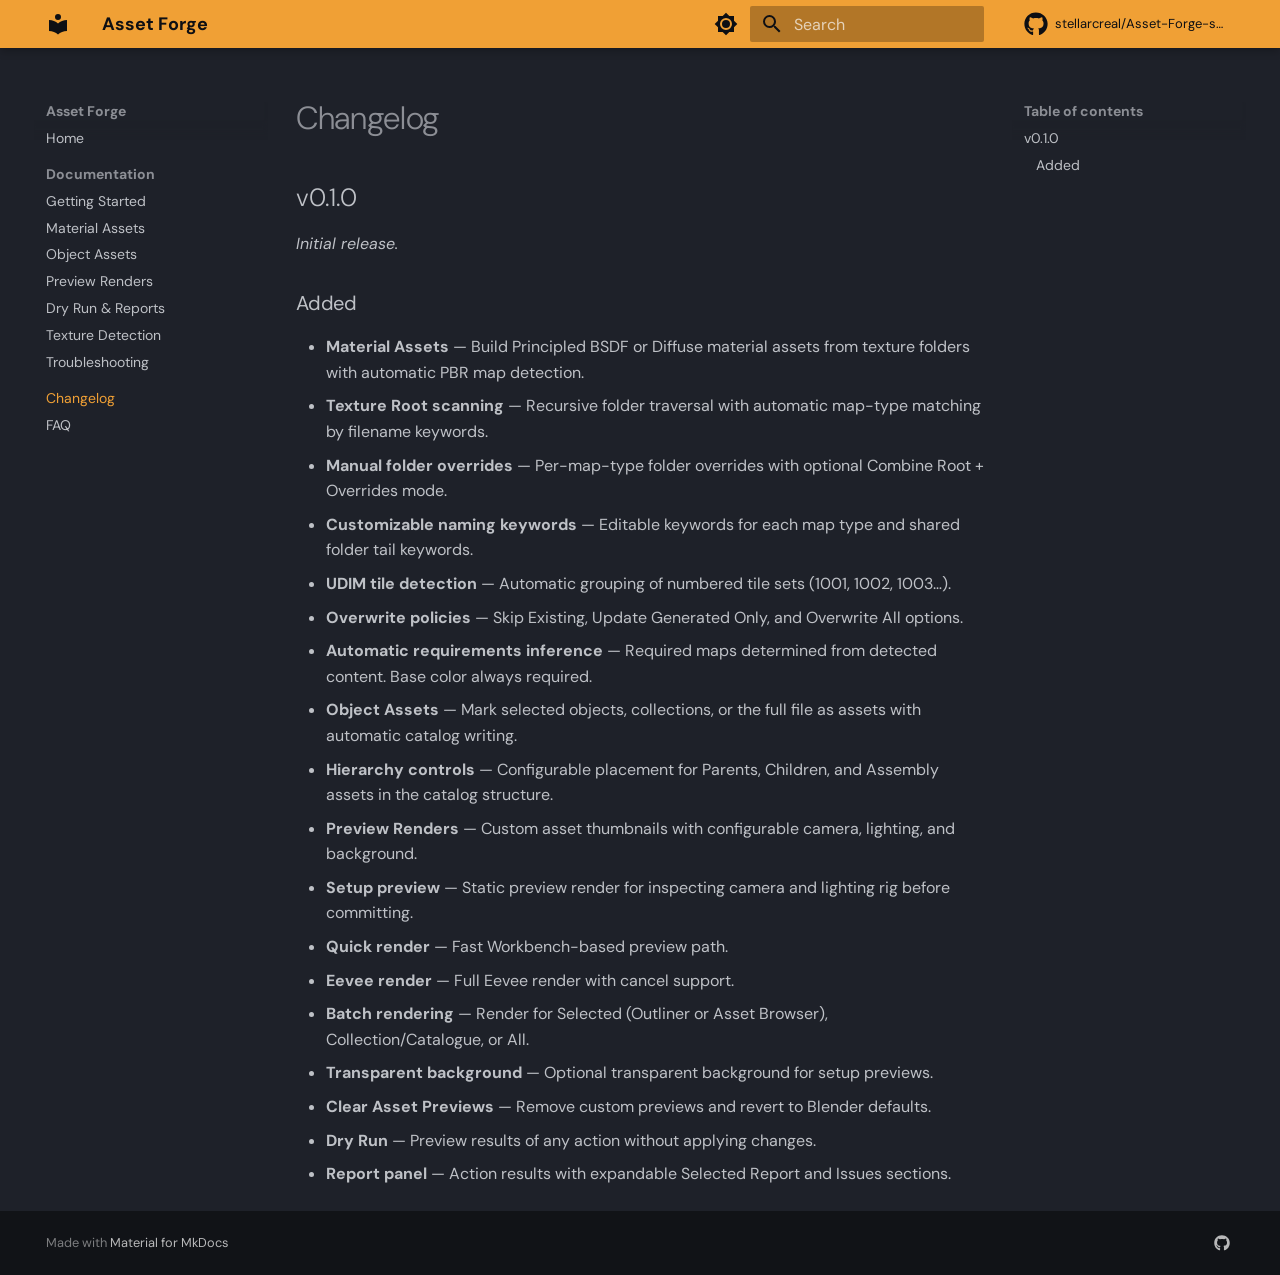
==== changelog/index.html @ c2d6c910 "Publish MkDocs site" ====
<!doctype html>
<html lang="en" class="no-js">
  <head>
    
      <meta charset="utf-8">
      <meta name="viewport" content="width=device-width,initial-scale=1">
      
        <meta name="description" content="Build material assets, object assets, and preview renders from texture folders — directly inside Blender's Asset Browser.">
      
      
        <meta name="author" content="StellArc">
      
      
        <link rel="canonical" href="https://stellarcreal.github.io/Asset-Forge-site/changelog/">
      
      
        <link rel="prev" href="../documentation/troubleshooting/">
      
      
        <link rel="next" href="../faq/">
      
      
        
      
      
      <link rel="icon" href="../assets/images/favicon.png">
      <meta name="generator" content="mkdocs-1.6.1, mkdocs-material-9.7.6">
    
    
      
        <title>Changelog - Asset Forge</title>
      
    
    
      <link rel="stylesheet" href="../assets/stylesheets/main.484c7ddc.min.css">
      
        
        <link rel="stylesheet" href="../assets/stylesheets/palette.ab4e12ef.min.css">
      
      


    
    
      
    
    
      
        
        
        <link rel="preconnect" href="https://fonts.gstatic.com" crossorigin>
        <link rel="stylesheet" href="https://fonts.googleapis.com/css?family=DM+Sans:300,300i,400,400i,700,700i%7CJetBrains+Mono:400,400i,700,700i&display=fallback">
        <style>:root{--md-text-font:"DM Sans";--md-code-font:"JetBrains Mono"}</style>
      
    
    
      <link rel="stylesheet" href="../stylesheets/extra.css">
    
    <script>__md_scope=new URL("..",location),__md_hash=e=>[...e].reduce(((e,_)=>(e<<5)-e+_.charCodeAt(0)),0),__md_get=(e,_=localStorage,t=__md_scope)=>JSON.parse(_.getItem(t.pathname+"."+e)),__md_set=(e,_,t=localStorage,a=__md_scope)=>{try{t.setItem(a.pathname+"."+e,JSON.stringify(_))}catch(e){}}</script>
    
      

    
    
  </head>
  
  
    
    
      
    
    
    
    
    <body dir="ltr" data-md-color-scheme="slate" data-md-color-primary="custom" data-md-color-accent="amber">
  
    
    <input class="md-toggle" data-md-toggle="drawer" type="checkbox" id="__drawer" autocomplete="off">
    <input class="md-toggle" data-md-toggle="search" type="checkbox" id="__search" autocomplete="off">
    <label class="md-overlay" for="__drawer"></label>
    <div data-md-component="skip">
      
        
        <a href="#changelog" class="md-skip">
          Skip to content
        </a>
      
    </div>
    <div data-md-component="announce">
      
    </div>
    
    
      

  

<header class="md-header md-header--shadow" data-md-component="header">
  <nav class="md-header__inner md-grid" aria-label="Header">
    <a href=".." title="Asset Forge" class="md-header__button md-logo" aria-label="Asset Forge" data-md-component="logo">
      
  
  <svg xmlns="http://www.w3.org/2000/svg" viewBox="0 0 24 24"><path d="M12 8a3 3 0 0 0 3-3 3 3 0 0 0-3-3 3 3 0 0 0-3 3 3 3 0 0 0 3 3m0 3.54C9.64 9.35 6.5 8 3 8v11c3.5 0 6.64 1.35 9 3.54 2.36-2.19 5.5-3.54 9-3.54V8c-3.5 0-6.64 1.35-9 3.54"/></svg>

    </a>
    <label class="md-header__button md-icon" for="__drawer">
      
      <svg xmlns="http://www.w3.org/2000/svg" viewBox="0 0 24 24"><path d="M3 6h18v2H3zm0 5h18v2H3zm0 5h18v2H3z"/></svg>
    </label>
    <div class="md-header__title" data-md-component="header-title">
      <div class="md-header__ellipsis">
        <div class="md-header__topic">
          <span class="md-ellipsis">
            Asset Forge
          </span>
        </div>
        <div class="md-header__topic" data-md-component="header-topic">
          <span class="md-ellipsis">
            
              Changelog
            
          </span>
        </div>
      </div>
    </div>
    
      
        <form class="md-header__option" data-md-component="palette">
  
    
    
    
    <input class="md-option" data-md-color-media="" data-md-color-scheme="slate" data-md-color-primary="custom" data-md-color-accent="amber"  aria-label="Switch to light mode"  type="radio" name="__palette" id="__palette_0">
    
      <label class="md-header__button md-icon" title="Switch to light mode" for="__palette_1" hidden>
        <svg xmlns="http://www.w3.org/2000/svg" viewBox="0 0 24 24"><path d="M12 8a4 4 0 0 0-4 4 4 4 0 0 0 4 4 4 4 0 0 0 4-4 4 4 0 0 0-4-4m0 10a6 6 0 0 1-6-6 6 6 0 0 1 6-6 6 6 0 0 1 6 6 6 6 0 0 1-6 6m8-9.31V4h-4.69L12 .69 8.69 4H4v4.69L.69 12 4 15.31V20h4.69L12 23.31 15.31 20H20v-4.69L23.31 12z"/></svg>
      </label>
    
  
    
    
    
    <input class="md-option" data-md-color-media="" data-md-color-scheme="default" data-md-color-primary="custom" data-md-color-accent="amber"  aria-label="Switch to dark mode"  type="radio" name="__palette" id="__palette_1">
    
      <label class="md-header__button md-icon" title="Switch to dark mode" for="__palette_0" hidden>
        <svg xmlns="http://www.w3.org/2000/svg" viewBox="0 0 24 24"><path d="M12 18c-.89 0-1.74-.2-2.5-.55C11.56 16.5 13 14.42 13 12s-1.44-4.5-3.5-5.45C10.26 6.2 11.11 6 12 6a6 6 0 0 1 6 6 6 6 0 0 1-6 6m8-9.31V4h-4.69L12 .69 8.69 4H4v4.69L.69 12 4 15.31V20h4.69L12 23.31 15.31 20H20v-4.69L23.31 12z"/></svg>
      </label>
    
  
</form>
      
    
    
      <script>var palette=__md_get("__palette");if(palette&&palette.color){if("(prefers-color-scheme)"===palette.color.media){var media=matchMedia("(prefers-color-scheme: light)"),input=document.querySelector(media.matches?"[data-md-color-media='(prefers-color-scheme: light)']":"[data-md-color-media='(prefers-color-scheme: dark)']");palette.color.media=input.getAttribute("data-md-color-media"),palette.color.scheme=input.getAttribute("data-md-color-scheme"),palette.color.primary=input.getAttribute("data-md-color-primary"),palette.color.accent=input.getAttribute("data-md-color-accent")}for(var[key,value]of Object.entries(palette.color))document.body.setAttribute("data-md-color-"+key,value)}</script>
    
    
    
      
      
        <label class="md-header__button md-icon" for="__search">
          
          <svg xmlns="http://www.w3.org/2000/svg" viewBox="0 0 24 24"><path d="M9.5 3A6.5 6.5 0 0 1 16 9.5c0 1.61-.59 3.09-1.56 4.23l.27.27h.79l5 5-1.5 1.5-5-5v-.79l-.27-.27A6.52 6.52 0 0 1 9.5 16 6.5 6.5 0 0 1 3 9.5 6.5 6.5 0 0 1 9.5 3m0 2C7 5 5 7 5 9.5S7 14 9.5 14 14 12 14 9.5 12 5 9.5 5"/></svg>
        </label>
        <div class="md-search" data-md-component="search" role="dialog">
  <label class="md-search__overlay" for="__search"></label>
  <div class="md-search__inner" role="search">
    <form class="md-search__form" name="search">
      <input type="text" class="md-search__input" name="query" aria-label="Search" placeholder="Search" autocapitalize="off" autocorrect="off" autocomplete="off" spellcheck="false" data-md-component="search-query" required>
      <label class="md-search__icon md-icon" for="__search">
        
        <svg xmlns="http://www.w3.org/2000/svg" viewBox="0 0 24 24"><path d="M9.5 3A6.5 6.5 0 0 1 16 9.5c0 1.61-.59 3.09-1.56 4.23l.27.27h.79l5 5-1.5 1.5-5-5v-.79l-.27-.27A6.52 6.52 0 0 1 9.5 16 6.5 6.5 0 0 1 3 9.5 6.5 6.5 0 0 1 9.5 3m0 2C7 5 5 7 5 9.5S7 14 9.5 14 14 12 14 9.5 12 5 9.5 5"/></svg>
        
        <svg xmlns="http://www.w3.org/2000/svg" viewBox="0 0 24 24"><path d="M20 11v2H8l5.5 5.5-1.42 1.42L4.16 12l7.92-7.92L13.5 5.5 8 11z"/></svg>
      </label>
      <nav class="md-search__options" aria-label="Search">
        
        <button type="reset" class="md-search__icon md-icon" title="Clear" aria-label="Clear" tabindex="-1">
          
          <svg xmlns="http://www.w3.org/2000/svg" viewBox="0 0 24 24"><path d="M19 6.41 17.59 5 12 10.59 6.41 5 5 6.41 10.59 12 5 17.59 6.41 19 12 13.41 17.59 19 19 17.59 13.41 12z"/></svg>
        </button>
      </nav>
      
        <div class="md-search__suggest" data-md-component="search-suggest"></div>
      
    </form>
    <div class="md-search__output">
      <div class="md-search__scrollwrap" tabindex="0" data-md-scrollfix>
        <div class="md-search-result" data-md-component="search-result">
          <div class="md-search-result__meta">
            Initializing search
          </div>
          <ol class="md-search-result__list" role="presentation"></ol>
        </div>
      </div>
    </div>
  </div>
</div>
      
    
    
      <div class="md-header__source">
        <a href="https://github.com/stellarcreal/Asset-Forge-site" title="Go to repository" class="md-source" data-md-component="source">
  <div class="md-source__icon md-icon">
    
    <svg xmlns="http://www.w3.org/2000/svg" viewBox="0 0 512 512"><!--! Font Awesome Free 7.1.0 by @fontawesome - https://fontawesome.com License - https://fontawesome.com/license/free (Icons: CC BY 4.0, Fonts: SIL OFL 1.1, Code: MIT License) Copyright 2025 Fonticons, Inc.--><path d="M173.9 397.4c0 2-2.3 3.6-5.2 3.6-3.3.3-5.6-1.3-5.6-3.6 0-2 2.3-3.6 5.2-3.6 3-.3 5.6 1.3 5.6 3.6m-31.1-4.5c-.7 2 1.3 4.3 4.3 4.9 2.6 1 5.6 0 6.2-2s-1.3-4.3-4.3-5.2c-2.6-.7-5.5.3-6.2 2.3m44.2-1.7c-2.9.7-4.9 2.6-4.6 4.9.3 2 2.9 3.3 5.9 2.6 2.9-.7 4.9-2.6 4.6-4.6-.3-1.9-3-3.2-5.9-2.9M252.8 8C114.1 8 8 113.3 8 252c0 110.9 69.8 205.8 169.5 239.2 12.8 2.3 17.3-5.6 17.3-12.1 0-6.2-.3-40.4-.3-61.4 0 0-70 15-84.7-29.8 0 0-11.4-29.1-27.8-36.6 0 0-22.9-15.7 1.6-15.4 0 0 24.9 2 38.6 25.8 21.9 38.6 58.6 27.5 72.9 20.9 2.3-16 8.8-27.1 16-33.7-55.9-6.2-112.3-14.3-112.3-110.5 0-27.5 7.6-41.3 23.6-58.9-2.6-6.5-11.1-33.3 2.6-67.9 20.9-6.5 69 27 69 27 20-5.6 41.5-8.5 62.8-8.5s42.8 2.9 62.8 8.5c0 0 48.1-33.6 69-27 13.7 34.7 5.2 61.4 2.6 67.9 16 17.7 25.8 31.5 25.8 58.9 0 96.5-58.9 104.2-114.8 110.5 9.2 7.9 17 22.9 17 46.4 0 33.7-.3 75.4-.3 83.6 0 6.5 4.6 14.4 17.3 12.1C436.2 457.8 504 362.9 504 252 504 113.3 391.5 8 252.8 8M105.2 352.9c-1.3 1-1 3.3.7 5.2 1.6 1.6 3.9 2.3 5.2 1 1.3-1 1-3.3-.7-5.2-1.6-1.6-3.9-2.3-5.2-1m-10.8-8.1c-.7 1.3.3 2.9 2.3 3.9 1.6 1 3.6.7 4.3-.7.7-1.3-.3-2.9-2.3-3.9-2-.6-3.6-.3-4.3.7m32.4 35.6c-1.6 1.3-1 4.3 1.3 6.2 2.3 2.3 5.2 2.6 6.5 1 1.3-1.3.7-4.3-1.3-6.2-2.2-2.3-5.2-2.6-6.5-1m-11.4-14.7c-1.6 1-1.6 3.6 0 5.9s4.3 3.3 5.6 2.3c1.6-1.3 1.6-3.9 0-6.2-1.4-2.3-4-3.3-5.6-2"/></svg>
  </div>
  <div class="md-source__repository">
    stellarcreal/Asset-Forge-site
  </div>
</a>
      </div>
    
  </nav>
  
</header>
    
    <div class="md-container" data-md-component="container">
      
      
        
          
        
      
      <main class="md-main" data-md-component="main">
        <div class="md-main__inner md-grid">
          
            
              
              <div class="md-sidebar md-sidebar--primary" data-md-component="sidebar" data-md-type="navigation" >
                <div class="md-sidebar__scrollwrap">
                  <div class="md-sidebar__inner">
                    



<nav class="md-nav md-nav--primary" aria-label="Navigation" data-md-level="0">
  <label class="md-nav__title" for="__drawer">
    <a href=".." title="Asset Forge" class="md-nav__button md-logo" aria-label="Asset Forge" data-md-component="logo">
      
  
  <svg xmlns="http://www.w3.org/2000/svg" viewBox="0 0 24 24"><path d="M12 8a3 3 0 0 0 3-3 3 3 0 0 0-3-3 3 3 0 0 0-3 3 3 3 0 0 0 3 3m0 3.54C9.64 9.35 6.5 8 3 8v11c3.5 0 6.64 1.35 9 3.54 2.36-2.19 5.5-3.54 9-3.54V8c-3.5 0-6.64 1.35-9 3.54"/></svg>

    </a>
    Asset Forge
  </label>
  
    <div class="md-nav__source">
      <a href="https://github.com/stellarcreal/Asset-Forge-site" title="Go to repository" class="md-source" data-md-component="source">
  <div class="md-source__icon md-icon">
    
    <svg xmlns="http://www.w3.org/2000/svg" viewBox="0 0 512 512"><!--! Font Awesome Free 7.1.0 by @fontawesome - https://fontawesome.com License - https://fontawesome.com/license/free (Icons: CC BY 4.0, Fonts: SIL OFL 1.1, Code: MIT License) Copyright 2025 Fonticons, Inc.--><path d="M173.9 397.4c0 2-2.3 3.6-5.2 3.6-3.3.3-5.6-1.3-5.6-3.6 0-2 2.3-3.6 5.2-3.6 3-.3 5.6 1.3 5.6 3.6m-31.1-4.5c-.7 2 1.3 4.3 4.3 4.9 2.6 1 5.6 0 6.2-2s-1.3-4.3-4.3-5.2c-2.6-.7-5.5.3-6.2 2.3m44.2-1.7c-2.9.7-4.9 2.6-4.6 4.9.3 2 2.9 3.3 5.9 2.6 2.9-.7 4.9-2.6 4.6-4.6-.3-1.9-3-3.2-5.9-2.9M252.8 8C114.1 8 8 113.3 8 252c0 110.9 69.8 205.8 169.5 239.2 12.8 2.3 17.3-5.6 17.3-12.1 0-6.2-.3-40.4-.3-61.4 0 0-70 15-84.7-29.8 0 0-11.4-29.1-27.8-36.6 0 0-22.9-15.7 1.6-15.4 0 0 24.9 2 38.6 25.8 21.9 38.6 58.6 27.5 72.9 20.9 2.3-16 8.8-27.1 16-33.7-55.9-6.2-112.3-14.3-112.3-110.5 0-27.5 7.6-41.3 23.6-58.9-2.6-6.5-11.1-33.3 2.6-67.9 20.9-6.5 69 27 69 27 20-5.6 41.5-8.5 62.8-8.5s42.8 2.9 62.8 8.5c0 0 48.1-33.6 69-27 13.7 34.7 5.2 61.4 2.6 67.9 16 17.7 25.8 31.5 25.8 58.9 0 96.5-58.9 104.2-114.8 110.5 9.2 7.9 17 22.9 17 46.4 0 33.7-.3 75.4-.3 83.6 0 6.5 4.6 14.4 17.3 12.1C436.2 457.8 504 362.9 504 252 504 113.3 391.5 8 252.8 8M105.2 352.9c-1.3 1-1 3.3.7 5.2 1.6 1.6 3.9 2.3 5.2 1 1.3-1 1-3.3-.7-5.2-1.6-1.6-3.9-2.3-5.2-1m-10.8-8.1c-.7 1.3.3 2.9 2.3 3.9 1.6 1 3.6.7 4.3-.7.7-1.3-.3-2.9-2.3-3.9-2-.6-3.6-.3-4.3.7m32.4 35.6c-1.6 1.3-1 4.3 1.3 6.2 2.3 2.3 5.2 2.6 6.5 1 1.3-1.3.7-4.3-1.3-6.2-2.2-2.3-5.2-2.6-6.5-1m-11.4-14.7c-1.6 1-1.6 3.6 0 5.9s4.3 3.3 5.6 2.3c1.6-1.3 1.6-3.9 0-6.2-1.4-2.3-4-3.3-5.6-2"/></svg>
  </div>
  <div class="md-source__repository">
    stellarcreal/Asset-Forge-site
  </div>
</a>
    </div>
  
  <ul class="md-nav__list" data-md-scrollfix>
    
      
      
  
  
  
  
    <li class="md-nav__item">
      <a href=".." class="md-nav__link">
        
  
  
  <span class="md-ellipsis">
    
  
    Home
  

    
  </span>
  
  

      </a>
    </li>
  

    
      
      
  
  
  
  
    
    
    
    
      
        
        
      
    
    
    <li class="md-nav__item md-nav__item--section md-nav__item--nested">
      
        
        
          
        
        <input class="md-nav__toggle md-toggle md-toggle--indeterminate" type="checkbox" id="__nav_2" >
        
          
          <label class="md-nav__link" for="__nav_2" id="__nav_2_label" tabindex="">
            
  
  
  <span class="md-ellipsis">
    
  
    Documentation
  

    
  </span>
  
  

            <span class="md-nav__icon md-icon"></span>
          </label>
        
        <nav class="md-nav" data-md-level="1" aria-labelledby="__nav_2_label" aria-expanded="false">
          <label class="md-nav__title" for="__nav_2">
            <span class="md-nav__icon md-icon"></span>
            
  
    Documentation
  

          </label>
          <ul class="md-nav__list" data-md-scrollfix>
            
              
                
  
  
  
  
    <li class="md-nav__item">
      <a href="../documentation/getting-started/" class="md-nav__link">
        
  
  
  <span class="md-ellipsis">
    
  
    Getting Started
  

    
  </span>
  
  

      </a>
    </li>
  

              
            
              
                
  
  
  
  
    <li class="md-nav__item">
      <a href="../documentation/material-assets/" class="md-nav__link">
        
  
  
  <span class="md-ellipsis">
    
  
    Material Assets
  

    
  </span>
  
  

      </a>
    </li>
  

              
            
              
                
  
  
  
  
    <li class="md-nav__item">
      <a href="../documentation/object-assets/" class="md-nav__link">
        
  
  
  <span class="md-ellipsis">
    
  
    Object Assets
  

    
  </span>
  
  

      </a>
    </li>
  

              
            
              
                
  
  
  
  
    <li class="md-nav__item">
      <a href="../documentation/preview-renders/" class="md-nav__link">
        
  
  
  <span class="md-ellipsis">
    
  
    Preview Renders
  

    
  </span>
  
  

      </a>
    </li>
  

              
            
              
                
  
  
  
  
    <li class="md-nav__item">
      <a href="../documentation/dry-run/" class="md-nav__link">
        
  
  
  <span class="md-ellipsis">
    
  
    Dry Run & Reports
  

    
  </span>
  
  

      </a>
    </li>
  

              
            
              
                
  
  
  
  
    <li class="md-nav__item">
      <a href="../documentation/texture-detection/" class="md-nav__link">
        
  
  
  <span class="md-ellipsis">
    
  
    Texture Detection
  

    
  </span>
  
  

      </a>
    </li>
  

              
            
              
                
  
  
  
  
    <li class="md-nav__item">
      <a href="../documentation/troubleshooting/" class="md-nav__link">
        
  
  
  <span class="md-ellipsis">
    
  
    Troubleshooting
  

    
  </span>
  
  

      </a>
    </li>
  

              
            
          </ul>
        </nav>
      
    </li>
  

    
      
      
  
  
    
  
  
  
    <li class="md-nav__item md-nav__item--active">
      
      <input class="md-nav__toggle md-toggle" type="checkbox" id="__toc">
      
      
        
      
      
        <label class="md-nav__link md-nav__link--active" for="__toc">
          
  
  
  <span class="md-ellipsis">
    
  
    Changelog
  

    
  </span>
  
  

          <span class="md-nav__icon md-icon"></span>
        </label>
      
      <a href="./" class="md-nav__link md-nav__link--active">
        
  
  
  <span class="md-ellipsis">
    
  
    Changelog
  

    
  </span>
  
  

      </a>
      
        

<nav class="md-nav md-nav--secondary" aria-label="Table of contents">
  
  
  
    
  
  
    <label class="md-nav__title" for="__toc">
      <span class="md-nav__icon md-icon"></span>
      Table of contents
    </label>
    <ul class="md-nav__list" data-md-component="toc" data-md-scrollfix>
      
        <li class="md-nav__item">
  <a href="#v010" class="md-nav__link">
    <span class="md-ellipsis">
      
        v0.1.0
      
    </span>
  </a>
  
    <nav class="md-nav" aria-label="v0.1.0">
      <ul class="md-nav__list">
        
          <li class="md-nav__item">
  <a href="#added" class="md-nav__link">
    <span class="md-ellipsis">
      
        Added
      
    </span>
  </a>
  
</li>
        
      </ul>
    </nav>
  
</li>
      
    </ul>
  
</nav>
      
    </li>
  

    
      
      
  
  
  
  
    <li class="md-nav__item">
      <a href="../faq/" class="md-nav__link">
        
  
  
  <span class="md-ellipsis">
    
  
    FAQ
  

    
  </span>
  
  

      </a>
    </li>
  

    
  </ul>
</nav>
                  </div>
                </div>
              </div>
            
            
              
              <div class="md-sidebar md-sidebar--secondary" data-md-component="sidebar" data-md-type="toc" >
                <div class="md-sidebar__scrollwrap">
                  <div class="md-sidebar__inner">
                    

<nav class="md-nav md-nav--secondary" aria-label="Table of contents">
  
  
  
    
  
  
    <label class="md-nav__title" for="__toc">
      <span class="md-nav__icon md-icon"></span>
      Table of contents
    </label>
    <ul class="md-nav__list" data-md-component="toc" data-md-scrollfix>
      
        <li class="md-nav__item">
  <a href="#v010" class="md-nav__link">
    <span class="md-ellipsis">
      
        v0.1.0
      
    </span>
  </a>
  
    <nav class="md-nav" aria-label="v0.1.0">
      <ul class="md-nav__list">
        
          <li class="md-nav__item">
  <a href="#added" class="md-nav__link">
    <span class="md-ellipsis">
      
        Added
      
    </span>
  </a>
  
</li>
        
      </ul>
    </nav>
  
</li>
      
    </ul>
  
</nav>
                  </div>
                </div>
              </div>
            
          
          
            <div class="md-content" data-md-component="content">
              
              <article class="md-content__inner md-typeset">
                
                  


  
  


<h1 id="changelog">Changelog<a class="headerlink" href="#changelog" title="Permanent link">&para;</a></h1>
<h2 id="v010">v0.1.0<a class="headerlink" href="#v010" title="Permanent link">&para;</a></h2>
<p><em>Initial release.</em></p>
<h3 id="added">Added<a class="headerlink" href="#added" title="Permanent link">&para;</a></h3>
<ul>
<li><strong>Material Assets</strong> — Build Principled BSDF or Diffuse material assets from texture folders with automatic PBR map detection.</li>
<li><strong>Texture Root scanning</strong> — Recursive folder traversal with automatic map-type matching by filename keywords.</li>
<li><strong>Manual folder overrides</strong> — Per-map-type folder overrides with optional Combine Root + Overrides mode.</li>
<li><strong>Customizable naming keywords</strong> — Editable keywords for each map type and shared folder tail keywords.</li>
<li><strong>UDIM tile detection</strong> — Automatic grouping of numbered tile sets (1001, 1002, 1003…).</li>
<li><strong>Overwrite policies</strong> — Skip Existing, Update Generated Only, and Overwrite All options.</li>
<li><strong>Automatic requirements inference</strong> — Required maps determined from detected content. Base color always required.</li>
<li><strong>Object Assets</strong> — Mark selected objects, collections, or the full file as assets with automatic catalog writing.</li>
<li><strong>Hierarchy controls</strong> — Configurable placement for Parents, Children, and Assembly assets in the catalog structure.</li>
<li><strong>Preview Renders</strong> — Custom asset thumbnails with configurable camera, lighting, and background.</li>
<li><strong>Setup preview</strong> — Static preview render for inspecting camera and lighting rig before committing.</li>
<li><strong>Quick render</strong> — Fast Workbench-based preview path.</li>
<li><strong>Eevee render</strong> — Full Eevee render with cancel support.</li>
<li><strong>Batch rendering</strong> — Render for Selected (Outliner or Asset Browser), Collection/Catalogue, or All.</li>
<li><strong>Transparent background</strong> — Optional transparent background for setup previews.</li>
<li><strong>Clear Asset Previews</strong> — Remove custom previews and revert to Blender defaults.</li>
<li><strong>Dry Run</strong> — Preview results of any action without applying changes.</li>
<li><strong>Report panel</strong> — Action results with expandable Selected Report and Issues sections.</li>
</ul>












                
              </article>
            </div>
          
          
<script>var target=document.getElementById(location.hash.slice(1));target&&target.name&&(target.checked=target.name.startsWith("__tabbed_"))</script>
        </div>
        
          <button type="button" class="md-top md-icon" data-md-component="top" hidden>
  
  <svg xmlns="http://www.w3.org/2000/svg" viewBox="0 0 24 24"><path d="M13 20h-2V8l-5.5 5.5-1.42-1.42L12 4.16l7.92 7.92-1.42 1.42L13 8z"/></svg>
  Back to top
</button>
        
      </main>
      
        <footer class="md-footer">
  
  <div class="md-footer-meta md-typeset">
    <div class="md-footer-meta__inner md-grid">
      <div class="md-copyright">
  
  
    Made with
    <a href="https://squidfunk.github.io/mkdocs-material/" target="_blank" rel="noopener">
      Material for MkDocs
    </a>
  
</div>
      
        
<div class="md-social">
  
    
    
    
    
      
      
    
    <a href="https://github.com/stellarcreal" target="_blank" rel="noopener" title="github.com" class="md-social__link">
      <svg xmlns="http://www.w3.org/2000/svg" viewBox="0 0 512 512"><!--! Font Awesome Free 7.1.0 by @fontawesome - https://fontawesome.com License - https://fontawesome.com/license/free (Icons: CC BY 4.0, Fonts: SIL OFL 1.1, Code: MIT License) Copyright 2025 Fonticons, Inc.--><path d="M173.9 397.4c0 2-2.3 3.6-5.2 3.6-3.3.3-5.6-1.3-5.6-3.6 0-2 2.3-3.6 5.2-3.6 3-.3 5.6 1.3 5.6 3.6m-31.1-4.5c-.7 2 1.3 4.3 4.3 4.9 2.6 1 5.6 0 6.2-2s-1.3-4.3-4.3-5.2c-2.6-.7-5.5.3-6.2 2.3m44.2-1.7c-2.9.7-4.9 2.6-4.6 4.9.3 2 2.9 3.3 5.9 2.6 2.9-.7 4.9-2.6 4.6-4.6-.3-1.9-3-3.2-5.9-2.9M252.8 8C114.1 8 8 113.3 8 252c0 110.9 69.8 205.8 169.5 239.2 12.8 2.3 17.3-5.6 17.3-12.1 0-6.2-.3-40.4-.3-61.4 0 0-70 15-84.7-29.8 0 0-11.4-29.1-27.8-36.6 0 0-22.9-15.7 1.6-15.4 0 0 24.9 2 38.6 25.8 21.9 38.6 58.6 27.5 72.9 20.9 2.3-16 8.8-27.1 16-33.7-55.9-6.2-112.3-14.3-112.3-110.5 0-27.5 7.6-41.3 23.6-58.9-2.6-6.5-11.1-33.3 2.6-67.9 20.9-6.5 69 27 69 27 20-5.6 41.5-8.5 62.8-8.5s42.8 2.9 62.8 8.5c0 0 48.1-33.6 69-27 13.7 34.7 5.2 61.4 2.6 67.9 16 17.7 25.8 31.5 25.8 58.9 0 96.5-58.9 104.2-114.8 110.5 9.2 7.9 17 22.9 17 46.4 0 33.7-.3 75.4-.3 83.6 0 6.5 4.6 14.4 17.3 12.1C436.2 457.8 504 362.9 504 252 504 113.3 391.5 8 252.8 8M105.2 352.9c-1.3 1-1 3.3.7 5.2 1.6 1.6 3.9 2.3 5.2 1 1.3-1 1-3.3-.7-5.2-1.6-1.6-3.9-2.3-5.2-1m-10.8-8.1c-.7 1.3.3 2.9 2.3 3.9 1.6 1 3.6.7 4.3-.7.7-1.3-.3-2.9-2.3-3.9-2-.6-3.6-.3-4.3.7m32.4 35.6c-1.6 1.3-1 4.3 1.3 6.2 2.3 2.3 5.2 2.6 6.5 1 1.3-1.3.7-4.3-1.3-6.2-2.2-2.3-5.2-2.6-6.5-1m-11.4-14.7c-1.6 1-1.6 3.6 0 5.9s4.3 3.3 5.6 2.3c1.6-1.3 1.6-3.9 0-6.2-1.4-2.3-4-3.3-5.6-2"/></svg>
    </a>
  
</div>
      
    </div>
  </div>
</footer>
      
    </div>
    <div class="md-dialog" data-md-component="dialog">
      <div class="md-dialog__inner md-typeset"></div>
    </div>
    
    
    
      
      
      <script id="__config" type="application/json">{"annotate": null, "base": "..", "features": ["navigation.sections", "navigation.expand", "navigation.top", "search.suggest", "search.highlight", "content.code.copy", "toc.follow"], "search": "../assets/javascripts/workers/search.2c215733.min.js", "tags": null, "translations": {"clipboard.copied": "Copied to clipboard", "clipboard.copy": "Copy to clipboard", "search.result.more.one": "1 more on this page", "search.result.more.other": "# more on this page", "search.result.none": "No matching documents", "search.result.one": "1 matching document", "search.result.other": "# matching documents", "search.result.placeholder": "Type to start searching", "search.result.term.missing": "Missing", "select.version": "Select version"}, "version": null}</script>
    
    
      <script src="../assets/javascripts/bundle.79ae519e.min.js"></script>
      
    
  </body>
</html>
---- assets/stylesheets/main.484c7ddc.min.css ----
@charset "UTF-8";html{-webkit-text-size-adjust:none;-moz-text-size-adjust:none;text-size-adjust:none;box-sizing:border-box}*,:after,:before{box-sizing:inherit}@media (prefers-reduced-motion){*,:after,:before{transition:none!important}}body{margin:0}a,button,input,label{-webkit-tap-highlight-color:transparent}a{color:inherit;text-decoration:none}hr{border:0;box-sizing:initial;display:block;height:.05rem;overflow:visible;padding:0}small{font-size:80%}sub,sup{line-height:1em}img{border-style:none}table{border-collapse:initial;border-spacing:0}td,th{font-weight:400;vertical-align:top}button{background:#0000;border:0;font-family:inherit;font-size:inherit;margin:0;padding:0}input{border:0;outline:none}:root{--md-primary-fg-color:#4051b5;--md-primary-fg-color--light:#5d6cc0;--md-primary-fg-color--dark:#303fa1;--md-primary-bg-color:#fff;--md-primary-bg-color--light:#ffffffb3;--md-accent-fg-color:#526cfe;--md-accent-fg-color--transparent:#526cfe1a;--md-accent-bg-color:#fff;--md-accent-bg-color--light:#ffffffb3}[data-md-color-scheme=default]{color-scheme:light}[data-md-color-scheme=default] img[src$="#gh-dark-mode-only"],[data-md-color-scheme=default] img[src$="#only-dark"]{display:none}:root,[data-md-color-scheme=default]{--md-hue:225deg;--md-default-fg-color:#000000de;--md-default-fg-color--light:#0000008a;--md-default-fg-color--lighter:#00000052;--md-default-fg-color--lightest:#00000012;--md-default-bg-color:#fff;--md-default-bg-color--light:#ffffffb3;--md-default-bg-color--lighter:#ffffff4d;--md-default-bg-color--lightest:#ffffff1f;--md-code-fg-color:#36464e;--md-code-bg-color:#f5f5f5;--md-code-bg-color--light:#f5f5f5b3;--md-code-bg-color--lighter:#f5f5f54d;--md-code-hl-color:#4287ff;--md-code-hl-color--light:#4287ff1a;--md-code-hl-number-color:#d52a2a;--md-code-hl-special-color:#db1457;--md-code-hl-function-color:#a846b9;--md-code-hl-constant-color:#6e59d9;--md-code-hl-keyword-color:#3f6ec6;--md-code-hl-string-color:#1c7d4d;--md-code-hl-name-color:var(--md-code-fg-color);--md-code-hl-operator-color:var(--md-default-fg-color--light);--md-code-hl-punctuation-color:var(--md-default-fg-color--light);--md-code-hl-comment-color:var(--md-default-fg-color--light);--md-code-hl-generic-color:var(--md-default-fg-color--light);--md-code-hl-variable-color:var(--md-default-fg-color--light);--md-typeset-color:var(--md-default-fg-color);--md-typeset-a-color:var(--md-primary-fg-color);--md-typeset-del-color:#f5503d26;--md-typeset-ins-color:#0bd57026;--md-typeset-kbd-color:#fafafa;--md-typeset-kbd-accent-color:#fff;--md-typeset-kbd-border-color:#b8b8b8;--md-typeset-mark-color:#ffff0080;--md-typeset-table-color:#0000001f;--md-typeset-table-color--light:rgba(0,0,0,.035);--md-admonition-fg-color:var(--md-default-fg-color);--md-admonition-bg-color:var(--md-default-bg-color);--md-warning-fg-color:#000000de;--md-warning-bg-color:#ff9;--md-footer-fg-color:#fff;--md-footer-fg-color--light:#ffffffb3;--md-footer-fg-color--lighter:#ffffff73;--md-footer-bg-color:#000000de;--md-footer-bg-color--dark:#00000052;--md-shadow-z1:0 0.2rem 0.5rem #0000000d,0 0 0.05rem #0000001a;--md-shadow-z2:0 0.2rem 0.5rem #0000001a,0 0 0.05rem #00000040;--md-shadow-z3:0 0.2rem 0.5rem #0003,0 0 0.05rem #00000059}.md-icon svg{fill:currentcolor;display:block;height:1.2rem;width:1.2rem}body{-webkit-font-smoothing:antialiased;-moz-osx-font-smoothing:grayscale;--md-text-font-family:var(--md-text-font,_),-apple-system,BlinkMacSystemFont,Helvetica,Arial,sans-serif;--md-code-font-family:var(--md-code-font,_),SFMono-Regular,Consolas,Menlo,monospace}aside,body,input{font-feature-settings:"kern","liga";color:var(--md-typeset-color);font-family:var(--md-text-font-family)}code,kbd,pre{font-feature-settings:"kern";font-family:var(--md-code-font-family)}:root{--md-typeset-table-sort-icon:url('data:image/svg+xml;charset=utf-8,<svg xmlns="http://www.w3.org/2000/svg" viewBox="0 0 24 24"><path d="m18 21-4-4h3V7h-3l4-4 4 4h-3v10h3M2 19v-2h10v2M2 13v-2h7v2M2 7V5h4v2z"/></svg>');--md-typeset-table-sort-icon--asc:url('data:image/svg+xml;charset=utf-8,<svg xmlns="http://www.w3.org/2000/svg" viewBox="0 0 24 24"><path d="M19 17h3l-4 4-4-4h3V3h2M2 17h10v2H2M6 5v2H2V5m0 6h7v2H2z"/></svg>');--md-typeset-table-sort-icon--desc:url('data:image/svg+xml;charset=utf-8,<svg xmlns="http://www.w3.org/2000/svg" viewBox="0 0 24 24"><path d="M19 7h3l-4-4-4 4h3v14h2M2 17h10v2H2M6 5v2H2V5m0 6h7v2H2z"/></svg>')}.md-typeset{-webkit-print-color-adjust:exact;color-adjust:exact;font-size:.8rem;line-height:1.6;overflow-wrap:break-word}@media print{.md-typeset{font-size:.68rem}}.md-typeset blockquote,.md-typeset dl,.md-typeset figure,.md-typeset ol,.md-typeset pre,.md-typeset ul{margin-bottom:1em;margin-top:1em}.md-typeset h1{color:var(--md-default-fg-color--light);font-size:2em;line-height:1.3;margin:0 0 1.25em}.md-typeset h1,.md-typeset h2{font-weight:300;letter-spacing:-.01em}.md-typeset h2{font-size:1.5625em;line-height:1.4;margin:1.6em 0 .64em}.md-typeset h3{font-size:1.25em;font-weight:400;letter-spacing:-.01em;line-height:1.5;margin:1.6em 0 .8em}.md-typeset h2+h3{margin-top:.8em}.md-typeset h4{font-weight:700;letter-spacing:-.01em;margin:1em 0}.md-typeset h5,.md-typeset h6{color:var(--md-default-fg-color--light);font-size:.8em;font-weight:700;letter-spacing:-.01em;margin:1.25em 0}.md-typeset h5{text-transform:uppercase}.md-typeset h5 code{text-transform:none}.md-typeset hr{border-bottom:.05rem solid var(--md-default-fg-color--lightest);display:flow-root;margin:1.5em 0}.md-typeset a{color:var(--md-typeset-a-color);word-break:break-word}.md-typeset a,.md-typeset a:before{transition:color 125ms}.md-typeset a:focus,.md-typeset a:hover{color:var(--md-accent-fg-color)}.md-typeset a:focus code,.md-typeset a:hover code{background-color:var(--md-accent-fg-color--transparent);color:var(--md-accent-fg-color)}.md-typeset a code{color:var(--md-typeset-a-color)}.md-typeset a.focus-visible{outline-color:var(--md-accent-fg-color);outline-offset:.2rem}.md-typeset code,.md-typeset kbd,.md-typeset pre{color:var(--md-code-fg-color);direction:ltr;font-variant-ligatures:none;transition:background-color 125ms}@media print{.md-typeset code,.md-typeset kbd,.md-typeset pre{white-space:pre-wrap}}.md-typeset code{background-color:var(--md-code-bg-color);border-radius:.1rem;-webkit-box-decoration-break:clone;box-decoration-break:clone;font-size:.85em;padding:0 .2941176471em;transition:color 125ms,background-color 125ms;word-break:break-word}.md-typeset code:not(.focus-visible){-webkit-tap-highlight-color:transparent;outline:none}.md-typeset pre{display:flow-root;line-height:1.4;position:relative}.md-typeset pre>code{-webkit-box-decoration-break:slice;box-decoration-break:slice;box-shadow:none;display:block;margin:0;outline-color:var(--md-accent-fg-color);overflow:auto;padding:.7720588235em 1.1764705882em;scrollbar-color:var(--md-default-fg-color--lighter) #0000;scrollbar-width:thin;touch-action:auto;word-break:normal}.md-typeset pre>code:hover{scrollbar-color:var(--md-accent-fg-color) #0000}.md-typeset pre>code::-webkit-scrollbar{height:.2rem;width:.2rem}.md-typeset pre>code::-webkit-scrollbar-thumb{background-color:var(--md-default-fg-color--lighter)}.md-typeset pre>code::-webkit-scrollbar-thumb:hover{background-color:var(--md-accent-fg-color)}.md-typeset kbd{background-color:var(--md-typeset-kbd-color);border-radius:.1rem;box-shadow:0 .1rem 0 .05rem var(--md-typeset-kbd-border-color),0 .1rem 0 var(--md-typeset-kbd-border-color),0 -.1rem .2rem var(--md-typeset-kbd-accent-color) inset;color:var(--md-default-fg-color);display:inline-block;font-size:.75em;padding:0 .6666666667em;vertical-align:text-top;word-break:break-word}.md-typeset mark{background-color:var(--md-typeset-mark-color);-webkit-box-decoration-break:clone;box-decoration-break:clone;color:inherit;word-break:break-word}.md-typeset abbr{cursor:help;text-decoration:none}.md-typeset [data-preview],.md-typeset abbr{border-bottom:.05rem dotted var(--md-default-fg-color--light)}.md-typeset small{opacity:.75}[dir=ltr] .md-typeset sub,[dir=ltr] .md-typeset sup{margin-left:.078125em}[dir=rtl] .md-typeset sub,[dir=rtl] .md-typeset sup{margin-right:.078125em}[dir=ltr] .md-typeset blockquote{padding-left:.6rem}[dir=rtl] .md-typeset blockquote{padding-right:.6rem}[dir=ltr] .md-typeset blockquote{border-left:.2rem solid var(--md-default-fg-color--lighter)}[dir=rtl] .md-typeset blockquote{border-right:.2rem solid var(--md-default-fg-color--lighter)}.md-typeset blockquote{color:var(--md-default-fg-color--light);margin-left:0;margin-right:0}.md-typeset ul{list-style-type:disc}.md-typeset ul[type]{list-style-type:revert-layer}[dir=ltr] .md-typeset ol,[dir=ltr] .md-typeset ul{margin-left:.625em}[dir=rtl] .md-typeset ol,[dir=rtl] .md-typeset ul{margin-right:.625em}.md-typeset ol,.md-typeset ul{padding:0}.md-typeset ol:not([hidden]),.md-typeset ul:not([hidden]){display:flow-root}.md-typeset ol ol,.md-typeset ul ol{list-style-type:lower-alpha}.md-typeset ol ol ol,.md-typeset ul ol ol{list-style-type:lower-roman}.md-typeset ol ol ol ol,.md-typeset ul ol ol ol{list-style-type:upper-alpha}.md-typeset ol ol ol ol ol,.md-typeset ul ol ol ol ol{list-style-type:upper-roman}.md-typeset ol[type],.md-typeset ul[type]{list-style-type:revert-layer}[dir=ltr] .md-typeset ol li,[dir=ltr] .md-typeset ul li{margin-left:1.25em}[dir=rtl] .md-typeset ol li,[dir=rtl] .md-typeset ul li{margin-right:1.25em}.md-typeset ol li,.md-typeset ul li{margin-bottom:.5em}.md-typeset ol li blockquote,.md-typeset ol li p,.md-typeset ul li blockquote,.md-typeset ul li p{margin:.5em 0}.md-typeset ol li:last-child,.md-typeset ul li:last-child{margin-bottom:0}[dir=ltr] .md-typeset ol li ol,[dir=ltr] .md-typeset ol li ul,[dir=ltr] .md-typeset ul li ol,[dir=ltr] .md-typeset ul li ul{margin-left:.625em}[dir=rtl] .md-typeset ol li ol,[dir=rtl] .md-typeset ol li ul,[dir=rtl] .md-typeset ul li ol,[dir=rtl] .md-typeset ul li ul{margin-right:.625em}.md-typeset ol li ol,.md-typeset ol li ul,.md-typeset ul li ol,.md-typeset ul li ul{margin-bottom:.5em;margin-top:.5em}[dir=ltr] .md-typeset dd{margin-left:1.875em}[dir=rtl] .md-typeset dd{margin-right:1.875em}.md-typeset dd{margin-bottom:1.5em;margin-top:1em}.md-typeset img,.md-typeset svg,.md-typeset video{height:auto;max-width:100%}.md-typeset img[align=left]{margin:1em 1em 1em 0}.md-typeset img[align=right]{margin:1em 0 1em 1em}.md-typeset img[align]:only-child{margin-top:0}.md-typeset figure{display:flow-root;margin:1em auto;max-width:100%;text-align:center;width:fit-content}.md-typeset figure img{display:block;margin:0 auto}.md-typeset figcaption{font-style:italic;margin:1em auto;max-width:24rem}.md-typeset iframe{max-width:100%}.md-typeset table:not([class]){background-color:var(--md-default-bg-color);border:.05rem solid var(--md-typeset-table-color);border-radius:.1rem;display:inline-block;font-size:.64rem;max-width:100%;overflow:auto;touch-action:auto}@media print{.md-typeset table:not([class]){display:table}}.md-typeset table:not([class])+*{margin-top:1.5em}.md-typeset table:not([class]) td>:first-child,.md-typeset table:not([class]) th>:first-child{margin-top:0}.md-typeset table:not([class]) td>:last-child,.md-typeset table:not([class]) th>:last-child{margin-bottom:0}.md-typeset table:not([class]) td:not([align]),.md-typeset table:not([class]) th:not([align]){text-align:left}[dir=rtl] .md-typeset table:not([class]) td:not([align]),[dir=rtl] .md-typeset table:not([class]) th:not([align]){text-align:right}.md-typeset table:not([class]) th{font-weight:700;min-width:5rem;padding:.9375em 1.25em;vertical-align:top}.md-typeset table:not([class]) td{border-top:.05rem solid var(--md-typeset-table-color);padding:.9375em 1.25em;vertical-align:top}.md-typeset table:not([class]) tbody tr{transition:background-color 125ms}.md-typeset table:not([class]) tbody tr:hover{background-color:var(--md-typeset-table-color--light);box-shadow:0 .05rem 0 var(--md-default-bg-color) inset}.md-typeset table:not([class]) a{word-break:normal}.md-typeset table th[role=columnheader]{cursor:pointer}[dir=ltr] .md-typeset table th[role=columnheader]:after{margin-left:.5em}[dir=rtl] .md-typeset table th[role=columnheader]:after{margin-right:.5em}.md-typeset table th[role=columnheader]:after{content:"";display:inline-block;height:1.2em;-webkit-mask-image:var(--md-typeset-table-sort-icon);mask-image:var(--md-typeset-table-sort-icon);-webkit-mask-repeat:no-repeat;mask-repeat:no-repeat;-webkit-mask-size:contain;mask-size:contain;transition:background-color 125ms;vertical-align:text-bottom;width:1.2em}.md-typeset table th[role=columnheader]:hover:after{background-color:var(--md-default-fg-color--lighter)}.md-typeset table th[role=columnheader][aria-sort=ascending]:after{background-color:var(--md-default-fg-color--light);-webkit-mask-image:var(--md-typeset-table-sort-icon--asc);mask-image:var(--md-typeset-table-sort-icon--asc)}.md-typeset table th[role=columnheader][aria-sort=descending]:after{background-color:var(--md-default-fg-color--light);-webkit-mask-image:var(--md-typeset-table-sort-icon--desc);mask-image:var(--md-typeset-table-sort-icon--desc)}.md-typeset__scrollwrap{margin:1em -.8rem;overflow-x:auto;touch-action:auto}.md-typeset__table{display:inline-block;margin-bottom:.5em;padding:0 .8rem}@media print{.md-typeset__table{display:block}}html .md-typeset__table table{display:table;margin:0;overflow:hidden;width:100%}@media screen and (max-width:44.984375em){.md-content__inner>pre{margin:1em -.8rem}.md-content__inner>pre code{border-radius:0}}.md-typeset .md-author{border-radius:100%;display:block;flex-shrink:0;height:1.6rem;overflow:hidden;position:relative;transition:color 125ms,transform 125ms;width:1.6rem}.md-typeset .md-author img{display:block}.md-typeset .md-author--more{background:var(--md-default-fg-color--lightest);color:var(--md-default-fg-color--lighter);font-size:.6rem;font-weight:700;line-height:1.6rem;text-align:center}.md-typeset .md-author--long{height:2.4rem;width:2.4rem}.md-typeset a.md-author{transform:scale(1)}.md-typeset a.md-author img{border-radius:100%;filter:grayscale(100%) opacity(75%);transition:filter 125ms}.md-typeset a.md-author:focus,.md-typeset a.md-author:hover{transform:scale(1.1);z-index:1}.md-typeset a.md-author:focus img,.md-typeset a.md-author:hover img{filter:grayscale(0)}.md-banner{background-color:var(--md-footer-bg-color);color:var(--md-footer-fg-color);overflow:auto}@media print{.md-banner{display:none}}.md-banner--warning{background-color:var(--md-warning-bg-color);color:var(--md-warning-fg-color)}.md-banner__inner{font-size:.7rem;margin:.6rem auto;padding:0 .8rem}[dir=ltr] .md-banner__button{float:right}[dir=rtl] .md-banner__button{float:left}.md-banner__button{color:inherit;cursor:pointer;transition:opacity .25s}.no-js .md-banner__button{display:none}.md-banner__button:hover{opacity:.7}html{font-size:125%;height:100%;overflow-x:hidden}@media screen and (min-width:100em){html{font-size:137.5%}}@media screen and (min-width:125em){html{font-size:150%}}body{background-color:var(--md-default-bg-color);display:flex;flex-direction:column;font-size:.5rem;min-height:100%;position:relative;width:100%}@media print{body{display:block}}@media screen and (max-width:59.984375em){body[data-md-scrolllock]{position:fixed}}.md-grid{margin-left:auto;margin-right:auto;max-width:61rem}.md-container{display:flex;flex-direction:column;flex-grow:1}@media print{.md-container{display:block}}.md-main{flex-grow:1}.md-main__inner{display:flex;height:100%;margin-top:1.5rem}.md-ellipsis{overflow:hidden;text-overflow:ellipsis}.md-toggle{display:none}.md-option{height:0;opacity:0;position:absolute;width:0}.md-option:checked+label:not([hidden]){display:block}.md-option.focus-visible+label{outline-color:var(--md-accent-fg-color);outline-style:auto}.md-skip{background-color:var(--md-default-fg-color);border-radius:.1rem;color:var(--md-default-bg-color);font-size:.64rem;margin:.5rem;opacity:0;outline-color:var(--md-accent-fg-color);padding:.3rem .5rem;position:fixed;transform:translateY(.4rem);z-index:-1}.md-skip:focus{opacity:1;transform:translateY(0);transition:transform .25s cubic-bezier(.4,0,.2,1),opacity 175ms 75ms;z-index:10}@page{margin:25mm}:root{--md-clipboard-icon:url('data:image/svg+xml;charset=utf-8,<svg xmlns="http://www.w3.org/2000/svg" viewBox="0 0 24 24"><path d="M19 21H8V7h11m0-2H8a2 2 0 0 0-2 2v14a2 2 0 0 0 2 2h11a2 2 0 0 0 2-2V7a2 2 0 0 0-2-2m-3-4H4a2 2 0 0 0-2 2v14h2V3h12z"/></svg>')}.md-clipboard{border-radius:.1rem;color:var(--md-default-fg-color--lightest);cursor:pointer;height:1.5em;outline-color:var(--md-accent-fg-color);outline-offset:.1rem;transition:color .25s;width:1.5em;z-index:1}@media print{.md-clipboard{display:none}}.md-clipboard:not(.focus-visible){-webkit-tap-highlight-color:transparent;outline:none}:hover>.md-clipboard{color:var(--md-default-fg-color--light)}.md-clipboard:focus,.md-clipboard:hover{color:var(--md-accent-fg-color)}.md-clipboard:after{background-color:currentcolor;content:"";display:block;height:1.125em;margin:0 auto;-webkit-mask-image:var(--md-clipboard-icon);mask-image:var(--md-clipboard-icon);-webkit-mask-position:center;mask-position:center;-webkit-mask-repeat:no-repeat;mask-repeat:no-repeat;-webkit-mask-size:contain;mask-size:contain;width:1.125em}.md-clipboard--inline{cursor:pointer}.md-clipboard--inline code{transition:color .25s,background-color .25s}.md-clipboard--inline:focus code,.md-clipboard--inline:hover code{background-color:var(--md-accent-fg-color--transparent);color:var(--md-accent-fg-color)}:root{--md-code-select-icon:url('data:image/svg+xml;charset=utf-8,<svg xmlns="http://www.w3.org/2000/svg" viewBox="0 0 24 24"><path d="M19 19h-4v2h4c1.1 0 2-.9 2-2v-4h-2m0-12h-4v2h4v4h2V5c0-1.1-.9-2-2-2M5 5h4V3H5c-1.1 0-2 .9-2 2v4h2m0 6H3v4c0 1.1.9 2 2 2h4v-2H5zm2-4h2v2H7zm4 0h2v2h-2zm4 0h2v2h-2zM7 7h2v2H7zm4 0h2v2h-2zm4 0h2v2h-2zm-8 8h2v2H7zm4 0h2v2h-2zm4 0h2v2h-2z"/></svg>');--md-code-copy-icon:url('data:image/svg+xml;charset=utf-8,<svg xmlns="http://www.w3.org/2000/svg" viewBox="0 0 24 24"><path d="M19 21H8V7h11m0-2H8a2 2 0 0 0-2 2v14a2 2 0 0 0 2 2h11a2 2 0 0 0 2-2V7a2 2 0 0 0-2-2m-3-4H4a2 2 0 0 0-2 2v14h2V3h12z"/></svg>')}.md-typeset .md-code__content{display:grid}.md-code__nav{background-color:var(--md-code-bg-color--lighter);border-radius:.1rem;display:flex;gap:.2rem;padding:.2rem;position:absolute;right:.25em;top:.25em;transition:background-color .25s;z-index:1}:hover>.md-code__nav{background-color:var(--md-code-bg-color--light)}.md-code__button{color:var(--md-default-fg-color--lightest);cursor:pointer;display:block;height:1.5em;outline-color:var(--md-accent-fg-color);outline-offset:.1rem;transition:color .25s;width:1.5em}:hover>*>.md-code__button{color:var(--md-default-fg-color--light)}.md-code__button.focus-visible,.md-code__button:hover{color:var(--md-accent-fg-color)}.md-code__button--active{color:var(--md-default-fg-color)!important}.md-code__button:after{background-color:currentcolor;content:"";display:block;height:1.125em;margin:0 auto;-webkit-mask-position:center;mask-position:center;-webkit-mask-repeat:no-repeat;mask-repeat:no-repeat;-webkit-mask-size:contain;mask-size:contain;width:1.125em}.md-code__button[data-md-type=select]:after{-webkit-mask-image:var(--md-code-select-icon);mask-image:var(--md-code-select-icon)}.md-code__button[data-md-type=copy]:after{-webkit-mask-image:var(--md-code-copy-icon);mask-image:var(--md-code-copy-icon)}@keyframes consent{0%{opacity:0;transform:translateY(100%)}to{opacity:1;transform:translateY(0)}}@keyframes overlay{0%{opacity:0}to{opacity:1}}.md-consent__overlay{animation:overlay .25s both;-webkit-backdrop-filter:blur(.1rem);backdrop-filter:blur(.1rem);background-color:#0000008a;height:100%;opacity:1;position:fixed;top:0;width:100%;z-index:5}.md-consent__inner{animation:consent .5s cubic-bezier(.1,.7,.1,1) both;background-color:var(--md-default-bg-color);border:0;border-radius:.1rem;bottom:0;box-shadow:0 0 .2rem #0000001a,0 .2rem .4rem #0003;max-height:100%;overflow:auto;padding:0;position:fixed;width:100%;z-index:5}.md-consent__form{padding:.8rem}.md-consent__settings{display:none;margin:1em 0}input:checked+.md-consent__settings{display:block}.md-consent__controls{margin-bottom:.8rem}.md-typeset .md-consent__controls .md-button{display:inline}@media screen and (max-width:44.984375em){.md-typeset .md-consent__controls .md-button{display:block;margin-top:.4rem;text-align:center;width:100%}}.md-consent label{cursor:pointer}.md-content{flex-grow:1;min-width:0}.md-content__inner{margin:0 .8rem 1.2rem;padding-top:.6rem}@media screen and (min-width:76.25em){[dir=ltr] .md-sidebar--primary:not([hidden])~.md-content>.md-content__inner{margin-left:1.2rem}[dir=ltr] .md-sidebar--secondary:not([hidden])~.md-content>.md-content__inner,[dir=rtl] .md-sidebar--primary:not([hidden])~.md-content>.md-content__inner{margin-right:1.2rem}[dir=rtl] .md-sidebar--secondary:not([hidden])~.md-content>.md-content__inner{margin-left:1.2rem}}.md-content__inner:before{content:"";display:block;height:.4rem}.md-content__inner>:last-child{margin-bottom:0}[dir=ltr] .md-content__button{float:right}[dir=rtl] .md-content__button{float:left}[dir=ltr] .md-content__button{margin-left:.4rem}[dir=rtl] .md-content__button{margin-right:.4rem}.md-content__button{margin:.4rem 0;padding:0}@media print{.md-content__button{display:none}}.md-typeset .md-content__button{color:var(--md-default-fg-color--lighter)}.md-content__button svg{display:inline;vertical-align:top}[dir=rtl] .md-content__button svg{transform:scaleX(-1)}[dir=ltr] .md-dialog{right:.8rem}[dir=rtl] .md-dialog{left:.8rem}.md-dialog{background-color:var(--md-default-fg-color);border-radius:.1rem;bottom:.8rem;box-shadow:var(--md-shadow-z3);min-width:11.1rem;opacity:0;padding:.4rem .6rem;pointer-events:none;position:fixed;transform:translateY(100%);transition:transform 0ms .4s,opacity .4s;z-index:4}@media print{.md-dialog{display:none}}.md-dialog--active{opacity:1;pointer-events:auto;transform:translateY(0);transition:transform .4s cubic-bezier(.075,.85,.175,1),opacity .4s}.md-dialog__inner{color:var(--md-default-bg-color);font-size:.7rem}.md-feedback{margin:2em 0 1em;text-align:center}.md-feedback fieldset{border:none;margin:0;padding:0}.md-feedback__title{font-weight:700;margin:1em auto}.md-feedback__inner{position:relative}.md-feedback__list{display:flex;flex-wrap:wrap;place-content:baseline center;position:relative}.md-feedback__list:hover .md-icon:not(:disabled){color:var(--md-default-fg-color--lighter)}:disabled .md-feedback__list{min-height:1.8rem}.md-feedback__icon{color:var(--md-default-fg-color--light);cursor:pointer;flex-shrink:0;margin:0 .1rem;transition:color 125ms}.md-feedback__icon:not(:disabled).md-icon:hover{color:var(--md-accent-fg-color)}.md-feedback__icon:disabled{color:var(--md-default-fg-color--lightest);pointer-events:none}.md-feedback__note{opacity:0;position:relative;transform:translateY(.4rem);transition:transform .4s cubic-bezier(.1,.7,.1,1),opacity .15s}.md-feedback__note>*{margin:0 auto;max-width:16rem}:disabled .md-feedback__note{opacity:1;transform:translateY(0)}@media print{.md-feedback{display:none}}.md-footer{background-color:var(--md-footer-bg-color);color:var(--md-footer-fg-color)}@media print{.md-footer{display:none}}.md-footer__inner{justify-content:space-between;overflow:auto;padding:.2rem}.md-footer__inner:not([hidden]){display:flex}.md-footer__link{align-items:end;display:flex;flex-grow:0.01;margin-bottom:.4rem;margin-top:1rem;max-width:100%;outline-color:var(--md-accent-fg-color);overflow:hidden;transition:opacity .25s}.md-footer__link:focus,.md-footer__link:hover{opacity:.7}[dir=rtl] .md-footer__link svg{transform:scaleX(-1)}@media screen and (max-width:44.984375em){.md-footer__link--prev{flex-shrink:0}.md-footer__link--prev .md-footer__title{display:none}}[dir=ltr] .md-footer__link--next{margin-left:auto}[dir=rtl] .md-footer__link--next{margin-right:auto}.md-footer__link--next{text-align:right}[dir=rtl] .md-footer__link--next{text-align:left}.md-footer__title{flex-grow:1;font-size:.9rem;margin-bottom:.7rem;max-width:calc(100% - 2.4rem);padding:0 1rem;white-space:nowrap}.md-footer__button{margin:.2rem;padding:.4rem}.md-footer__direction{font-size:.64rem;opacity:.7}.md-footer-meta{background-color:var(--md-footer-bg-color--dark)}.md-footer-meta__inner{display:flex;flex-wrap:wrap;justify-content:space-between;padding:.2rem}html .md-footer-meta.md-typeset a{color:var(--md-footer-fg-color--light)}html .md-footer-meta.md-typeset a:focus,html .md-footer-meta.md-typeset a:hover{color:var(--md-footer-fg-color)}.md-copyright{color:var(--md-footer-fg-color--lighter);font-size:.64rem;margin:auto .6rem;padding:.4rem 0;width:100%}@media screen and (min-width:45em){.md-copyright{width:auto}}.md-copyright__highlight{color:var(--md-footer-fg-color--light)}.md-social{display:inline-flex;gap:.2rem;margin:0 .4rem;padding:.2rem 0 .6rem}@media screen and (min-width:45em){.md-social{padding:.6rem 0}}.md-social__link{display:inline-block;height:1.6rem;text-align:center;width:1.6rem}.md-social__link:before{line-height:1.9}.md-social__link svg{fill:currentcolor;max-height:.8rem;vertical-align:-25%}.md-typeset .md-button{border:.1rem solid;border-radius:.1rem;color:var(--md-primary-fg-color);cursor:pointer;display:inline-block;font-weight:700;padding:.625em 2em;transition:color 125ms,background-color 125ms,border-color 125ms}.md-typeset .md-button--primary{background-color:var(--md-primary-fg-color);border-color:var(--md-primary-fg-color);color:var(--md-primary-bg-color)}.md-typeset .md-button:focus,.md-typeset .md-button:hover{background-color:var(--md-accent-fg-color);border-color:var(--md-accent-fg-color);color:var(--md-accent-bg-color)}[dir=ltr] .md-typeset .md-input{border-top-left-radius:.1rem}[dir=ltr] .md-typeset .md-input,[dir=rtl] .md-typeset .md-input{border-top-right-radius:.1rem}[dir=rtl] .md-typeset .md-input{border-top-left-radius:.1rem}.md-typeset .md-input{border-bottom:.1rem solid var(--md-default-fg-color--lighter);box-shadow:var(--md-shadow-z1);font-size:.8rem;height:1.8rem;padding:0 .6rem;transition:border .25s,box-shadow .25s}.md-typeset .md-input:focus,.md-typeset .md-input:hover{border-bottom-color:var(--md-accent-fg-color);box-shadow:var(--md-shadow-z2)}.md-typeset .md-input--stretch{width:100%}.md-header{background-color:var(--md-primary-fg-color);box-shadow:0 0 .2rem #0000,0 .2rem .4rem #0000;color:var(--md-primary-bg-color);display:block;left:0;position:sticky;right:0;top:0;z-index:4}@media print{.md-header{display:none}}.md-header[hidden]{transform:translateY(-100%);transition:transform .25s cubic-bezier(.8,0,.6,1),box-shadow .25s}.md-header--shadow{box-shadow:0 0 .2rem #0000001a,0 .2rem .4rem #0003;transition:transform .25s cubic-bezier(.1,.7,.1,1),box-shadow .25s}.md-header__inner{align-items:center;display:flex;padding:0 .2rem}.md-header__button{color:currentcolor;cursor:pointer;margin:.2rem;outline-color:var(--md-accent-fg-color);padding:.4rem;position:relative;transition:opacity .25s;vertical-align:middle;z-index:1}.md-header__button:hover{opacity:.7}.md-header__button:not([hidden]){display:inline-block}.md-header__button:not(.focus-visible){-webkit-tap-highlight-color:transparent;outline:none}.md-header__button.md-logo{margin:.2rem;padding:.4rem}@media screen and (max-width:76.234375em){.md-header__button.md-logo{display:none}}.md-header__button.md-logo img,.md-header__button.md-logo svg{fill:currentcolor;display:block;height:1.2rem;width:auto}@media screen and (min-width:60em){.md-header__button[for=__search]{display:none}}.no-js .md-header__button[for=__search]{display:none}[dir=rtl] .md-header__button[for=__search] svg{transform:scaleX(-1)}@media screen and (min-width:76.25em){.md-header__button[for=__drawer]{display:none}}.md-header__topic{display:flex;max-width:100%;position:absolute;transition:transform .4s cubic-bezier(.1,.7,.1,1),opacity .15s;white-space:nowrap}.md-header__topic+.md-header__topic{opacity:0;pointer-events:none;transform:translateX(1.25rem);transition:transform .4s cubic-bezier(1,.7,.1,.1),opacity .15s;z-index:-1}[dir=rtl] .md-header__topic+.md-header__topic{transform:translateX(-1.25rem)}.md-header__topic:first-child{font-weight:700}[dir=ltr] .md-header__title{margin-left:1rem;margin-right:.4rem}[dir=rtl] .md-header__title{margin-left:.4rem;margin-right:1rem}.md-header__title{flex-grow:1;font-size:.9rem;height:2.4rem;line-height:2.4rem}.md-header__title--active .md-header__topic{opacity:0;pointer-events:none;transform:translateX(-1.25rem);transition:transform .4s cubic-bezier(1,.7,.1,.1),opacity .15s;z-index:-1}[dir=rtl] .md-header__title--active .md-header__topic{transform:translateX(1.25rem)}.md-header__title--active .md-header__topic+.md-header__topic{opacity:1;pointer-events:auto;transform:translateX(0);transition:transform .4s cubic-bezier(.1,.7,.1,1),opacity .15s;z-index:0}.md-header__title>.md-header__ellipsis{height:100%;position:relative;width:100%}.md-header__option{display:flex;flex-shrink:0;max-width:100%;transition:max-width 0ms .25s,opacity .25s .25s;white-space:nowrap}[data-md-toggle=search]:checked~.md-header .md-header__option{max-width:0;opacity:0;transition:max-width 0ms,opacity 0ms}.md-header__option>input{bottom:0}.md-header__source{display:none}@media screen and (min-width:60em){[dir=ltr] .md-header__source{margin-left:1rem}[dir=rtl] .md-header__source{margin-right:1rem}.md-header__source{display:block;max-width:11.7rem;width:11.7rem}}@media screen and (min-width:76.25em){[dir=ltr] .md-header__source{margin-left:1.4rem}[dir=rtl] .md-header__source{margin-right:1.4rem}}.md-meta{color:var(--md-default-fg-color--light);font-size:.7rem;line-height:1.3}.md-meta__list{display:inline-flex;flex-wrap:wrap;list-style:none;margin:0;padding:0}.md-meta__item:not(:last-child):after{content:"·";margin-left:.2rem;margin-right:.2rem}.md-meta__link{color:var(--md-typeset-a-color)}.md-meta__link:focus,.md-meta__link:hover{color:var(--md-accent-fg-color)}.md-draft{background-color:#ff1744;border-radius:.125em;color:#fff;display:inline-block;font-weight:700;padding-left:.5714285714em;padding-right:.5714285714em}:root{--md-nav-icon--prev:url('data:image/svg+xml;charset=utf-8,<svg xmlns="http://www.w3.org/2000/svg" viewBox="0 0 24 24"><path d="M20 11v2H8l5.5 5.5-1.42 1.42L4.16 12l7.92-7.92L13.5 5.5 8 11z"/></svg>');--md-nav-icon--next:url('data:image/svg+xml;charset=utf-8,<svg xmlns="http://www.w3.org/2000/svg" viewBox="0 0 24 24"><path d="M8.59 16.58 13.17 12 8.59 7.41 10 6l6 6-6 6z"/></svg>');--md-toc-icon:url('data:image/svg+xml;charset=utf-8,<svg xmlns="http://www.w3.org/2000/svg" viewBox="0 0 24 24"><path d="M3 9h14V7H3zm0 4h14v-2H3zm0 4h14v-2H3zm16 0h2v-2h-2zm0-10v2h2V7zm0 6h2v-2h-2z"/></svg>')}.md-nav{font-size:.7rem;line-height:1.3}.md-nav__title{color:var(--md-default-fg-color--light);display:block;font-weight:700;overflow:hidden;padding:0 .6rem;text-overflow:ellipsis}.md-nav__title .md-nav__button{display:none}.md-nav__title .md-nav__button img{height:100%;width:auto}.md-nav__title .md-nav__button.md-logo img,.md-nav__title .md-nav__button.md-logo svg{fill:currentcolor;display:block;height:2.4rem;max-width:100%;object-fit:contain;width:auto}.md-nav__list{list-style:none;margin:0;padding:0}.md-nav__link{align-items:flex-start;display:flex;gap:.4rem;margin-top:.625em;scroll-snap-align:start;transition:color 125ms}.md-nav__link--passed,.md-nav__link--passed code{color:var(--md-default-fg-color--light)}.md-nav__item .md-nav__link--active,.md-nav__item .md-nav__link--active code{color:var(--md-typeset-a-color)}.md-nav__link .md-ellipsis{position:relative}.md-nav__link .md-ellipsis code{word-break:normal}[dir=ltr] .md-nav__link .md-icon:last-child{margin-left:auto}[dir=rtl] .md-nav__link .md-icon:last-child{margin-right:auto}.md-nav__link .md-typeset{font-size:.7rem;line-height:1.3}.md-nav__link svg{fill:currentcolor;flex-shrink:0;height:1.3em;position:relative}.md-nav__link[for]:focus,.md-nav__link[for]:hover,.md-nav__link[href]:focus,.md-nav__link[href]:hover{color:var(--md-accent-fg-color);cursor:pointer}.md-nav__link[for]:focus code,.md-nav__link[for]:hover code,.md-nav__link[href]:focus code,.md-nav__link[href]:hover code{background-color:var(--md-accent-fg-color--transparent);color:var(--md-accent-fg-color)}.md-nav__link.focus-visible{outline-color:var(--md-accent-fg-color);outline-offset:.2rem}.md-nav--primary .md-nav__link[for=__toc]{display:none}.md-nav--primary .md-nav__link[for=__toc] .md-icon:after{background-color:currentcolor;display:block;height:100%;-webkit-mask-image:var(--md-toc-icon);mask-image:var(--md-toc-icon);width:100%}.md-nav--primary .md-nav__link[for=__toc]~.md-nav{display:none}.md-nav__container>.md-nav__link{margin-top:0}.md-nav__container>.md-nav__link:first-child{flex-grow:1;min-width:0}.md-nav__icon{flex-shrink:0}.md-nav__source{display:none}@media screen and (max-width:76.234375em){.md-nav--primary,.md-nav--primary .md-nav{background-color:var(--md-default-bg-color);display:flex;flex-direction:column;height:100%;left:0;position:absolute;right:0;top:0;z-index:1}.md-nav--primary .md-nav__item,.md-nav--primary .md-nav__title{font-size:.8rem;line-height:1.5}.md-nav--primary .md-nav__title{background-color:var(--md-default-fg-color--lightest);color:var(--md-default-fg-color--light);cursor:pointer;height:5.6rem;line-height:2.4rem;padding:3rem .8rem .2rem;position:relative;white-space:nowrap}[dir=ltr] .md-nav--primary .md-nav__title .md-nav__icon{left:.4rem}[dir=rtl] .md-nav--primary .md-nav__title .md-nav__icon{right:.4rem}.md-nav--primary .md-nav__title .md-nav__icon{display:block;height:1.2rem;margin:.2rem;position:absolute;top:.4rem;width:1.2rem}.md-nav--primary .md-nav__title .md-nav__icon:after{background-color:currentcolor;content:"";display:block;height:100%;-webkit-mask-image:var(--md-nav-icon--prev);mask-image:var(--md-nav-icon--prev);-webkit-mask-position:center;mask-position:center;-webkit-mask-repeat:no-repeat;mask-repeat:no-repeat;-webkit-mask-size:contain;mask-size:contain;width:100%}.md-nav--primary .md-nav__title~.md-nav__list{background-color:var(--md-default-bg-color);box-shadow:0 .05rem 0 var(--md-default-fg-color--lightest) inset;overflow-y:auto;scroll-snap-type:y mandatory;touch-action:pan-y}.md-nav--primary .md-nav__title~.md-nav__list>:first-child{border-top:0}.md-nav--primary .md-nav__title[for=__drawer]{background-color:var(--md-primary-fg-color);color:var(--md-primary-bg-color);font-weight:700}.md-nav--primary .md-nav__title .md-logo{display:block;left:.2rem;margin:.2rem;padding:.4rem;position:absolute;right:.2rem;top:.2rem}.md-nav--primary .md-nav__list{flex:1}.md-nav--primary .md-nav__item{border-top:.05rem solid var(--md-default-fg-color--lightest)}.md-nav--primary .md-nav__item--active>.md-nav__link{color:var(--md-typeset-a-color)}.md-nav--primary .md-nav__item--active>.md-nav__link:focus,.md-nav--primary .md-nav__item--active>.md-nav__link:hover{color:var(--md-accent-fg-color)}.md-nav--primary .md-nav__link{margin-top:0;padding:.6rem .8rem}.md-nav--primary .md-nav__link svg{margin-top:.1em}.md-nav--primary .md-nav__link>.md-nav__link{padding:0}[dir=ltr] .md-nav--primary .md-nav__link .md-nav__icon{margin-right:-.2rem}[dir=rtl] .md-nav--primary .md-nav__link .md-nav__icon{margin-left:-.2rem}.md-nav--primary .md-nav__link .md-nav__icon{font-size:1.2rem;height:1.2rem;width:1.2rem}.md-nav--primary .md-nav__link .md-nav__icon:after{background-color:currentcolor;content:"";display:block;height:100%;-webkit-mask-image:var(--md-nav-icon--next);mask-image:var(--md-nav-icon--next);-webkit-mask-position:center;mask-position:center;-webkit-mask-repeat:no-repeat;mask-repeat:no-repeat;-webkit-mask-size:contain;mask-size:contain;width:100%}[dir=rtl] .md-nav--primary .md-nav__icon:after{transform:scale(-1)}.md-nav--primary .md-nav--secondary .md-nav{background-color:initial;position:static}[dir=ltr] .md-nav--primary .md-nav--secondary .md-nav .md-nav__link{padding-left:1.4rem}[dir=rtl] .md-nav--primary .md-nav--secondary .md-nav .md-nav__link{padding-right:1.4rem}[dir=ltr] .md-nav--primary .md-nav--secondary .md-nav .md-nav .md-nav__link{padding-left:2rem}[dir=rtl] .md-nav--primary .md-nav--secondary .md-nav .md-nav .md-nav__link{padding-right:2rem}[dir=ltr] .md-nav--primary .md-nav--secondary .md-nav .md-nav .md-nav .md-nav__link{padding-left:2.6rem}[dir=rtl] .md-nav--primary .md-nav--secondary .md-nav .md-nav .md-nav .md-nav__link{padding-right:2.6rem}[dir=ltr] .md-nav--primary .md-nav--secondary .md-nav .md-nav .md-nav .md-nav .md-nav__link{padding-left:3.2rem}[dir=rtl] .md-nav--primary .md-nav--secondary .md-nav .md-nav .md-nav .md-nav .md-nav__link{padding-right:3.2rem}.md-nav--secondary{background-color:initial}.md-nav__toggle~.md-nav{display:flex;opacity:0;transform:translateX(100%);transition:transform .25s cubic-bezier(.8,0,.6,1),opacity 125ms 50ms}[dir=rtl] .md-nav__toggle~.md-nav{transform:translateX(-100%)}.md-nav__toggle:checked~.md-nav{opacity:1;transform:translateX(0);transition:transform .25s cubic-bezier(.4,0,.2,1),opacity 125ms 125ms}.md-nav__toggle:checked~.md-nav>.md-nav__list{backface-visibility:hidden}}@media screen and (max-width:59.984375em){.md-nav--primary .md-nav__link[for=__toc]{display:flex}.md-nav--primary .md-nav__link[for=__toc] .md-icon:after{content:""}.md-nav--primary .md-nav__link[for=__toc]+.md-nav__link{display:none}.md-nav--primary .md-nav__link[for=__toc]~.md-nav{display:flex}.md-nav__source{background-color:var(--md-primary-fg-color--dark);color:var(--md-primary-bg-color);display:block;padding:0 .2rem}}@media screen and (min-width:60em) and (max-width:76.234375em){.md-nav--integrated .md-nav__link[for=__toc]{display:flex}.md-nav--integrated .md-nav__link[for=__toc] .md-icon:after{content:""}.md-nav--integrated .md-nav__link[for=__toc]+.md-nav__link{display:none}.md-nav--integrated .md-nav__link[for=__toc]~.md-nav{display:flex}}@media screen and (min-width:60em){.md-nav{margin-bottom:-.4rem}.md-nav--secondary .md-nav__title{background:var(--md-default-bg-color);box-shadow:0 0 .4rem .4rem var(--md-default-bg-color);position:sticky;top:0;z-index:1}.md-nav--secondary .md-nav__title[for=__toc]{scroll-snap-align:start}.md-nav--secondary .md-nav__title .md-nav__icon{display:none}[dir=ltr] .md-nav--secondary .md-nav__list{padding-left:.6rem}[dir=rtl] .md-nav--secondary .md-nav__list{padding-right:.6rem}.md-nav--secondary .md-nav__list{padding-bottom:.4rem}[dir=ltr] .md-nav--secondary .md-nav__item>.md-nav__link{margin-right:.4rem}[dir=rtl] .md-nav--secondary .md-nav__item>.md-nav__link{margin-left:.4rem}}@media screen and (min-width:76.25em){.md-nav{margin-bottom:-.4rem;transition:max-height .25s cubic-bezier(.86,0,.07,1)}.md-nav--primary .md-nav__title{background:var(--md-default-bg-color);box-shadow:0 0 .4rem .4rem var(--md-default-bg-color);position:sticky;top:0;z-index:1}.md-nav--primary .md-nav__title[for=__drawer]{scroll-snap-align:start}.md-nav--primary .md-nav__title .md-nav__icon{display:none}[dir=ltr] .md-nav--primary .md-nav__list{padding-left:.6rem}[dir=rtl] .md-nav--primary .md-nav__list{padding-right:.6rem}.md-nav--primary .md-nav__list{padding-bottom:.4rem}[dir=ltr] .md-nav--primary .md-nav__item>.md-nav__link{margin-right:.4rem}[dir=rtl] .md-nav--primary .md-nav__item>.md-nav__link{margin-left:.4rem}.md-nav__toggle~.md-nav{display:grid;grid-template-rows:minmax(.4rem,0fr);opacity:0;transition:grid-template-rows .25s cubic-bezier(.86,0,.07,1),opacity .25s,visibility 0ms .25s;visibility:collapse}.md-nav__toggle~.md-nav>.md-nav__list{overflow:hidden}.md-nav__toggle.md-toggle--indeterminate~.md-nav,.md-nav__toggle:checked~.md-nav{grid-template-rows:minmax(.4rem,1fr);opacity:1;transition:grid-template-rows .25s cubic-bezier(.86,0,.07,1),opacity .15s .1s,visibility 0ms;visibility:visible}.md-nav__toggle.md-toggle--indeterminate~.md-nav{transition:none}.md-nav__item--nested>.md-nav>.md-nav__title{display:none}.md-nav__item--section{display:block;margin:1.25em 0}.md-nav__item--section:last-child{margin-bottom:0}.md-nav__item--section>.md-nav__link{font-weight:700}.md-nav__item--section>.md-nav__link[for]{color:var(--md-default-fg-color--light)}.md-nav__item--section>.md-nav__link:not(.md-nav__container){pointer-events:none}.md-nav__item--section>.md-nav__link .md-icon,.md-nav__item--section>.md-nav__link>[for]{display:none}[dir=ltr] .md-nav__item--section>.md-nav{margin-left:-.6rem}[dir=rtl] .md-nav__item--section>.md-nav{margin-right:-.6rem}.md-nav__item--section>.md-nav{display:block;opacity:1;visibility:visible}.md-nav__item--section>.md-nav>.md-nav__list>.md-nav__item{padding:0}.md-nav__icon{border-radius:100%;height:.9rem;transition:background-color .25s;width:.9rem}.md-nav__icon:hover{background-color:var(--md-accent-fg-color--transparent)}.md-nav__icon:after{background-color:currentcolor;border-radius:100%;content:"";display:inline-block;height:100%;-webkit-mask-image:var(--md-nav-icon--next);mask-image:var(--md-nav-icon--next);-webkit-mask-position:center;mask-position:center;-webkit-mask-repeat:no-repeat;mask-repeat:no-repeat;-webkit-mask-size:contain;mask-size:contain;transition:transform .25s;vertical-align:-.1rem;width:100%}[dir=rtl] .md-nav__icon:after{transform:rotate(180deg)}.md-nav__item--nested .md-nav__toggle:checked~.md-nav__link .md-nav__icon:after,.md-nav__item--nested .md-toggle--indeterminate~.md-nav__link .md-nav__icon:after{transform:rotate(90deg)}.md-nav--lifted>.md-nav__list>.md-nav__item,.md-nav--lifted>.md-nav__title{display:none}.md-nav--lifted>.md-nav__list>.md-nav__item--active{display:block}.md-nav--lifted>.md-nav__list>.md-nav__item--active>.md-nav__link{background:var(--md-default-bg-color);box-shadow:0 0 .4rem .4rem var(--md-default-bg-color);margin-top:0;position:sticky;top:0;z-index:1}.md-nav--lifted>.md-nav__list>.md-nav__item--active>.md-nav__link:not(.md-nav__container){pointer-events:none}.md-nav--lifted>.md-nav__list>.md-nav__item--active.md-nav__item--section{margin:0}[dir=ltr] .md-nav--lifted>.md-nav__list>.md-nav__item>.md-nav:not(.md-nav--secondary){margin-left:-.6rem}[dir=rtl] .md-nav--lifted>.md-nav__list>.md-nav__item>.md-nav:not(.md-nav--secondary){margin-right:-.6rem}.md-nav--lifted>.md-nav__list>.md-nav__item>[for]{color:var(--md-default-fg-color--light)}.md-nav--lifted .md-nav[data-md-level="1"]{grid-template-rows:minmax(.4rem,1fr);opacity:1;visibility:visible}[dir=ltr] .md-nav--integrated>.md-nav__list>.md-nav__item--active .md-nav--secondary{border-left:.05rem solid var(--md-primary-fg-color)}[dir=rtl] .md-nav--integrated>.md-nav__list>.md-nav__item--active .md-nav--secondary{border-right:.05rem solid var(--md-primary-fg-color)}.md-nav--integrated>.md-nav__list>.md-nav__item--active .md-nav--secondary{display:block;margin-bottom:1.25em;opacity:1;visibility:visible}.md-nav--integrated>.md-nav__list>.md-nav__item--active .md-nav--secondary>.md-nav__list{overflow:visible;padding-bottom:0}.md-nav--integrated>.md-nav__list>.md-nav__item--active .md-nav--secondary>.md-nav__title{display:none}}.md-pagination{font-size:.8rem;font-weight:700;gap:.4rem}.md-pagination,.md-pagination>*{align-items:center;display:flex;justify-content:center}.md-pagination>*{border-radius:.2rem;height:1.8rem;min-width:1.8rem;text-align:center}.md-pagination__current{background-color:var(--md-default-fg-color--lightest);color:var(--md-default-fg-color--light)}.md-pagination__link{transition:color 125ms,background-color 125ms}.md-pagination__link:focus,.md-pagination__link:hover{background-color:var(--md-accent-fg-color--transparent);color:var(--md-accent-fg-color)}.md-pagination__link:focus svg,.md-pagination__link:hover svg{color:var(--md-accent-fg-color)}.md-pagination__link.focus-visible{outline-color:var(--md-accent-fg-color);outline-offset:.2rem}.md-pagination__link svg{fill:currentcolor;color:var(--md-default-fg-color--lighter);display:block;max-height:100%;width:1.2rem}:root{--md-path-icon:url('data:image/svg+xml;charset=utf-8,<svg xmlns="http://www.w3.org/2000/svg" viewBox="0 0 24 24"><path d="M8.59 16.58 13.17 12 8.59 7.41 10 6l6 6-6 6z"/></svg>')}.md-path{font-size:.7rem;margin:0 .8rem;overflow:auto;padding-top:1.2rem}.md-path:not([hidden]){display:block}@media screen and (min-width:76.25em){.md-path{margin:0 1.2rem}}.md-path__list{align-items:center;display:flex;gap:.2rem;list-style:none;margin:0;padding:0}.md-path__item:not(:first-child){display:inline-flex;gap:.2rem;white-space:nowrap}.md-path__item:not(:first-child):before{background-color:var(--md-default-fg-color--lighter);content:"";display:inline;height:.8rem;-webkit-mask-image:var(--md-path-icon);mask-image:var(--md-path-icon);width:.8rem}.md-path__link{align-items:center;color:var(--md-default-fg-color--light);display:flex}.md-path__link:focus,.md-path__link:hover{color:var(--md-accent-fg-color)}:root{--md-post-pin-icon:url('data:image/svg+xml;charset=utf-8,<svg xmlns="http://www.w3.org/2000/svg" viewBox="0 0 24 24"><path d="M16 12V4h1V2H7v2h1v8l-2 2v2h5.2v6h1.6v-6H18v-2z"/></svg>')}.md-post__back{border-bottom:.05rem solid var(--md-default-fg-color--lightest);margin-bottom:1.2rem;padding-bottom:1.2rem}@media screen and (max-width:76.234375em){.md-post__back{display:none}}[dir=rtl] .md-post__back svg{transform:scaleX(-1)}.md-post__authors{display:flex;flex-direction:column;gap:.6rem;margin:0 .6rem 1.2rem}.md-post .md-post__meta a{transition:color 125ms}.md-post .md-post__meta a:focus,.md-post .md-post__meta a:hover{color:var(--md-accent-fg-color)}.md-post__title{color:var(--md-default-fg-color--light);font-weight:700}.md-post--excerpt{margin-bottom:3.2rem}.md-post--excerpt .md-post__header{align-items:center;display:flex;gap:.6rem;min-height:1.6rem}.md-post--excerpt .md-post__authors{align-items:center;display:inline-flex;flex-direction:row;gap:.2rem;margin:0;min-height:2.4rem}[dir=ltr] .md-post--excerpt .md-post__meta .md-meta__list{margin-right:.4rem}[dir=rtl] .md-post--excerpt .md-post__meta .md-meta__list{margin-left:.4rem}.md-post--excerpt .md-post__content>:first-child{--md-scroll-margin:6rem;margin-top:0}.md-post>.md-nav--secondary{margin:1em 0}.md-pin{background:var(--md-default-fg-color--lightest);border-radius:1rem;margin-top:-.05rem;padding:.2rem}.md-pin:after{background-color:currentcolor;content:"";display:block;height:.6rem;margin:0 auto;-webkit-mask-image:var(--md-post-pin-icon);mask-image:var(--md-post-pin-icon);-webkit-mask-position:center;mask-position:center;-webkit-mask-repeat:no-repeat;mask-repeat:no-repeat;-webkit-mask-size:contain;mask-size:contain;width:.6rem}.md-profile{align-items:center;display:flex;font-size:.7rem;gap:.6rem;line-height:1.4;width:100%}.md-profile__description{flex-grow:1}.md-content--post{display:flex}@media screen and (max-width:76.234375em){.md-content--post{flex-flow:column-reverse}}.md-content--post>.md-content__inner{flex-grow:1;min-width:0}@media screen and (min-width:76.25em){[dir=ltr] .md-content--post>.md-content__inner{margin-left:1.2rem}[dir=rtl] .md-content--post>.md-content__inner{margin-right:1.2rem}}@media screen and (max-width:76.234375em){.md-sidebar.md-sidebar--post{padding:0;position:static;width:100%}.md-sidebar.md-sidebar--post .md-sidebar__scrollwrap{overflow:visible}.md-sidebar.md-sidebar--post .md-sidebar__inner{padding:0}.md-sidebar.md-sidebar--post .md-post__meta{margin-left:.6rem;margin-right:.6rem}.md-sidebar.md-sidebar--post .md-nav__item{border:none;display:inline}.md-sidebar.md-sidebar--post .md-nav__list{display:inline-flex;flex-wrap:wrap;gap:.6rem;padding-bottom:.6rem;padding-top:.6rem}.md-sidebar.md-sidebar--post .md-nav__link{padding:0}.md-sidebar.md-sidebar--post .md-nav{height:auto;margin-bottom:0;position:static}}:root{--md-progress-value:0;--md-progress-delay:400ms}.md-progress{background:var(--md-primary-bg-color);height:.075rem;opacity:min(clamp(0,var(--md-progress-value),1),clamp(0,100 - var(--md-progress-value),1));position:fixed;top:0;transform:scaleX(calc(var(--md-progress-value)*1%));transform-origin:left;transition:transform .5s cubic-bezier(.19,1,.22,1),opacity .25s var(--md-progress-delay);width:100%;z-index:4}:root{--md-search-result-icon:url('data:image/svg+xml;charset=utf-8,<svg xmlns="http://www.w3.org/2000/svg" viewBox="0 0 24 24"><path d="M14 2H6a2 2 0 0 0-2 2v16a2 2 0 0 0 2 2h7c-.41-.25-.8-.56-1.14-.9-.33-.33-.61-.7-.86-1.1H6V4h7v5h5v1.18c.71.16 1.39.43 2 .82V8zm6.31 16.9c1.33-2.11.69-4.9-1.4-6.22-2.11-1.33-4.91-.68-6.22 1.4-1.34 2.11-.69 4.89 1.4 6.22 1.46.93 3.32.93 4.79.02L22 23.39 23.39 22zm-3.81.1a2.5 2.5 0 0 1-2.5-2.5 2.5 2.5 0 0 1 2.5-2.5 2.5 2.5 0 0 1 2.5 2.5 2.5 2.5 0 0 1-2.5 2.5"/></svg>')}.md-search{position:relative}@media screen and (min-width:60em){.md-search{padding:.2rem 0}}.no-js .md-search{display:none}.md-search__overlay{opacity:0;z-index:1}@media screen and (max-width:59.984375em){[dir=ltr] .md-search__overlay{left:-2.2rem}[dir=rtl] .md-search__overlay{right:-2.2rem}.md-search__overlay{background-color:var(--md-default-bg-color);border-radius:1rem;height:2rem;overflow:hidden;pointer-events:none;position:absolute;top:-1rem;transform-origin:center;transition:transform .3s .1s,opacity .2s .2s;width:2rem}[data-md-toggle=search]:checked~.md-header .md-search__overlay{opacity:1;transition:transform .4s,opacity .1s}}@media screen and (min-width:60em){[dir=ltr] .md-search__overlay{left:0}[dir=rtl] .md-search__overlay{right:0}.md-search__overlay{background-color:#0000008a;cursor:pointer;height:0;position:fixed;top:0;transition:width 0ms .25s,height 0ms .25s,opacity .25s;width:0}[data-md-toggle=search]:checked~.md-header .md-search__overlay{height:200vh;opacity:1;transition:width 0ms,height 0ms,opacity .25s;width:100%}}@media screen and (max-width:29.984375em){[data-md-toggle=search]:checked~.md-header .md-search__overlay{transform:scale(45)}}@media screen and (min-width:30em) and (max-width:44.984375em){[data-md-toggle=search]:checked~.md-header .md-search__overlay{transform:scale(60)}}@media screen and (min-width:45em) and (max-width:59.984375em){[data-md-toggle=search]:checked~.md-header .md-search__overlay{transform:scale(75)}}.md-search__inner{backface-visibility:hidden}@media screen and (max-width:59.984375em){[dir=ltr] .md-search__inner{left:0}[dir=rtl] .md-search__inner{right:0}.md-search__inner{height:0;opacity:0;overflow:hidden;position:fixed;top:0;transform:translateX(5%);transition:width 0ms .3s,height 0ms .3s,transform .15s cubic-bezier(.4,0,.2,1) .15s,opacity .15s .15s;width:0;z-index:2}[dir=rtl] .md-search__inner{transform:translateX(-5%)}[data-md-toggle=search]:checked~.md-header .md-search__inner{height:100%;opacity:1;transform:translateX(0);transition:width 0ms 0ms,height 0ms 0ms,transform .15s cubic-bezier(.1,.7,.1,1) .15s,opacity .15s .15s;width:100%}}@media screen and (min-width:60em){[dir=ltr] .md-search__inner{float:right}[dir=rtl] .md-search__inner{float:left}.md-search__inner{padding:.1rem 0;position:relative;transition:width .25s cubic-bezier(.1,.7,.1,1);width:11.7rem}}@media screen and (min-width:60em) and (max-width:76.234375em){[data-md-toggle=search]:checked~.md-header .md-search__inner{width:23.4rem}}@media screen and (min-width:76.25em){[data-md-toggle=search]:checked~.md-header .md-search__inner{width:34.4rem}}.md-search__form{background-color:var(--md-default-bg-color);box-shadow:0 0 .6rem #0000;height:2.4rem;position:relative;transition:color .25s,background-color .25s;z-index:2}@media screen and (min-width:60em){.md-search__form{background-color:#00000042;border-radius:.1rem;height:1.8rem}.md-search__form:hover{background-color:#ffffff1f}}[data-md-toggle=search]:checked~.md-header .md-search__form{background-color:var(--md-default-bg-color);border-radius:.1rem .1rem 0 0;box-shadow:0 0 .6rem #00000012;color:var(--md-default-fg-color)}[dir=ltr] .md-search__input{padding-left:3.6rem;padding-right:2.2rem}[dir=rtl] .md-search__input{padding-left:2.2rem;padding-right:3.6rem}.md-search__input{background:#0000;font-size:.9rem;height:100%;position:relative;text-overflow:ellipsis;width:100%;z-index:2}.md-search__input::placeholder{transition:color .25s}.md-search__input::placeholder,.md-search__input~.md-search__icon{color:var(--md-default-fg-color--light)}.md-search__input::-ms-clear{display:none}@media screen and (max-width:59.984375em){.md-search__input{font-size:.9rem;height:2.4rem;width:100%}}@media screen and (min-width:60em){[dir=ltr] .md-search__input{padding-left:2.2rem}[dir=rtl] .md-search__input{padding-right:2.2rem}.md-search__input{color:inherit;font-size:.8rem}.md-search__input::placeholder{color:var(--md-primary-bg-color--light)}.md-search__input+.md-search__icon{color:var(--md-primary-bg-color)}[data-md-toggle=search]:checked~.md-header .md-search__input{text-overflow:clip}[data-md-toggle=search]:checked~.md-header .md-search__input+.md-search__icon{color:var(--md-default-fg-color--light)}[data-md-toggle=search]:checked~.md-header .md-search__input::placeholder{color:#0000}}.md-search__icon{cursor:pointer;display:inline-block;height:1.2rem;transition:color .25s,opacity .25s;width:1.2rem}.md-search__icon:hover{opacity:.7}[dir=ltr] .md-search__icon[for=__search]{left:.5rem}[dir=rtl] .md-search__icon[for=__search]{right:.5rem}.md-search__icon[for=__search]{position:absolute;top:.3rem;z-index:2}[dir=rtl] .md-search__icon[for=__search] svg{transform:scaleX(-1)}@media screen and (max-width:59.984375em){[dir=ltr] .md-search__icon[for=__search]{left:.8rem}[dir=rtl] .md-search__icon[for=__search]{right:.8rem}.md-search__icon[for=__search]{top:.6rem}.md-search__icon[for=__search] svg:first-child{display:none}}@media screen and (min-width:60em){.md-search__icon[for=__search]{pointer-events:none}.md-search__icon[for=__search] svg:last-child{display:none}}[dir=ltr] .md-search__options{right:.5rem}[dir=rtl] .md-search__options{left:.5rem}.md-search__options{pointer-events:none;position:absolute;top:.3rem;z-index:2}@media screen and (max-width:59.984375em){[dir=ltr] .md-search__options{right:.8rem}[dir=rtl] .md-search__options{left:.8rem}.md-search__options{top:.6rem}}[dir=ltr] .md-search__options>.md-icon{margin-left:.2rem}[dir=rtl] .md-search__options>.md-icon{margin-right:.2rem}.md-search__options>.md-icon{color:var(--md-default-fg-color--light);opacity:0;transform:scale(.75);transition:transform .15s cubic-bezier(.1,.7,.1,1),opacity .15s}.md-search__options>.md-icon:not(.focus-visible){-webkit-tap-highlight-color:transparent;outline:none}[data-md-toggle=search]:checked~.md-header .md-search__input:valid~.md-search__options>.md-icon{opacity:1;pointer-events:auto;transform:scale(1)}[data-md-toggle=search]:checked~.md-header .md-search__input:valid~.md-search__options>.md-icon:hover{opacity:.7}[dir=ltr] .md-search__suggest{padding-left:3.6rem;padding-right:2.2rem}[dir=rtl] .md-search__suggest{padding-left:2.2rem;padding-right:3.6rem}.md-search__suggest{align-items:center;color:var(--md-default-fg-color--lighter);display:flex;font-size:.9rem;height:100%;opacity:0;position:absolute;top:0;transition:opacity 50ms;white-space:nowrap;width:100%}@media screen and (min-width:60em){[dir=ltr] .md-search__suggest{padding-left:2.2rem}[dir=rtl] .md-search__suggest{padding-right:2.2rem}.md-search__suggest{font-size:.8rem}}[data-md-toggle=search]:checked~.md-header .md-search__suggest{opacity:1;transition:opacity .3s .1s}[dir=ltr] .md-search__output{border-bottom-left-radius:.1rem}[dir=ltr] .md-search__output,[dir=rtl] .md-search__output{border-bottom-right-radius:.1rem}[dir=rtl] .md-search__output{border-bottom-left-radius:.1rem}.md-search__output{overflow:hidden;position:absolute;width:100%;z-index:1}@media screen and (max-width:59.984375em){.md-search__output{bottom:0;top:2.4rem}}@media screen and (min-width:60em){.md-search__output{opacity:0;top:1.9rem;transition:opacity .4s}[data-md-toggle=search]:checked~.md-header .md-search__output{box-shadow:var(--md-shadow-z3);opacity:1}}.md-search__scrollwrap{backface-visibility:hidden;background-color:var(--md-default-bg-color);height:100%;overflow-y:auto;touch-action:pan-y}@media (-webkit-max-device-pixel-ratio:1),(max-resolution:1dppx){.md-search__scrollwrap{transform:translateZ(0)}}@media screen and (min-width:60em) and (max-width:76.234375em){.md-search__scrollwrap{width:23.4rem}}@media screen and (min-width:76.25em){.md-search__scrollwrap{width:34.4rem}}@media screen and (min-width:60em){.md-search__scrollwrap{max-height:0;scrollbar-color:var(--md-default-fg-color--lighter) #0000;scrollbar-width:thin}[data-md-toggle=search]:checked~.md-header .md-search__scrollwrap{max-height:75vh}.md-search__scrollwrap:hover{scrollbar-color:var(--md-accent-fg-color) #0000}.md-search__scrollwrap::-webkit-scrollbar{height:.2rem;width:.2rem}.md-search__scrollwrap::-webkit-scrollbar-thumb{background-color:var(--md-default-fg-color--lighter)}.md-search__scrollwrap::-webkit-scrollbar-thumb:hover{background-color:var(--md-accent-fg-color)}}.md-search-result{color:var(--md-default-fg-color);word-break:break-word}.md-search-result__meta{background-color:var(--md-default-fg-color--lightest);color:var(--md-default-fg-color--light);font-size:.64rem;line-height:1.8rem;padding:0 .8rem;scroll-snap-align:start}@media screen and (min-width:60em){[dir=ltr] .md-search-result__meta{padding-left:2.2rem}[dir=rtl] .md-search-result__meta{padding-right:2.2rem}}.md-search-result__list{list-style:none;margin:0;padding:0;-webkit-user-select:none;user-select:none}.md-search-result__item{box-shadow:0 -.05rem var(--md-default-fg-color--lightest)}.md-search-result__item:first-child{box-shadow:none}.md-search-result__link{display:block;outline:none;scroll-snap-align:start;transition:background-color .25s}.md-search-result__link:focus,.md-search-result__link:hover{background-color:var(--md-accent-fg-color--transparent)}.md-search-result__link:last-child p:last-child{margin-bottom:.6rem}.md-search-result__more>summary{cursor:pointer;display:block;outline:none;position:sticky;scroll-snap-align:start;top:0;z-index:1}.md-search-result__more>summary::marker{display:none}.md-search-result__more>summary::-webkit-details-marker{display:none}.md-search-result__more>summary>div{color:var(--md-typeset-a-color);font-size:.64rem;padding:.75em .8rem;transition:color .25s,background-color .25s}@media screen and (min-width:60em){[dir=ltr] .md-search-result__more>summary>div{padding-left:2.2rem}[dir=rtl] .md-search-result__more>summary>div{padding-right:2.2rem}}.md-search-result__more>summary:focus>div,.md-search-result__more>summary:hover>div{background-color:var(--md-accent-fg-color--transparent);color:var(--md-accent-fg-color)}.md-search-result__more[open]>summary{background-color:var(--md-default-bg-color)}.md-search-result__article{overflow:hidden;padding:0 .8rem;position:relative}@media screen and (min-width:60em){[dir=ltr] .md-search-result__article{padding-left:2.2rem}[dir=rtl] .md-search-result__article{padding-right:2.2rem}}[dir=ltr] .md-search-result__icon{left:0}[dir=rtl] .md-search-result__icon{right:0}.md-search-result__icon{color:var(--md-default-fg-color--light);height:1.2rem;margin:.5rem;position:absolute;width:1.2rem}@media screen and (max-width:59.984375em){.md-search-result__icon{display:none}}.md-search-result__icon:after{background-color:currentcolor;content:"";display:inline-block;height:100%;-webkit-mask-image:var(--md-search-result-icon);mask-image:var(--md-search-result-icon);-webkit-mask-position:center;mask-position:center;-webkit-mask-repeat:no-repeat;mask-repeat:no-repeat;-webkit-mask-size:contain;mask-size:contain;width:100%}[dir=rtl] .md-search-result__icon:after{transform:scaleX(-1)}.md-search-result .md-typeset{color:var(--md-default-fg-color--light);font-size:.64rem;line-height:1.6}.md-search-result .md-typeset h1{color:var(--md-default-fg-color);font-size:.8rem;font-weight:400;line-height:1.4;margin:.55rem 0}.md-search-result .md-typeset h1 mark{text-decoration:none}.md-search-result .md-typeset h2{color:var(--md-default-fg-color);font-size:.64rem;font-weight:700;line-height:1.6;margin:.5em 0}.md-search-result .md-typeset h2 mark{text-decoration:none}.md-search-result__terms{color:var(--md-default-fg-color);display:block;font-size:.64rem;font-style:italic;margin:.5em 0}.md-search-result mark{background-color:initial;color:var(--md-accent-fg-color);text-decoration:underline}.md-select{position:relative;z-index:1}.md-select__inner{background-color:var(--md-default-bg-color);border-radius:.1rem;box-shadow:var(--md-shadow-z2);color:var(--md-default-fg-color);left:50%;margin-top:.2rem;max-height:0;opacity:0;position:absolute;top:calc(100% - .2rem);transform:translate3d(-50%,.3rem,0);transition:transform .25s 375ms,opacity .25s .25s,max-height 0ms .5s}.md-select:focus-within .md-select__inner,.md-select:hover .md-select__inner{max-height:10rem;opacity:1;transform:translate3d(-50%,0,0);transition:transform .25s cubic-bezier(.1,.7,.1,1),opacity .25s,max-height 0ms}.md-select__inner:after{border-bottom:.2rem solid #0000;border-bottom-color:var(--md-default-bg-color);border-left:.2rem solid #0000;border-right:.2rem solid #0000;border-top:0;content:"";height:0;left:50%;margin-left:-.2rem;margin-top:-.2rem;position:absolute;top:0;width:0}.md-select__list{border-radius:.1rem;font-size:.8rem;list-style-type:none;margin:0;max-height:inherit;overflow:auto;padding:0}.md-select__item{line-height:1.8rem}[dir=ltr] .md-select__link{padding-left:.6rem;padding-right:1.2rem}[dir=rtl] .md-select__link{padding-left:1.2rem;padding-right:.6rem}.md-select__link{cursor:pointer;display:block;outline:none;scroll-snap-align:start;transition:background-color .25s,color .25s;width:100%}.md-select__link:focus,.md-select__link:hover{color:var(--md-accent-fg-color)}.md-select__link:focus{background-color:var(--md-default-fg-color--lightest)}.md-sidebar{align-self:flex-start;flex-shrink:0;padding:1.2rem 0;position:sticky;top:2.4rem;width:12.1rem}@media print{.md-sidebar{display:none}}@media screen and (max-width:76.234375em){[dir=ltr] .md-sidebar--primary{left:-12.1rem}[dir=rtl] .md-sidebar--primary{right:-12.1rem}.md-sidebar--primary{background-color:var(--md-default-bg-color);display:block;height:100%;position:fixed;top:0;transform:translateX(0);transition:transform .25s cubic-bezier(.4,0,.2,1),box-shadow .25s;width:12.1rem;z-index:5}[data-md-toggle=drawer]:checked~.md-container .md-sidebar--primary{box-shadow:var(--md-shadow-z3);transform:translateX(12.1rem)}[dir=rtl] [data-md-toggle=drawer]:checked~.md-container .md-sidebar--primary{transform:translateX(-12.1rem)}.md-sidebar--primary .md-sidebar__scrollwrap{bottom:0;left:0;margin:0;overflow:hidden;position:absolute;right:0;scroll-snap-type:none;top:0}}@media screen and (min-width:76.25em){.md-sidebar{height:0}.no-js .md-sidebar{height:auto}.md-header--lifted~.md-container .md-sidebar{top:4.8rem}}.md-sidebar--secondary{display:none;order:2}@media screen and (min-width:60em){.md-sidebar--secondary{height:0}.no-js .md-sidebar--secondary{height:auto}.md-sidebar--secondary:not([hidden]){display:block}.md-sidebar--secondary .md-sidebar__scrollwrap{touch-action:pan-y}}.md-sidebar__scrollwrap{backface-visibility:hidden;margin:0 .2rem;overflow-y:auto;scrollbar-color:var(--md-default-fg-color--lighter) #0000}@media screen and (min-width:60em){.md-sidebar__scrollwrap{scrollbar-gutter:stable;scrollbar-width:thin}}.md-sidebar__scrollwrap::-webkit-scrollbar{height:.2rem;width:.2rem}.md-sidebar__scrollwrap:focus-within,.md-sidebar__scrollwrap:hover{scrollbar-color:var(--md-accent-fg-color) #0000}.md-sidebar__scrollwrap:focus-within::-webkit-scrollbar-thumb,.md-sidebar__scrollwrap:hover::-webkit-scrollbar-thumb{background-color:var(--md-default-fg-color--lighter)}.md-sidebar__scrollwrap:focus-within::-webkit-scrollbar-thumb:hover,.md-sidebar__scrollwrap:hover::-webkit-scrollbar-thumb:hover{background-color:var(--md-accent-fg-color)}@supports selector(::-webkit-scrollbar){.md-sidebar__scrollwrap{scrollbar-gutter:auto}[dir=ltr] .md-sidebar__inner{padding-right:calc(100% - 11.5rem)}[dir=rtl] .md-sidebar__inner{padding-left:calc(100% - 11.5rem)}}@media screen and (max-width:76.234375em){.md-overlay{background-color:#0000008a;height:0;opacity:0;position:fixed;top:0;transition:width 0ms .25s,height 0ms .25s,opacity .25s;width:0;z-index:5}[data-md-toggle=drawer]:checked~.md-overlay{height:100%;opacity:1;transition:width 0ms,height 0ms,opacity .25s;width:100%}}@keyframes facts{0%{height:0}to{height:.65rem}}@keyframes fact{0%{opacity:0;transform:translateY(100%)}50%{opacity:0}to{opacity:1;transform:translateY(0)}}:root{--md-source-forks-icon:url('data:image/svg+xml;charset=utf-8,<svg xmlns="http://www.w3.org/2000/svg" viewBox="0 0 16 16"><path d="M5 5.372v.878c0 .414.336.75.75.75h4.5a.75.75 0 0 0 .75-.75v-.878a2.25 2.25 0 1 1 1.5 0v.878a2.25 2.25 0 0 1-2.25 2.25h-1.5v2.128a2.251 2.251 0 1 1-1.5 0V8.5h-1.5A2.25 2.25 0 0 1 3.5 6.25v-.878a2.25 2.25 0 1 1 1.5 0M5 3.25a.75.75 0 1 0-1.5 0 .75.75 0 0 0 1.5 0m6.75.75a.75.75 0 1 0 0-1.5.75.75 0 0 0 0 1.5m-3 8.75a.75.75 0 1 0-1.5 0 .75.75 0 0 0 1.5 0"/></svg>');--md-source-repositories-icon:url('data:image/svg+xml;charset=utf-8,<svg xmlns="http://www.w3.org/2000/svg" viewBox="0 0 16 16"><path d="M2 2.5A2.5 2.5 0 0 1 4.5 0h8.75a.75.75 0 0 1 .75.75v12.5a.75.75 0 0 1-.75.75h-2.5a.75.75 0 0 1 0-1.5h1.75v-2h-8a1 1 0 0 0-.714 1.7.75.75 0 1 1-1.072 1.05A2.5 2.5 0 0 1 2 11.5Zm10.5-1h-8a1 1 0 0 0-1 1v6.708A2.5 2.5 0 0 1 4.5 9h8ZM5 12.25a.25.25 0 0 1 .25-.25h3.5a.25.25 0 0 1 .25.25v3.25a.25.25 0 0 1-.4.2l-1.45-1.087a.25.25 0 0 0-.3 0L5.4 15.7a.25.25 0 0 1-.4-.2Z"/></svg>');--md-source-stars-icon:url('data:image/svg+xml;charset=utf-8,<svg xmlns="http://www.w3.org/2000/svg" viewBox="0 0 16 16"><path d="M8 .25a.75.75 0 0 1 .673.418l1.882 3.815 4.21.612a.75.75 0 0 1 .416 1.279l-3.046 2.97.719 4.192a.751.751 0 0 1-1.088.791L8 12.347l-3.766 1.98a.75.75 0 0 1-1.088-.79l.72-4.194L.818 6.374a.75.75 0 0 1 .416-1.28l4.21-.611L7.327.668A.75.75 0 0 1 8 .25m0 2.445L6.615 5.5a.75.75 0 0 1-.564.41l-3.097.45 2.24 2.184a.75.75 0 0 1 .216.664l-.528 3.084 2.769-1.456a.75.75 0 0 1 .698 0l2.77 1.456-.53-3.084a.75.75 0 0 1 .216-.664l2.24-2.183-3.096-.45a.75.75 0 0 1-.564-.41z"/></svg>');--md-source-version-icon:url('data:image/svg+xml;charset=utf-8,<svg xmlns="http://www.w3.org/2000/svg" viewBox="0 0 16 16"><path d="M1 7.775V2.75C1 1.784 1.784 1 2.75 1h5.025c.464 0 .91.184 1.238.513l6.25 6.25a1.75 1.75 0 0 1 0 2.474l-5.026 5.026a1.75 1.75 0 0 1-2.474 0l-6.25-6.25A1.75 1.75 0 0 1 1 7.775m1.5 0c0 .066.026.13.073.177l6.25 6.25a.25.25 0 0 0 .354 0l5.025-5.025a.25.25 0 0 0 0-.354l-6.25-6.25a.25.25 0 0 0-.177-.073H2.75a.25.25 0 0 0-.25.25ZM6 5a1 1 0 1 1 0 2 1 1 0 0 1 0-2"/></svg>')}.md-source{backface-visibility:hidden;display:block;font-size:.65rem;line-height:1.2;outline-color:var(--md-accent-fg-color);transition:opacity .25s;white-space:nowrap}.md-source:hover{opacity:.7}.md-source__icon{display:inline-block;height:2.4rem;vertical-align:middle;width:2rem}[dir=ltr] .md-source__icon svg{margin-left:.6rem}[dir=rtl] .md-source__icon svg{margin-right:.6rem}.md-source__icon svg{margin-top:.6rem}[dir=ltr] .md-source__icon+.md-source__repository{padding-left:2rem}[dir=rtl] .md-source__icon+.md-source__repository{padding-right:2rem}[dir=ltr] .md-source__icon+.md-source__repository{margin-left:-2rem}[dir=rtl] .md-source__icon+.md-source__repository{margin-right:-2rem}[dir=ltr] .md-source__repository{margin-left:.6rem}[dir=rtl] .md-source__repository{margin-right:.6rem}.md-source__repository{display:inline-block;max-width:calc(100% - 1.2rem);overflow:hidden;text-overflow:ellipsis;vertical-align:middle}.md-source__facts{display:flex;font-size:.55rem;gap:.4rem;list-style-type:none;margin:.1rem 0 0;opacity:.75;overflow:hidden;padding:0;width:100%}.md-source__repository--active .md-source__facts{animation:facts .25s ease-in}.md-source__fact{overflow:hidden;text-overflow:ellipsis}.md-source__repository--active .md-source__fact{animation:fact .4s ease-out}[dir=ltr] .md-source__fact:before{margin-right:.1rem}[dir=rtl] .md-source__fact:before{margin-left:.1rem}.md-source__fact:before{background-color:currentcolor;content:"";display:inline-block;height:.6rem;-webkit-mask-position:center;mask-position:center;-webkit-mask-repeat:no-repeat;mask-repeat:no-repeat;-webkit-mask-size:contain;mask-size:contain;vertical-align:text-top;width:.6rem}.md-source__fact:nth-child(1n+2){flex-shrink:0}.md-source__fact--version:before{-webkit-mask-image:var(--md-source-version-icon);mask-image:var(--md-source-version-icon)}.md-source__fact--stars:before{-webkit-mask-image:var(--md-source-stars-icon);mask-image:var(--md-source-stars-icon)}.md-source__fact--forks:before{-webkit-mask-image:var(--md-source-forks-icon);mask-image:var(--md-source-forks-icon)}.md-source__fact--repositories:before{-webkit-mask-image:var(--md-source-repositories-icon);mask-image:var(--md-source-repositories-icon)}.md-source-file{margin:1em 0}[dir=ltr] .md-source-file__fact{margin-right:.6rem}[dir=rtl] .md-source-file__fact{margin-left:.6rem}.md-source-file__fact{align-items:center;color:var(--md-default-fg-color--light);display:inline-flex;font-size:.68rem;gap:.3rem}.md-source-file__fact .md-icon{flex-shrink:0;margin-bottom:.05rem}[dir=ltr] .md-source-file__fact .md-author{float:left}[dir=rtl] .md-source-file__fact .md-author{float:right}.md-source-file__fact .md-author{margin-right:.2rem}.md-source-file__fact svg{width:.9rem}:root{--md-status:url('data:image/svg+xml;charset=utf-8,<svg xmlns="http://www.w3.org/2000/svg" viewBox="0 0 24 24"><path d="M11 9h2V7h-2m1 13c-4.41 0-8-3.59-8-8s3.59-8 8-8 8 3.59 8 8-3.59 8-8 8m0-18A10 10 0 0 0 2 12a10 10 0 0 0 10 10 10 10 0 0 0 10-10A10 10 0 0 0 12 2m-1 15h2v-6h-2z"/></svg>');--md-status--new:url('data:image/svg+xml;charset=utf-8,<svg xmlns="http://www.w3.org/2000/svg" viewBox="0 0 24 24"><path d="m23 12-2.44-2.78.34-3.68-3.61-.82-1.89-3.18L12 3 8.6 1.54 6.71 4.72l-3.61.81.34 3.68L1 12l2.44 2.78-.34 3.69 3.61.82 1.89 3.18L12 21l3.4 1.46 1.89-3.18 3.61-.82-.34-3.68zm-10 5h-2v-2h2zm0-4h-2V7h2z"/></svg>');--md-status--deprecated:url('data:image/svg+xml;charset=utf-8,<svg xmlns="http://www.w3.org/2000/svg" viewBox="0 0 24 24"><path d="M9 3v1H4v2h1v13a2 2 0 0 0 2 2h10a2 2 0 0 0 2-2V6h1V4h-5V3zm0 5h2v9H9zm4 0h2v9h-2z"/></svg>');--md-status--encrypted:url('data:image/svg+xml;charset=utf-8,<svg xmlns="http://www.w3.org/2000/svg" viewBox="0 0 24 24"><path d="M12 1 3 5v6c0 5.55 3.84 10.74 9 12 5.16-1.26 9-6.45 9-12V5zm0 6c1.4 0 2.8 1.1 2.8 2.5V11c.6 0 1.2.6 1.2 1.3v3.5c0 .6-.6 1.2-1.3 1.2H9.2c-.6 0-1.2-.6-1.2-1.3v-3.5c0-.6.6-1.2 1.2-1.2V9.5C9.2 8.1 10.6 7 12 7m0 1.2c-.8 0-1.5.5-1.5 1.3V11h3V9.5c0-.8-.7-1.3-1.5-1.3"/></svg>')}.md-status:after{background-color:var(--md-default-fg-color--light);content:"";display:inline-block;height:1.125em;-webkit-mask-image:var(--md-status);mask-image:var(--md-status);-webkit-mask-position:center;mask-position:center;-webkit-mask-repeat:no-repeat;mask-repeat:no-repeat;-webkit-mask-size:contain;mask-size:contain;vertical-align:text-bottom;width:1.125em}.md-status:hover:after{background-color:currentcolor}.md-status--new:after{-webkit-mask-image:var(--md-status--new);mask-image:var(--md-status--new)}.md-status--deprecated:after{-webkit-mask-image:var(--md-status--deprecated);mask-image:var(--md-status--deprecated)}.md-status--encrypted:after{-webkit-mask-image:var(--md-status--encrypted);mask-image:var(--md-status--encrypted)}.md-tabs{background-color:var(--md-primary-fg-color);color:var(--md-primary-bg-color);display:block;line-height:1.3;overflow:auto;width:100%;z-index:3}@media print{.md-tabs{display:none}}@media screen and (max-width:76.234375em){.md-tabs{display:none}}.md-tabs[hidden]{pointer-events:none}[dir=ltr] .md-tabs__list{margin-left:.2rem}[dir=rtl] .md-tabs__list{margin-right:.2rem}.md-tabs__list{contain:content;display:flex;list-style:none;margin:0;overflow:auto;padding:0;scrollbar-width:none;white-space:nowrap}.md-tabs__list::-webkit-scrollbar{display:none}.md-tabs__item{height:2.4rem;padding-left:.6rem;padding-right:.6rem}.md-tabs__item--active .md-tabs__link{color:inherit;opacity:1}.md-tabs__link{backface-visibility:hidden;display:flex;font-size:.7rem;margin-top:.8rem;opacity:.7;outline-color:var(--md-accent-fg-color);outline-offset:.2rem;transition:transform .4s cubic-bezier(.1,.7,.1,1),opacity .25s}.md-tabs__link:focus,.md-tabs__link:hover{color:inherit;opacity:1}[dir=ltr] .md-tabs__link svg{margin-right:.4rem}[dir=rtl] .md-tabs__link svg{margin-left:.4rem}.md-tabs__link svg{fill:currentcolor;height:1.3em}.md-tabs__item:nth-child(2) .md-tabs__link{transition-delay:20ms}.md-tabs__item:nth-child(3) .md-tabs__link{transition-delay:40ms}.md-tabs__item:nth-child(4) .md-tabs__link{transition-delay:60ms}.md-tabs__item:nth-child(5) .md-tabs__link{transition-delay:80ms}.md-tabs__item:nth-child(6) .md-tabs__link{transition-delay:.1s}.md-tabs__item:nth-child(7) .md-tabs__link{transition-delay:.12s}.md-tabs__item:nth-child(8) .md-tabs__link{transition-delay:.14s}.md-tabs__item:nth-child(9) .md-tabs__link{transition-delay:.16s}.md-tabs__item:nth-child(10) .md-tabs__link{transition-delay:.18s}.md-tabs__item:nth-child(11) .md-tabs__link{transition-delay:.2s}.md-tabs__item:nth-child(12) .md-tabs__link{transition-delay:.22s}.md-tabs__item:nth-child(13) .md-tabs__link{transition-delay:.24s}.md-tabs__item:nth-child(14) .md-tabs__link{transition-delay:.26s}.md-tabs__item:nth-child(15) .md-tabs__link{transition-delay:.28s}.md-tabs__item:nth-child(16) .md-tabs__link{transition-delay:.3s}.md-tabs[hidden] .md-tabs__link{opacity:0;transform:translateY(50%);transition:transform 0ms .1s,opacity .1s}:root{--md-tag-icon:url('data:image/svg+xml;charset=utf-8,<svg xmlns="http://www.w3.org/2000/svg" viewBox="0 0 24 24"><path d="m5.41 21 .71-4h-4l.35-2h4l1.06-6h-4l.35-2h4l.71-4h2l-.71 4h6l.71-4h2l-.71 4h4l-.35 2h-4l-1.06 6h4l-.35 2h-4l-.71 4h-2l.71-4h-6l-.71 4zM9.53 9l-1.06 6h6l1.06-6z"/></svg>')}.md-typeset .md-tags:not([hidden]){display:inline-flex;flex-wrap:wrap;gap:.5em;margin-bottom:.75em;margin-top:-.125em}.md-typeset .md-tag{align-items:center;background:var(--md-default-fg-color--lightest);border-radius:2.4rem;display:inline-flex;font-size:.64rem;font-size:min(.8em,.64rem);font-weight:700;gap:.5em;letter-spacing:normal;line-height:1.6;padding:.3125em .78125em}.md-typeset .md-tag[href]{-webkit-tap-highlight-color:transparent;color:inherit;outline:none;transition:color 125ms,background-color 125ms}.md-typeset .md-tag[href]:focus,.md-typeset .md-tag[href]:hover{background-color:var(--md-accent-fg-color);color:var(--md-accent-bg-color)}[id]>.md-typeset .md-tag{vertical-align:text-top}.md-typeset .md-tag-shadow{opacity:.5}.md-typeset .md-tag-icon:before{background-color:var(--md-default-fg-color--lighter);content:"";display:inline-block;height:1.2em;-webkit-mask-image:var(--md-tag-icon);mask-image:var(--md-tag-icon);-webkit-mask-position:center;mask-position:center;-webkit-mask-repeat:no-repeat;mask-repeat:no-repeat;-webkit-mask-size:contain;mask-size:contain;transition:background-color 125ms;vertical-align:text-bottom;width:1.2em}.md-typeset .md-tag-icon[href]:focus:before,.md-typeset .md-tag-icon[href]:hover:before{background-color:var(--md-accent-bg-color)}@keyframes pulse{0%{transform:scale(.95)}75%{transform:scale(1)}to{transform:scale(.95)}}:root{--md-annotation-bg-icon:url('data:image/svg+xml;charset=utf-8,<svg xmlns="http://www.w3.org/2000/svg" viewBox="0 0 24 24"><path d="M12 2A10 10 0 0 0 2 12a10 10 0 0 0 10 10 10 10 0 0 0 10-10A10 10 0 0 0 12 2"/></svg>');--md-annotation-icon:url('data:image/svg+xml;charset=utf-8,<svg xmlns="http://www.w3.org/2000/svg" viewBox="0 0 24 24"><path d="M17 13h-4v4h-2v-4H7v-2h4V7h2v4h4m-5-9A10 10 0 0 0 2 12a10 10 0 0 0 10 10 10 10 0 0 0 10-10A10 10 0 0 0 12 2"/></svg>')}.md-tooltip{backface-visibility:hidden;background-color:var(--md-default-bg-color);border-radius:.1rem;box-shadow:var(--md-shadow-z2);color:var(--md-default-fg-color);font-family:var(--md-text-font-family);left:clamp(var(--md-tooltip-0,0rem) + .8rem,var(--md-tooltip-x),100vw + var(--md-tooltip-0,0rem) + .8rem - var(--md-tooltip-width) - 2 * .8rem);max-width:calc(100vw - 1.6rem);opacity:0;position:absolute;top:var(--md-tooltip-y);transform:translateY(-.4rem);transition:transform 0ms .25s,opacity .25s,z-index .25s;width:var(--md-tooltip-width);z-index:0}.md-tooltip--active{opacity:1;transform:translateY(0);transition:transform .25s cubic-bezier(.1,.7,.1,1),opacity .25s,z-index 0ms;z-index:2}.md-tooltip--inline{font-weight:700;-webkit-user-select:none;user-select:none;width:auto}.md-tooltip--inline:not(.md-tooltip--active){transform:translateY(.2rem) scale(.9)}.md-tooltip--inline .md-tooltip__inner{font-size:.5rem;padding:.2rem .4rem}[hidden]+.md-tooltip--inline{display:none}.focus-visible>.md-tooltip,.md-tooltip:target{outline:var(--md-accent-fg-color) auto}.md-tooltip__inner{font-size:.64rem;padding:.8rem}.md-tooltip__inner.md-typeset>:first-child{margin-top:0}.md-tooltip__inner.md-typeset>:last-child{margin-bottom:0}.md-annotation{font-style:normal;font-weight:400;outline:none;text-align:initial;vertical-align:text-bottom;white-space:normal}[dir=rtl] .md-annotation{direction:rtl}code .md-annotation{font-family:var(--md-code-font-family);font-size:inherit}.md-annotation:not([hidden]){display:inline-block;line-height:1.25}.md-annotation__index{border-radius:.01px;cursor:pointer;display:inline-block;margin-left:.4ch;margin-right:.4ch;outline:none;overflow:hidden;position:relative;-webkit-user-select:none;user-select:none;vertical-align:text-top;z-index:0}.md-annotation .md-annotation__index{transition:z-index .25s}@media screen{.md-annotation__index{width:2.2ch}[data-md-visible]>.md-annotation__index{animation:pulse 2s infinite}.md-annotation__index:before{background:var(--md-default-bg-color);-webkit-mask-image:var(--md-annotation-bg-icon);mask-image:var(--md-annotation-bg-icon)}.md-annotation__index:after,.md-annotation__index:before{content:"";height:2.2ch;-webkit-mask-position:center;mask-position:center;-webkit-mask-repeat:no-repeat;mask-repeat:no-repeat;-webkit-mask-size:contain;mask-size:contain;position:absolute;top:-.1ch;width:2.2ch;z-index:-1}.md-annotation__index:after{background-color:var(--md-default-fg-color--lighter);-webkit-mask-image:var(--md-annotation-icon);mask-image:var(--md-annotation-icon);transform:scale(1.0001);transition:background-color .25s,transform .25s}.md-tooltip--active+.md-annotation__index:after{transform:rotate(45deg)}.md-tooltip--active+.md-annotation__index:after,:hover>.md-annotation__index:after{background-color:var(--md-accent-fg-color)}}.md-tooltip--active+.md-annotation__index{animation-play-state:paused;transition-duration:0ms;z-index:2}.md-annotation__index [data-md-annotation-id]{display:inline-block}@media print{.md-annotation__index [data-md-annotation-id]{background:var(--md-default-fg-color--lighter);border-radius:2ch;color:var(--md-default-bg-color);font-weight:700;padding:0 .6ch;white-space:nowrap}.md-annotation__index [data-md-annotation-id]:after{content:attr(data-md-annotation-id)}}.md-typeset .md-annotation-list{counter-reset:annotation;list-style:none!important}.md-typeset .md-annotation-list li{position:relative}[dir=ltr] .md-typeset .md-annotation-list li:before{left:-2.125em}[dir=rtl] .md-typeset .md-annotation-list li:before{right:-2.125em}.md-typeset .md-annotation-list li:before{background:var(--md-default-fg-color--lighter);border-radius:2ch;color:var(--md-default-bg-color);content:counter(annotation);counter-increment:annotation;font-size:.8875em;font-weight:700;height:2ch;line-height:1.25;min-width:2ch;padding:0 .6ch;position:absolute;text-align:center;top:.25em}:root{--md-tooltip-width:20rem;--md-tooltip-tail:0.3rem}.md-tooltip2{backface-visibility:hidden;color:var(--md-default-fg-color);font-family:var(--md-text-font-family);opacity:0;pointer-events:none;position:absolute;top:calc(var(--md-tooltip-host-y) + var(--md-tooltip-y));transform:translateY(-.4rem);transform-origin:calc(var(--md-tooltip-host-x) + var(--md-tooltip-x)) 0;transition:transform 0ms .25s,opacity .25s,z-index .25s;width:100%;z-index:0}.md-tooltip2:before{border-left:var(--md-tooltip-tail) solid #0000;border-right:var(--md-tooltip-tail) solid #0000;content:"";display:block;left:clamp(1.5 * .8rem,var(--md-tooltip-host-x) + var(--md-tooltip-x) - var(--md-tooltip-tail),100vw - 2 * var(--md-tooltip-tail) - 1.5 * .8rem);position:absolute;z-index:1}.md-tooltip2--top:before{border-top:var(--md-tooltip-tail) solid var(--md-default-bg-color);bottom:calc(var(--md-tooltip-tail)*-1 + .025rem);filter:drop-shadow(0 1px 0 hsla(0,0%,0%,.05))}.md-tooltip2--bottom:before{border-bottom:var(--md-tooltip-tail) solid var(--md-default-bg-color);filter:drop-shadow(0 -1px 0 hsla(0,0%,0%,.05));top:calc(var(--md-tooltip-tail)*-1 + .025rem)}.md-tooltip2--active{opacity:1;transform:translateY(0);transition:transform .4s cubic-bezier(0,1,.5,1),opacity .25s,z-index 0ms;z-index:2}.md-tooltip2__inner{scrollbar-gutter:stable;background-color:var(--md-default-bg-color);border-radius:.1rem;box-shadow:var(--md-shadow-z2);left:clamp(.8rem,var(--md-tooltip-host-x) - .8rem,100vw - var(--md-tooltip-width) - .8rem);max-height:40vh;max-width:calc(100vw - 1.6rem);position:relative;scrollbar-width:thin}.md-tooltip2__inner::-webkit-scrollbar{height:.2rem;width:.2rem}.md-tooltip2__inner::-webkit-scrollbar-thumb{background-color:var(--md-default-fg-color--lighter)}.md-tooltip2__inner::-webkit-scrollbar-thumb:hover{background-color:var(--md-accent-fg-color)}[role=dialog]>.md-tooltip2__inner{font-size:.64rem;overflow:auto;padding:0 .8rem;pointer-events:auto;width:var(--md-tooltip-width)}[role=dialog]>.md-tooltip2__inner:after,[role=dialog]>.md-tooltip2__inner:before{content:"";display:block;height:.8rem;position:sticky;width:100%;z-index:10}[role=dialog]>.md-tooltip2__inner:before{background:linear-gradient(var(--md-default-bg-color),#0000 75%);top:0}[role=dialog]>.md-tooltip2__inner:after{background:linear-gradient(#0000,var(--md-default-bg-color) 75%);bottom:0}[role=tooltip]>.md-tooltip2__inner{font-size:.5rem;font-weight:700;left:clamp(.8rem,var(--md-tooltip-host-x) + var(--md-tooltip-x) - var(--md-tooltip-width)/2,100vw - var(--md-tooltip-width) - .8rem);max-width:min(100vw - 2 * .8rem,400px);padding:.2rem .4rem;-webkit-user-select:none;user-select:none;width:fit-content}.md-tooltip2__inner.md-typeset>:first-child{margin-top:0}.md-tooltip2__inner.md-typeset>:last-child{margin-bottom:0}[dir=ltr] .md-top{margin-left:50%}[dir=rtl] .md-top{margin-right:50%}.md-top{background-color:var(--md-default-bg-color);border-radius:1.6rem;box-shadow:var(--md-shadow-z2);color:var(--md-default-fg-color--light);cursor:pointer;display:block;font-size:.7rem;outline:none;padding:.4rem .8rem;position:fixed;top:3.2rem;transform:translate(-50%);transition:color 125ms,background-color 125ms,transform 125ms cubic-bezier(.4,0,.2,1),opacity 125ms;z-index:2}@media print{.md-top{display:none}}[dir=rtl] .md-top{transform:translate(50%)}.md-top[hidden]{opacity:0;pointer-events:none;transform:translate(-50%,.2rem);transition-duration:0ms}[dir=rtl] .md-top[hidden]{transform:translate(50%,.2rem)}.md-top:focus,.md-top:hover{background-color:var(--md-accent-fg-color);color:var(--md-accent-bg-color)}.md-top svg{display:inline-block;vertical-align:-.5em}@keyframes hoverfix{0%{pointer-events:none}}:root{--md-version-icon:url('data:image/svg+xml;charset=utf-8,<svg xmlns="http://www.w3.org/2000/svg" viewBox="0 0 320 512"><!--! Font Awesome Free 7.1.0 by @fontawesome - https://fontawesome.com License - https://fontawesome.com/license/free (Icons: CC BY 4.0, Fonts: SIL OFL 1.1, Code: MIT License) Copyright 2025 Fonticons, Inc.--><path d="M140.3 376.8c12.6 10.2 31.1 9.5 42.8-2.2l128-128c9.2-9.2 11.9-22.9 6.9-34.9S301.4 192 288.5 192h-256c-12.9 0-24.6 7.8-29.6 19.8s-2.2 25.7 7 34.8l128 128z"/></svg>')}.md-version{flex-shrink:0;font-size:.8rem;height:2.4rem}[dir=ltr] .md-version__current{margin-left:1.4rem;margin-right:.4rem}[dir=rtl] .md-version__current{margin-left:.4rem;margin-right:1.4rem}.md-version__current{color:inherit;cursor:pointer;outline:none;position:relative;top:.05rem}[dir=ltr] .md-version__current:after{margin-left:.4rem}[dir=rtl] .md-version__current:after{margin-right:.4rem}.md-version__current:after{background-color:currentcolor;content:"";display:inline-block;height:.6rem;-webkit-mask-image:var(--md-version-icon);mask-image:var(--md-version-icon);-webkit-mask-position:center;mask-position:center;-webkit-mask-repeat:no-repeat;mask-repeat:no-repeat;-webkit-mask-size:contain;mask-size:contain;width:.4rem}.md-version__alias{margin-left:.3rem;opacity:.7}.md-version__list{background-color:var(--md-default-bg-color);border-radius:.1rem;box-shadow:var(--md-shadow-z2);color:var(--md-default-fg-color);list-style-type:none;margin:.2rem .8rem;max-height:0;opacity:0;overflow:auto;padding:0;position:absolute;scroll-snap-type:y mandatory;top:.15rem;transition:max-height 0ms .5s,opacity .25s .25s;z-index:3}.md-version:focus-within .md-version__list,.md-version:hover .md-version__list{max-height:10rem;opacity:1;transition:max-height 0ms,opacity .25s}@media (hover:none),(pointer:coarse){.md-version:hover .md-version__list{animation:hoverfix .25s forwards}.md-version:focus-within .md-version__list{animation:none}}.md-version__item{line-height:1.8rem}[dir=ltr] .md-version__link{padding-left:.6rem;padding-right:1.2rem}[dir=rtl] .md-version__link{padding-left:1.2rem;padding-right:.6rem}.md-version__link{cursor:pointer;display:block;outline:none;scroll-snap-align:start;transition:color .25s,background-color .25s;white-space:nowrap;width:100%}.md-version__link:focus,.md-version__link:hover{color:var(--md-accent-fg-color)}.md-version__link:focus{background-color:var(--md-default-fg-color--lightest)}:root{--md-admonition-icon--note:url('data:image/svg+xml;charset=utf-8,<svg xmlns="http://www.w3.org/2000/svg" viewBox="0 0 24 24"><path d="M12 2C6.47 2 2 6.47 2 12s4.47 10 10 10 10-4.47 10-10S17.53 2 12 2m3.1 5.07c.14 0 .28.05.4.16l1.27 1.27c.23.22.23.57 0 .78l-1 1-2.05-2.05 1-1c.1-.11.24-.16.38-.16m-1.97 1.74 2.06 2.06-6.06 6.06H7.07v-2.06z"/></svg>');--md-admonition-icon--abstract:url('data:image/svg+xml;charset=utf-8,<svg xmlns="http://www.w3.org/2000/svg" viewBox="0 0 24 24"><path d="M17 9H7V7h10m0 6H7v-2h10m-3 6H7v-2h7M12 3a1 1 0 0 1 1 1 1 1 0 0 1-1 1 1 1 0 0 1-1-1 1 1 0 0 1 1-1m7 0h-4.18C14.4 1.84 13.3 1 12 1s-2.4.84-2.82 2H5a2 2 0 0 0-2 2v14a2 2 0 0 0 2 2h14a2 2 0 0 0 2-2V5a2 2 0 0 0-2-2"/></svg>');--md-admonition-icon--info:url('data:image/svg+xml;charset=utf-8,<svg xmlns="http://www.w3.org/2000/svg" viewBox="0 0 24 24"><path d="M13 9h-2V7h2m0 10h-2v-6h2m-1-9A10 10 0 0 0 2 12a10 10 0 0 0 10 10 10 10 0 0 0 10-10A10 10 0 0 0 12 2"/></svg>');--md-admonition-icon--tip:url('data:image/svg+xml;charset=utf-8,<svg xmlns="http://www.w3.org/2000/svg" viewBox="0 0 24 24"><path d="M17.66 11.2c-.23-.3-.51-.56-.77-.82-.67-.6-1.43-1.03-2.07-1.66C13.33 7.26 13 4.85 13.95 3c-.95.23-1.78.75-2.49 1.32-2.59 2.08-3.61 5.75-2.39 8.9.04.1.08.2.08.33 0 .22-.15.42-.35.5-.23.1-.47.04-.66-.12a.6.6 0 0 1-.14-.17c-1.13-1.43-1.31-3.48-.55-5.12C5.78 10 4.87 12.3 5 14.47c.06.5.12 1 .29 1.5.14.6.41 1.2.71 1.73 1.08 1.73 2.95 2.97 4.96 3.22 2.14.27 4.43-.12 6.07-1.6 1.83-1.66 2.47-4.32 1.53-6.6l-.13-.26c-.21-.46-.77-1.26-.77-1.26m-3.16 6.3c-.28.24-.74.5-1.1.6-1.12.4-2.24-.16-2.9-.82 1.19-.28 1.9-1.16 2.11-2.05.17-.8-.15-1.46-.28-2.23-.12-.74-.1-1.37.17-2.06.19.38.39.76.63 1.06.77 1 1.98 1.44 2.24 2.8.04.14.06.28.06.43.03.82-.33 1.72-.93 2.27"/></svg>');--md-admonition-icon--success:url('data:image/svg+xml;charset=utf-8,<svg xmlns="http://www.w3.org/2000/svg" viewBox="0 0 24 24"><path d="M21 7 9 19l-5.5-5.5 1.41-1.41L9 16.17 19.59 5.59z"/></svg>');--md-admonition-icon--question:url('data:image/svg+xml;charset=utf-8,<svg xmlns="http://www.w3.org/2000/svg" viewBox="0 0 24 24"><path d="m15.07 11.25-.9.92C13.45 12.89 13 13.5 13 15h-2v-.5c0-1.11.45-2.11 1.17-2.83l1.24-1.26c.37-.36.59-.86.59-1.41a2 2 0 0 0-2-2 2 2 0 0 0-2 2H8a4 4 0 0 1 4-4 4 4 0 0 1 4 4 3.2 3.2 0 0 1-.93 2.25M13 19h-2v-2h2M12 2A10 10 0 0 0 2 12a10 10 0 0 0 10 10 10 10 0 0 0 10-10c0-5.53-4.5-10-10-10"/></svg>');--md-admonition-icon--warning:url('data:image/svg+xml;charset=utf-8,<svg xmlns="http://www.w3.org/2000/svg" viewBox="0 0 24 24"><path d="M13 14h-2V9h2m0 9h-2v-2h2M1 21h22L12 2z"/></svg>');--md-admonition-icon--failure:url('data:image/svg+xml;charset=utf-8,<svg xmlns="http://www.w3.org/2000/svg" viewBox="0 0 24 24"><path d="M19 6.41 17.59 5 12 10.59 6.41 5 5 6.41 10.59 12 5 17.59 6.41 19 12 13.41 17.59 19 19 17.59 13.41 12z"/></svg>');--md-admonition-icon--danger:url('data:image/svg+xml;charset=utf-8,<svg xmlns="http://www.w3.org/2000/svg" viewBox="0 0 24 24"><path d="m11.5 20 4.86-9.73H13V4l-5 9.73h3.5zM12 2c2.75 0 5.1 1 7.05 2.95S22 9.25 22 12s-1 5.1-2.95 7.05S14.75 22 12 22s-5.1-1-7.05-2.95S2 14.75 2 12s1-5.1 2.95-7.05S9.25 2 12 2"/></svg>');--md-admonition-icon--bug:url('data:image/svg+xml;charset=utf-8,<svg xmlns="http://www.w3.org/2000/svg" viewBox="0 0 24 24"><path d="M11 13h2v1h-2zm10-8v6c0 5.5-3.8 10.7-9 12-5.2-1.3-9-6.5-9-12V5l9-4zm-4 5h-2.2c-.2-.6-.6-1.1-1.1-1.5l1.2-1.2-.7-.7L12.8 8H12c-.2 0-.5 0-.7.1L9.9 6.6l-.8.8 1.2 1.2c-.5.3-.9.8-1.1 1.4H7v1h2v1H7v1h2v1H7v1h2.2c.4 1.2 1.5 2 2.8 2s2.4-.8 2.8-2H17v-1h-2v-1h2v-1h-2v-1h2zm-6 2h2v-1h-2z"/></svg>');--md-admonition-icon--example:url('data:image/svg+xml;charset=utf-8,<svg xmlns="http://www.w3.org/2000/svg" viewBox="0 0 24 24"><path d="M7 2v2h1v14a4 4 0 0 0 4 4 4 4 0 0 0 4-4V4h1V2zm4 14c-.6 0-1-.4-1-1s.4-1 1-1 1 .4 1 1-.4 1-1 1m2-4c-.6 0-1-.4-1-1s.4-1 1-1 1 .4 1 1-.4 1-1 1m1-5h-4V4h4z"/></svg>');--md-admonition-icon--quote:url('data:image/svg+xml;charset=utf-8,<svg xmlns="http://www.w3.org/2000/svg" viewBox="0 0 24 24"><path d="M14 17h3l2-4V7h-6v6h3M6 17h3l2-4V7H5v6h3z"/></svg>')}.md-typeset .admonition,.md-typeset details{background-color:var(--md-admonition-bg-color);border:.075rem solid #448aff;border-radius:.2rem;box-shadow:var(--md-shadow-z1);color:var(--md-admonition-fg-color);display:flow-root;font-size:.64rem;margin:1.5625em 0;padding:0 .6rem;page-break-inside:avoid;transition:box-shadow 125ms}@media print{.md-typeset .admonition,.md-typeset details{box-shadow:none}}.md-typeset .admonition:focus-within,.md-typeset details:focus-within{box-shadow:0 0 0 .2rem #448aff1a}.md-typeset .admonition>*,.md-typeset details>*{box-sizing:border-box}.md-typeset .admonition .admonition,.md-typeset .admonition details,.md-typeset details .admonition,.md-typeset details details{margin-bottom:1em;margin-top:1em}.md-typeset .admonition .md-typeset__scrollwrap,.md-typeset details .md-typeset__scrollwrap{margin:1em -.6rem}.md-typeset .admonition .md-typeset__table,.md-typeset details .md-typeset__table{padding:0 .6rem}.md-typeset .admonition>.tabbed-set:only-child,.md-typeset details>.tabbed-set:only-child{margin-top:0}html .md-typeset .admonition>:last-child,html .md-typeset details>:last-child{margin-bottom:.6rem}[dir=ltr] .md-typeset .admonition-title,[dir=ltr] .md-typeset summary{padding-left:2rem;padding-right:.6rem}[dir=rtl] .md-typeset .admonition-title,[dir=rtl] .md-typeset summary{padding-left:.6rem;padding-right:2rem}[dir=ltr] .md-typeset .admonition-title,[dir=ltr] .md-typeset summary{border-left-width:.2rem}[dir=rtl] .md-typeset .admonition-title,[dir=rtl] .md-typeset summary{border-right-width:.2rem}[dir=ltr] .md-typeset .admonition-title,[dir=ltr] .md-typeset summary{border-top-left-radius:.1rem}[dir=ltr] .md-typeset .admonition-title,[dir=ltr] .md-typeset summary,[dir=rtl] .md-typeset .admonition-title,[dir=rtl] .md-typeset summary{border-top-right-radius:.1rem}[dir=rtl] .md-typeset .admonition-title,[dir=rtl] .md-typeset summary{border-top-left-radius:.1rem}.md-typeset .admonition-title,.md-typeset summary{background-color:#448aff1a;border:none;font-weight:700;margin:0 -.6rem;padding-bottom:.4rem;padding-top:.4rem;position:relative}html .md-typeset .admonition-title:last-child,html .md-typeset summary:last-child{margin-bottom:0}[dir=ltr] .md-typeset .admonition-title:before,[dir=ltr] .md-typeset summary:before{left:.6rem}[dir=rtl] .md-typeset .admonition-title:before,[dir=rtl] .md-typeset summary:before{right:.6rem}.md-typeset .admonition-title:before,.md-typeset summary:before{background-color:#448aff;content:"";height:1rem;-webkit-mask-image:var(--md-admonition-icon--note);mask-image:var(--md-admonition-icon--note);-webkit-mask-position:center;mask-position:center;-webkit-mask-repeat:no-repeat;mask-repeat:no-repeat;-webkit-mask-size:contain;mask-size:contain;position:absolute;top:.625em;width:1rem}.md-typeset .admonition-title code,.md-typeset summary code{box-shadow:0 0 0 .05rem var(--md-default-fg-color--lightest)}.md-typeset .admonition.note,.md-typeset details.note{border-color:#448aff}.md-typeset .admonition.note:focus-within,.md-typeset details.note:focus-within{box-shadow:0 0 0 .2rem #448aff1a}.md-typeset .note>.admonition-title,.md-typeset .note>summary{background-color:#448aff1a}.md-typeset .note>.admonition-title:before,.md-typeset .note>summary:before{background-color:#448aff;-webkit-mask-image:var(--md-admonition-icon--note);mask-image:var(--md-admonition-icon--note)}.md-typeset .note>.admonition-title:after,.md-typeset .note>summary:after{color:#448aff}.md-typeset .admonition.abstract,.md-typeset details.abstract{border-color:#00b0ff}.md-typeset .admonition.abstract:focus-within,.md-typeset details.abstract:focus-within{box-shadow:0 0 0 .2rem #00b0ff1a}.md-typeset .abstract>.admonition-title,.md-typeset .abstract>summary{background-color:#00b0ff1a}.md-typeset .abstract>.admonition-title:before,.md-typeset .abstract>summary:before{background-color:#00b0ff;-webkit-mask-image:var(--md-admonition-icon--abstract);mask-image:var(--md-admonition-icon--abstract)}.md-typeset .abstract>.admonition-title:after,.md-typeset .abstract>summary:after{color:#00b0ff}.md-typeset .admonition.info,.md-typeset details.info{border-color:#00b8d4}.md-typeset .admonition.info:focus-within,.md-typeset details.info:focus-within{box-shadow:0 0 0 .2rem #00b8d41a}.md-typeset .info>.admonition-title,.md-typeset .info>summary{background-color:#00b8d41a}.md-typeset .info>.admonition-title:before,.md-typeset .info>summary:before{background-color:#00b8d4;-webkit-mask-image:var(--md-admonition-icon--info);mask-image:var(--md-admonition-icon--info)}.md-typeset .info>.admonition-title:after,.md-typeset .info>summary:after{color:#00b8d4}.md-typeset .admonition.tip,.md-typeset details.tip{border-color:#00bfa5}.md-typeset .admonition.tip:focus-within,.md-typeset details.tip:focus-within{box-shadow:0 0 0 .2rem #00bfa51a}.md-typeset .tip>.admonition-title,.md-typeset .tip>summary{background-color:#00bfa51a}.md-typeset .tip>.admonition-title:before,.md-typeset .tip>summary:before{background-color:#00bfa5;-webkit-mask-image:var(--md-admonition-icon--tip);mask-image:var(--md-admonition-icon--tip)}.md-typeset .tip>.admonition-title:after,.md-typeset .tip>summary:after{color:#00bfa5}.md-typeset .admonition.success,.md-typeset details.success{border-color:#00c853}.md-typeset .admonition.success:focus-within,.md-typeset details.success:focus-within{box-shadow:0 0 0 .2rem #00c8531a}.md-typeset .success>.admonition-title,.md-typeset .success>summary{background-color:#00c8531a}.md-typeset .success>.admonition-title:before,.md-typeset .success>summary:before{background-color:#00c853;-webkit-mask-image:var(--md-admonition-icon--success);mask-image:var(--md-admonition-icon--success)}.md-typeset .success>.admonition-title:after,.md-typeset .success>summary:after{color:#00c853}.md-typeset .admonition.question,.md-typeset details.question{border-color:#64dd17}.md-typeset .admonition.question:focus-within,.md-typeset details.question:focus-within{box-shadow:0 0 0 .2rem #64dd171a}.md-typeset .question>.admonition-title,.md-typeset .question>summary{background-color:#64dd171a}.md-typeset .question>.admonition-title:before,.md-typeset .question>summary:before{background-color:#64dd17;-webkit-mask-image:var(--md-admonition-icon--question);mask-image:var(--md-admonition-icon--question)}.md-typeset .question>.admonition-title:after,.md-typeset .question>summary:after{color:#64dd17}.md-typeset .admonition.warning,.md-typeset details.warning{border-color:#ff9100}.md-typeset .admonition.warning:focus-within,.md-typeset details.warning:focus-within{box-shadow:0 0 0 .2rem #ff91001a}.md-typeset .warning>.admonition-title,.md-typeset .warning>summary{background-color:#ff91001a}.md-typeset .warning>.admonition-title:before,.md-typeset .warning>summary:before{background-color:#ff9100;-webkit-mask-image:var(--md-admonition-icon--warning);mask-image:var(--md-admonition-icon--warning)}.md-typeset .warning>.admonition-title:after,.md-typeset .warning>summary:after{color:#ff9100}.md-typeset .admonition.failure,.md-typeset details.failure{border-color:#ff5252}.md-typeset .admonition.failure:focus-within,.md-typeset details.failure:focus-within{box-shadow:0 0 0 .2rem #ff52521a}.md-typeset .failure>.admonition-title,.md-typeset .failure>summary{background-color:#ff52521a}.md-typeset .failure>.admonition-title:before,.md-typeset .failure>summary:before{background-color:#ff5252;-webkit-mask-image:var(--md-admonition-icon--failure);mask-image:var(--md-admonition-icon--failure)}.md-typeset .failure>.admonition-title:after,.md-typeset .failure>summary:after{color:#ff5252}.md-typeset .admonition.danger,.md-typeset details.danger{border-color:#ff1744}.md-typeset .admonition.danger:focus-within,.md-typeset details.danger:focus-within{box-shadow:0 0 0 .2rem #ff17441a}.md-typeset .danger>.admonition-title,.md-typeset .danger>summary{background-color:#ff17441a}.md-typeset .danger>.admonition-title:before,.md-typeset .danger>summary:before{background-color:#ff1744;-webkit-mask-image:var(--md-admonition-icon--danger);mask-image:var(--md-admonition-icon--danger)}.md-typeset .danger>.admonition-title:after,.md-typeset .danger>summary:after{color:#ff1744}.md-typeset .admonition.bug,.md-typeset details.bug{border-color:#f50057}.md-typeset .admonition.bug:focus-within,.md-typeset details.bug:focus-within{box-shadow:0 0 0 .2rem #f500571a}.md-typeset .bug>.admonition-title,.md-typeset .bug>summary{background-color:#f500571a}.md-typeset .bug>.admonition-title:before,.md-typeset .bug>summary:before{background-color:#f50057;-webkit-mask-image:var(--md-admonition-icon--bug);mask-image:var(--md-admonition-icon--bug)}.md-typeset .bug>.admonition-title:after,.md-typeset .bug>summary:after{color:#f50057}.md-typeset .admonition.example,.md-typeset details.example{border-color:#7c4dff}.md-typeset .admonition.example:focus-within,.md-typeset details.example:focus-within{box-shadow:0 0 0 .2rem #7c4dff1a}.md-typeset .example>.admonition-title,.md-typeset .example>summary{background-color:#7c4dff1a}.md-typeset .example>.admonition-title:before,.md-typeset .example>summary:before{background-color:#7c4dff;-webkit-mask-image:var(--md-admonition-icon--example);mask-image:var(--md-admonition-icon--example)}.md-typeset .example>.admonition-title:after,.md-typeset .example>summary:after{color:#7c4dff}.md-typeset .admonition.quote,.md-typeset details.quote{border-color:#9e9e9e}.md-typeset .admonition.quote:focus-within,.md-typeset details.quote:focus-within{box-shadow:0 0 0 .2rem #9e9e9e1a}.md-typeset .quote>.admonition-title,.md-typeset .quote>summary{background-color:#9e9e9e1a}.md-typeset .quote>.admonition-title:before,.md-typeset .quote>summary:before{background-color:#9e9e9e;-webkit-mask-image:var(--md-admonition-icon--quote);mask-image:var(--md-admonition-icon--quote)}.md-typeset .quote>.admonition-title:after,.md-typeset .quote>summary:after{color:#9e9e9e}:root{--md-footnotes-icon:url('data:image/svg+xml;charset=utf-8,<svg xmlns="http://www.w3.org/2000/svg" viewBox="0 0 24 24"><path d="M19 7v4H5.83l3.58-3.59L8 6l-6 6 6 6 1.41-1.42L5.83 13H21V7z"/></svg>')}.md-typeset .footnote{color:var(--md-default-fg-color--light);font-size:.64rem}[dir=ltr] .md-typeset .footnote>ol{margin-left:0}[dir=rtl] .md-typeset .footnote>ol{margin-right:0}.md-typeset .footnote>ol>li{transition:color 125ms}.md-typeset .footnote>ol>li:target{color:var(--md-default-fg-color)}.md-typeset .footnote>ol>li:focus-within .footnote-backref{opacity:1;transform:translateX(0);transition:none}.md-typeset .footnote>ol>li:hover .footnote-backref,.md-typeset .footnote>ol>li:target .footnote-backref{opacity:1;transform:translateX(0)}.md-typeset .footnote>ol>li>:first-child{margin-top:0}.md-typeset .footnote-ref{font-size:.75em;font-weight:700}html .md-typeset .footnote-ref{outline-offset:.1rem}.md-typeset [id^="fnref:"]:target>.footnote-ref{outline:auto}.md-typeset .footnote-backref{color:var(--md-typeset-a-color);display:inline-block;font-size:0;opacity:0;transform:translateX(.25rem);transition:color .25s,transform .25s .25s,opacity 125ms .25s;vertical-align:text-bottom}@media print{.md-typeset .footnote-backref{color:var(--md-typeset-a-color);opacity:1;transform:translateX(0)}}[dir=rtl] .md-typeset .footnote-backref{transform:translateX(-.25rem)}.md-typeset .footnote-backref:hover{color:var(--md-accent-fg-color)}.md-typeset .footnote-backref:before{background-color:currentcolor;content:"";display:inline-block;height:.8rem;-webkit-mask-image:var(--md-footnotes-icon);mask-image:var(--md-footnotes-icon);-webkit-mask-position:center;mask-position:center;-webkit-mask-repeat:no-repeat;mask-repeat:no-repeat;-webkit-mask-size:contain;mask-size:contain;width:.8rem}[dir=rtl] .md-typeset .footnote-backref:before{transform:scaleX(-1)}[dir=ltr] .md-typeset .headerlink{margin-left:.5rem}[dir=rtl] .md-typeset .headerlink{margin-right:.5rem}.md-typeset .headerlink{color:var(--md-default-fg-color--lighter);display:inline-block;opacity:0;transition:color .25s,opacity 125ms}@media print{.md-typeset .headerlink{display:none}}.md-typeset .headerlink:focus,.md-typeset :hover>.headerlink,.md-typeset :target>.headerlink{opacity:1;transition:color .25s,opacity 125ms}.md-typeset .headerlink:focus,.md-typeset .headerlink:hover,.md-typeset :target>.headerlink{color:var(--md-accent-fg-color)}.md-typeset :target{--md-scroll-margin:3.6rem;--md-scroll-offset:0rem;scroll-margin-top:calc(var(--md-scroll-margin) - var(--md-scroll-offset))}@media screen and (min-width:76.25em){.md-header--lifted~.md-container .md-typeset :target{--md-scroll-margin:6rem}}.md-typeset h1:target,.md-typeset h2:target,.md-typeset h3:target{--md-scroll-offset:0.2rem}.md-typeset h4:target{--md-scroll-offset:0.15rem}.md-typeset div.arithmatex{overflow:auto}@media screen and (max-width:44.984375em){.md-typeset div.arithmatex{margin:0 -.8rem}.md-typeset div.arithmatex>*{width:min-content}}.md-typeset div.arithmatex>*{margin-left:auto!important;margin-right:auto!important;padding:0 .8rem;touch-action:auto}.md-typeset div.arithmatex>* mjx-container{margin:0!important}.md-typeset div.arithmatex mjx-assistive-mml{height:0}.md-typeset .katex-html svg{max-width:revert}.md-typeset del.critic{background-color:var(--md-typeset-del-color)}.md-typeset del.critic,.md-typeset ins.critic{-webkit-box-decoration-break:clone;box-decoration-break:clone}.md-typeset ins.critic{background-color:var(--md-typeset-ins-color)}.md-typeset .critic.comment{-webkit-box-decoration-break:clone;box-decoration-break:clone;color:var(--md-code-hl-comment-color)}.md-typeset .critic.comment:before{content:"/* "}.md-typeset .critic.comment:after{content:" */"}.md-typeset .critic.block{box-shadow:none;display:block;margin:1em 0;overflow:auto;padding-left:.8rem;padding-right:.8rem}.md-typeset .critic.block>:first-child{margin-top:.5em}.md-typeset .critic.block>:last-child{margin-bottom:.5em}:root{--md-details-icon:url('data:image/svg+xml;charset=utf-8,<svg xmlns="http://www.w3.org/2000/svg" viewBox="0 0 24 24"><path d="M8.59 16.58 13.17 12 8.59 7.41 10 6l6 6-6 6z"/></svg>')}.md-typeset details{display:flow-root;overflow:visible;padding-top:0}.md-typeset details[open]>summary:after{transform:rotate(90deg)}.md-typeset details:not([open]){box-shadow:none;padding-bottom:0}.md-typeset details:not([open])>summary{border-radius:.1rem}[dir=ltr] .md-typeset summary{padding-right:1.8rem}[dir=rtl] .md-typeset summary{padding-left:1.8rem}[dir=ltr] .md-typeset summary{border-top-left-radius:.1rem}[dir=ltr] .md-typeset summary,[dir=rtl] .md-typeset summary{border-top-right-radius:.1rem}[dir=rtl] .md-typeset summary{border-top-left-radius:.1rem}.md-typeset summary{cursor:pointer;display:block;min-height:1rem;overflow:hidden}.md-typeset summary.focus-visible{outline-color:var(--md-accent-fg-color);outline-offset:.2rem}.md-typeset summary:not(.focus-visible){-webkit-tap-highlight-color:transparent;outline:none}[dir=ltr] .md-typeset summary:after{right:.4rem}[dir=rtl] .md-typeset summary:after{left:.4rem}.md-typeset summary:after{background-color:currentcolor;content:"";height:1rem;-webkit-mask-image:var(--md-details-icon);mask-image:var(--md-details-icon);-webkit-mask-position:center;mask-position:center;-webkit-mask-repeat:no-repeat;mask-repeat:no-repeat;-webkit-mask-size:contain;mask-size:contain;position:absolute;top:.625em;transform:rotate(0deg);transition:transform .25s;width:1rem}[dir=rtl] .md-typeset summary:after{transform:rotate(180deg)}.md-typeset summary::marker{display:none}.md-typeset summary::-webkit-details-marker{display:none}.md-typeset .emojione,.md-typeset .gemoji,.md-typeset .twemoji{--md-icon-size:1.125em;display:inline-flex;height:var(--md-icon-size);vertical-align:text-top}.md-typeset .emojione svg,.md-typeset .gemoji svg,.md-typeset .twemoji svg{fill:currentcolor;max-height:100%;width:var(--md-icon-size)}.md-typeset .lg,.md-typeset .xl,.md-typeset .xxl,.md-typeset .xxxl{vertical-align:text-bottom}.md-typeset .middle{vertical-align:middle}.md-typeset .lg{--md-icon-size:1.5em}.md-typeset .xl{--md-icon-size:2.25em}.md-typeset .xxl{--md-icon-size:3em}.md-typeset .xxxl{--md-icon-size:4em}.highlight .o,.highlight .ow{color:var(--md-code-hl-operator-color)}.highlight .p{color:var(--md-code-hl-punctuation-color)}.highlight .cpf,.highlight .l,.highlight .s,.highlight .s1,.highlight .s2,.highlight .sb,.highlight .sc,.highlight .si,.highlight .ss{color:var(--md-code-hl-string-color)}.highlight .cp,.highlight .se,.highlight .sh,.highlight .sr,.highlight .sx{color:var(--md-code-hl-special-color)}.highlight .il,.highlight .m,.highlight .mb,.highlight .mf,.highlight .mh,.highlight .mi,.highlight .mo{color:var(--md-code-hl-number-color)}.highlight .k,.highlight .kd,.highlight .kn,.highlight .kp,.highlight .kr,.highlight .kt{color:var(--md-code-hl-keyword-color)}.highlight .kc,.highlight .n{color:var(--md-code-hl-name-color)}.highlight .bp,.highlight .nb,.highlight .no{color:var(--md-code-hl-constant-color)}.highlight .nc,.highlight .ne,.highlight .nf,.highlight .nn{color:var(--md-code-hl-function-color)}.highlight .nd,.highlight .ni,.highlight .nl,.highlight .nt{color:var(--md-code-hl-keyword-color)}.highlight .c,.highlight .c1,.highlight .ch,.highlight .cm,.highlight .cs,.highlight .sd{color:var(--md-code-hl-comment-color)}.highlight .na,.highlight .nv,.highlight .vc,.highlight .vg,.highlight .vi{color:var(--md-code-hl-variable-color)}.highlight .ge,.highlight .gh,.highlight .go,.highlight .gp,.highlight .gr,.highlight .gs,.highlight .gt,.highlight .gu{color:var(--md-code-hl-generic-color)}.highlight .gd,.highlight .gi{border-radius:.1rem;margin:0 -.125em;padding:0 .125em}.highlight .gd{background-color:var(--md-typeset-del-color)}.highlight .gi{background-color:var(--md-typeset-ins-color)}.highlight .hll{background-color:var(--md-code-hl-color--light);box-shadow:2px 0 0 0 var(--md-code-hl-color) inset;display:block;margin:0 -1.1764705882em;padding:0 1.1764705882em}.highlight span.filename{background-color:var(--md-code-bg-color);border-bottom:.05rem solid var(--md-default-fg-color--lightest);border-top-left-radius:.1rem;border-top-right-radius:.1rem;display:flow-root;font-size:.85em;font-weight:700;margin-top:1em;padding:.6617647059em 1.1764705882em;position:relative}.highlight span.filename+pre{margin-top:0}.highlight span.filename+pre>code{border-top-left-radius:0;border-top-right-radius:0}.highlight [data-linenos]:before{background-color:var(--md-code-bg-color);box-shadow:-.05rem 0 var(--md-default-fg-color--lightest) inset;color:var(--md-default-fg-color--light);content:attr(data-linenos);float:left;left:-1.1764705882em;margin-left:-1.1764705882em;margin-right:1.1764705882em;padding-left:1.1764705882em;position:sticky;-webkit-user-select:none;user-select:none;z-index:3}.highlight code a[id]{position:absolute;visibility:hidden}.highlight code[data-md-copying]{display:initial}.highlight code[data-md-copying] .hll{display:contents}.highlight code[data-md-copying] .md-annotation{display:none}.highlighttable{display:flow-root}.highlighttable tbody,.highlighttable td{display:block;padding:0}.highlighttable tr{display:flex}.highlighttable pre{margin:0}.highlighttable th.filename{flex-grow:1;padding:0;text-align:left}.highlighttable th.filename span.filename{margin-top:0}.highlighttable .linenos{background-color:var(--md-code-bg-color);border-bottom-left-radius:.1rem;border-top-left-radius:.1rem;font-size:.85em;padding:.7720588235em 0 .7720588235em 1.1764705882em;-webkit-user-select:none;user-select:none}.highlighttable .linenodiv{box-shadow:-.05rem 0 var(--md-default-fg-color--lightest) inset}.highlighttable .linenodiv pre{color:var(--md-default-fg-color--light);text-align:right}.highlighttable .linenodiv span[class]{padding-right:.5882352941em}.highlighttable .code{flex:1;min-width:0}.linenodiv a{color:inherit}.md-typeset .highlighttable{direction:ltr;margin:1em 0}.md-typeset .highlighttable>tbody>tr>.code>div>pre>code{border-bottom-left-radius:0;border-top-left-radius:0}.md-typeset .highlight+.result{border:.05rem solid var(--md-code-bg-color);border-bottom-left-radius:.1rem;border-bottom-right-radius:.1rem;border-top-width:.1rem;margin-top:-1.125em;overflow:visible;padding:0 1em}.md-typeset .highlight+.result:after{clear:both;content:"";display:block}@media screen and (max-width:44.984375em){.md-content__inner>.highlight{margin:1em -.8rem}.md-content__inner>.highlight>.filename,.md-content__inner>.highlight>.highlighttable>tbody>tr>.code>div>pre>code,.md-content__inner>.highlight>.highlighttable>tbody>tr>.filename span.filename,.md-content__inner>.highlight>.highlighttable>tbody>tr>.linenos,.md-content__inner>.highlight>pre>code{border-radius:0}.md-content__inner>.highlight+.result{border-left-width:0;border-radius:0;border-right-width:0;margin-left:-.8rem;margin-right:-.8rem}}.md-typeset .keys kbd:after,.md-typeset .keys kbd:before{-moz-osx-font-smoothing:initial;-webkit-font-smoothing:initial;color:inherit;margin:0;position:relative}.md-typeset .keys span{color:var(--md-default-fg-color--light);padding:0 .2em}.md-typeset .keys .key-alt:before,.md-typeset .keys .key-left-alt:before,.md-typeset .keys .key-right-alt:before{content:"⎇";padding-right:.4em}.md-typeset .keys .key-command:before,.md-typeset .keys .key-left-command:before,.md-typeset .keys .key-right-command:before{content:"⌘";padding-right:.4em}.md-typeset .keys .key-control:before,.md-typeset .keys .key-left-control:before,.md-typeset .keys .key-right-control:before{content:"⌃";padding-right:.4em}.md-typeset .keys .key-left-meta:before,.md-typeset .keys .key-meta:before,.md-typeset .keys .key-right-meta:before{content:"◆";padding-right:.4em}.md-typeset .keys .key-left-option:before,.md-typeset .keys .key-option:before,.md-typeset .keys .key-right-option:before{content:"⌥";padding-right:.4em}.md-typeset .keys .key-left-shift:before,.md-typeset .keys .key-right-shift:before,.md-typeset .keys .key-shift:before{content:"⇧";padding-right:.4em}.md-typeset .keys .key-left-super:before,.md-typeset .keys .key-right-super:before,.md-typeset .keys .key-super:before{content:"❖";padding-right:.4em}.md-typeset .keys .key-left-windows:before,.md-typeset .keys .key-right-windows:before,.md-typeset .keys .key-windows:before{content:"⊞";padding-right:.4em}.md-typeset .keys .key-arrow-down:before{content:"↓";padding-right:.4em}.md-typeset .keys .key-arrow-left:before{content:"←";padding-right:.4em}.md-typeset .keys .key-arrow-right:before{content:"→";padding-right:.4em}.md-typeset .keys .key-arrow-up:before{content:"↑";padding-right:.4em}.md-typeset .keys .key-backspace:before{content:"⌫";padding-right:.4em}.md-typeset .keys .key-backtab:before{content:"⇤";padding-right:.4em}.md-typeset .keys .key-caps-lock:before{content:"⇪";padding-right:.4em}.md-typeset .keys .key-clear:before{content:"⌧";padding-right:.4em}.md-typeset .keys .key-context-menu:before{content:"☰";padding-right:.4em}.md-typeset .keys .key-delete:before{content:"⌦";padding-right:.4em}.md-typeset .keys .key-eject:before{content:"⏏";padding-right:.4em}.md-typeset .keys .key-end:before{content:"⤓";padding-right:.4em}.md-typeset .keys .key-escape:before{content:"⎋";padding-right:.4em}.md-typeset .keys .key-home:before{content:"⤒";padding-right:.4em}.md-typeset .keys .key-insert:before{content:"⎀";padding-right:.4em}.md-typeset .keys .key-page-down:before{content:"⇟";padding-right:.4em}.md-typeset .keys .key-page-up:before{content:"⇞";padding-right:.4em}.md-typeset .keys .key-print-screen:before{content:"⎙";padding-right:.4em}.md-typeset .keys .key-tab:after{content:"⇥";padding-left:.4em}.md-typeset .keys .key-num-enter:after{content:"⌤";padding-left:.4em}.md-typeset .keys .key-enter:after{content:"⏎";padding-left:.4em}:root{--md-tabbed-icon--prev:url('data:image/svg+xml;charset=utf-8,<svg xmlns="http://www.w3.org/2000/svg" viewBox="0 0 24 24"><path d="M15.41 16.58 10.83 12l4.58-4.59L14 6l-6 6 6 6z"/></svg>');--md-tabbed-icon--next:url('data:image/svg+xml;charset=utf-8,<svg xmlns="http://www.w3.org/2000/svg" viewBox="0 0 24 24"><path d="M8.59 16.58 13.17 12 8.59 7.41 10 6l6 6-6 6z"/></svg>')}.md-typeset .tabbed-set{border-radius:.1rem;display:flex;flex-flow:column wrap;margin:1em 0;position:relative}.md-typeset .tabbed-set>input{height:0;opacity:0;position:absolute;width:0}.md-typeset .tabbed-set>input:target{--md-scroll-offset:0.625em}.md-typeset .tabbed-set>input.focus-visible~.tabbed-labels:before{background-color:var(--md-accent-fg-color)}.md-typeset .tabbed-labels{-ms-overflow-style:none;box-shadow:0 -.05rem var(--md-default-fg-color--lightest) inset;display:flex;max-width:100%;overflow:auto;scrollbar-width:none}@media print{.md-typeset .tabbed-labels{display:contents}}@media screen{.js .md-typeset .tabbed-labels{position:relative}.js .md-typeset .tabbed-labels:before{background:var(--md-default-fg-color);bottom:0;content:"";display:block;height:2px;left:0;position:absolute;transform:translateX(var(--md-indicator-x));transition:width 225ms,background-color .25s,transform .25s;transition-timing-function:cubic-bezier(.4,0,.2,1);width:var(--md-indicator-width)}}.md-typeset .tabbed-labels::-webkit-scrollbar{display:none}.md-typeset .tabbed-labels>label{border-bottom:.1rem solid #0000;border-radius:.1rem .1rem 0 0;color:var(--md-default-fg-color--light);cursor:pointer;flex-shrink:0;font-size:.64rem;font-weight:700;padding:.78125em 1.25em .625em;scroll-margin-inline-start:1rem;transition:background-color .25s,color .25s;white-space:nowrap;width:auto}@media print{.md-typeset .tabbed-labels>label:first-child{order:1}.md-typeset .tabbed-labels>label:nth-child(2){order:2}.md-typeset .tabbed-labels>label:nth-child(3){order:3}.md-typeset .tabbed-labels>label:nth-child(4){order:4}.md-typeset .tabbed-labels>label:nth-child(5){order:5}.md-typeset .tabbed-labels>label:nth-child(6){order:6}.md-typeset .tabbed-labels>label:nth-child(7){order:7}.md-typeset .tabbed-labels>label:nth-child(8){order:8}.md-typeset .tabbed-labels>label:nth-child(9){order:9}.md-typeset .tabbed-labels>label:nth-child(10){order:10}.md-typeset .tabbed-labels>label:nth-child(11){order:11}.md-typeset .tabbed-labels>label:nth-child(12){order:12}.md-typeset .tabbed-labels>label:nth-child(13){order:13}.md-typeset .tabbed-labels>label:nth-child(14){order:14}.md-typeset .tabbed-labels>label:nth-child(15){order:15}.md-typeset .tabbed-labels>label:nth-child(16){order:16}.md-typeset .tabbed-labels>label:nth-child(17){order:17}.md-typeset .tabbed-labels>label:nth-child(18){order:18}.md-typeset .tabbed-labels>label:nth-child(19){order:19}.md-typeset .tabbed-labels>label:nth-child(20){order:20}}.md-typeset .tabbed-labels>label:hover{color:var(--md-default-fg-color)}.md-typeset .tabbed-labels>label>[href]:first-child{color:inherit}.md-typeset .tabbed-labels--linked>label{padding:0}.md-typeset .tabbed-labels--linked>label>a{display:block;padding:.78125em 1.25em .625em}.md-typeset .tabbed-content{width:100%}@media print{.md-typeset .tabbed-content{display:contents}}.md-typeset .tabbed-block{display:none}@media print{.md-typeset .tabbed-block{display:block}.md-typeset .tabbed-block:first-child{order:1}.md-typeset .tabbed-block:nth-child(2){order:2}.md-typeset .tabbed-block:nth-child(3){order:3}.md-typeset .tabbed-block:nth-child(4){order:4}.md-typeset .tabbed-block:nth-child(5){order:5}.md-typeset .tabbed-block:nth-child(6){order:6}.md-typeset .tabbed-block:nth-child(7){order:7}.md-typeset .tabbed-block:nth-child(8){order:8}.md-typeset .tabbed-block:nth-child(9){order:9}.md-typeset .tabbed-block:nth-child(10){order:10}.md-typeset .tabbed-block:nth-child(11){order:11}.md-typeset .tabbed-block:nth-child(12){order:12}.md-typeset .tabbed-block:nth-child(13){order:13}.md-typeset .tabbed-block:nth-child(14){order:14}.md-typeset .tabbed-block:nth-child(15){order:15}.md-typeset .tabbed-block:nth-child(16){order:16}.md-typeset .tabbed-block:nth-child(17){order:17}.md-typeset .tabbed-block:nth-child(18){order:18}.md-typeset .tabbed-block:nth-child(19){order:19}.md-typeset .tabbed-block:nth-child(20){order:20}}.md-typeset .tabbed-block>.highlight:first-child>pre,.md-typeset .tabbed-block>pre:first-child{margin:0}.md-typeset .tabbed-block>.highlight:first-child>pre>code,.md-typeset .tabbed-block>pre:first-child>code{border-top-left-radius:0;border-top-right-radius:0}.md-typeset .tabbed-block>.highlight:first-child>.filename{border-top-left-radius:0;border-top-right-radius:0;margin:0}.md-typeset .tabbed-block>.highlight:first-child>.highlighttable{margin:0}.md-typeset .tabbed-block>.highlight:first-child>.highlighttable>tbody>tr>.filename span.filename,.md-typeset .tabbed-block>.highlight:first-child>.highlighttable>tbody>tr>.linenos{border-top-left-radius:0;border-top-right-radius:0;margin:0}.md-typeset .tabbed-block>.highlight:first-child>.highlighttable>tbody>tr>.code>div>pre>code{border-top-left-radius:0;border-top-right-radius:0}.md-typeset .tabbed-block>.highlight:first-child+.result{margin-top:-.125em}.md-typeset .tabbed-block>.tabbed-set{margin:0}.md-typeset .tabbed-button{align-self:center;border-radius:100%;color:var(--md-default-fg-color--light);cursor:pointer;display:block;height:.9rem;margin-top:.1rem;pointer-events:auto;transition:background-color .25s;width:.9rem}.md-typeset .tabbed-button:hover{background-color:var(--md-accent-fg-color--transparent);color:var(--md-accent-fg-color)}.md-typeset .tabbed-button:after{background-color:currentcolor;content:"";display:block;height:100%;-webkit-mask-image:var(--md-tabbed-icon--prev);mask-image:var(--md-tabbed-icon--prev);-webkit-mask-position:center;mask-position:center;-webkit-mask-repeat:no-repeat;mask-repeat:no-repeat;-webkit-mask-size:contain;mask-size:contain;transition:background-color .25s,transform .25s;width:100%}.md-typeset .tabbed-control{background:linear-gradient(to right,var(--md-default-bg-color) 60%,#0000);display:flex;height:1.9rem;justify-content:start;pointer-events:none;position:absolute;transition:opacity 125ms;width:1.2rem}[dir=rtl] .md-typeset .tabbed-control{transform:rotate(180deg)}.md-typeset .tabbed-control[hidden]{opacity:0}.md-typeset .tabbed-control--next{background:linear-gradient(to left,var(--md-default-bg-color) 60%,#0000);justify-content:end;right:0}.md-typeset .tabbed-control--next .tabbed-button:after{-webkit-mask-image:var(--md-tabbed-icon--next);mask-image:var(--md-tabbed-icon--next)}@media screen and (max-width:44.984375em){[dir=ltr] .md-content__inner>.tabbed-set .tabbed-labels{padding-left:.8rem}[dir=rtl] .md-content__inner>.tabbed-set .tabbed-labels{padding-right:.8rem}.md-content__inner>.tabbed-set .tabbed-labels{margin:0 -.8rem;max-width:100vw;scroll-padding-inline-start:.8rem}[dir=ltr] .md-content__inner>.tabbed-set .tabbed-labels:after{padding-right:.8rem}[dir=rtl] .md-content__inner>.tabbed-set .tabbed-labels:after{padding-left:.8rem}.md-content__inner>.tabbed-set .tabbed-labels:after{content:""}[dir=ltr] .md-content__inner>.tabbed-set .tabbed-labels~.tabbed-control--prev{padding-left:.8rem}[dir=rtl] .md-content__inner>.tabbed-set .tabbed-labels~.tabbed-control--prev{padding-right:.8rem}[dir=ltr] .md-content__inner>.tabbed-set .tabbed-labels~.tabbed-control--prev{margin-left:-.8rem}[dir=rtl] .md-content__inner>.tabbed-set .tabbed-labels~.tabbed-control--prev{margin-right:-.8rem}.md-content__inner>.tabbed-set .tabbed-labels~.tabbed-control--prev{width:2rem}[dir=ltr] .md-content__inner>.tabbed-set .tabbed-labels~.tabbed-control--next{padding-right:.8rem}[dir=rtl] .md-content__inner>.tabbed-set .tabbed-labels~.tabbed-control--next{padding-left:.8rem}[dir=ltr] .md-content__inner>.tabbed-set .tabbed-labels~.tabbed-control--next{margin-right:-.8rem}[dir=rtl] .md-content__inner>.tabbed-set .tabbed-labels~.tabbed-control--next{margin-left:-.8rem}.md-content__inner>.tabbed-set .tabbed-labels~.tabbed-control--next{width:2rem}}@media screen{.md-typeset .tabbed-set>input:first-child:checked~.tabbed-labels>:first-child,.md-typeset .tabbed-set>input:nth-child(10):checked~.tabbed-labels>:nth-child(10),.md-typeset .tabbed-set>input:nth-child(11):checked~.tabbed-labels>:nth-child(11),.md-typeset .tabbed-set>input:nth-child(12):checked~.tabbed-labels>:nth-child(12),.md-typeset .tabbed-set>input:nth-child(13):checked~.tabbed-labels>:nth-child(13),.md-typeset .tabbed-set>input:nth-child(14):checked~.tabbed-labels>:nth-child(14),.md-typeset .tabbed-set>input:nth-child(15):checked~.tabbed-labels>:nth-child(15),.md-typeset .tabbed-set>input:nth-child(16):checked~.tabbed-labels>:nth-child(16),.md-typeset .tabbed-set>input:nth-child(17):checked~.tabbed-labels>:nth-child(17),.md-typeset .tabbed-set>input:nth-child(18):checked~.tabbed-labels>:nth-child(18),.md-typeset .tabbed-set>input:nth-child(19):checked~.tabbed-labels>:nth-child(19),.md-typeset .tabbed-set>input:nth-child(2):checked~.tabbed-labels>:nth-child(2),.md-typeset .tabbed-set>input:nth-child(20):checked~.tabbed-labels>:nth-child(20),.md-typeset .tabbed-set>input:nth-child(3):checked~.tabbed-labels>:nth-child(3),.md-typeset .tabbed-set>input:nth-child(4):checked~.tabbed-labels>:nth-child(4),.md-typeset .tabbed-set>input:nth-child(5):checked~.tabbed-labels>:nth-child(5),.md-typeset .tabbed-set>input:nth-child(6):checked~.tabbed-labels>:nth-child(6),.md-typeset .tabbed-set>input:nth-child(7):checked~.tabbed-labels>:nth-child(7),.md-typeset .tabbed-set>input:nth-child(8):checked~.tabbed-labels>:nth-child(8),.md-typeset .tabbed-set>input:nth-child(9):checked~.tabbed-labels>:nth-child(9){color:var(--md-default-fg-color)}.md-typeset .no-js .tabbed-set>input:first-child:checked~.tabbed-labels>:first-child,.md-typeset .no-js .tabbed-set>input:nth-child(10):checked~.tabbed-labels>:nth-child(10),.md-typeset .no-js .tabbed-set>input:nth-child(11):checked~.tabbed-labels>:nth-child(11),.md-typeset .no-js .tabbed-set>input:nth-child(12):checked~.tabbed-labels>:nth-child(12),.md-typeset .no-js .tabbed-set>input:nth-child(13):checked~.tabbed-labels>:nth-child(13),.md-typeset .no-js .tabbed-set>input:nth-child(14):checked~.tabbed-labels>:nth-child(14),.md-typeset .no-js .tabbed-set>input:nth-child(15):checked~.tabbed-labels>:nth-child(15),.md-typeset .no-js .tabbed-set>input:nth-child(16):checked~.tabbed-labels>:nth-child(16),.md-typeset .no-js .tabbed-set>input:nth-child(17):checked~.tabbed-labels>:nth-child(17),.md-typeset .no-js .tabbed-set>input:nth-child(18):checked~.tabbed-labels>:nth-child(18),.md-typeset .no-js .tabbed-set>input:nth-child(19):checked~.tabbed-labels>:nth-child(19),.md-typeset .no-js .tabbed-set>input:nth-child(2):checked~.tabbed-labels>:nth-child(2),.md-typeset .no-js .tabbed-set>input:nth-child(20):checked~.tabbed-labels>:nth-child(20),.md-typeset .no-js .tabbed-set>input:nth-child(3):checked~.tabbed-labels>:nth-child(3),.md-typeset .no-js .tabbed-set>input:nth-child(4):checked~.tabbed-labels>:nth-child(4),.md-typeset .no-js .tabbed-set>input:nth-child(5):checked~.tabbed-labels>:nth-child(5),.md-typeset .no-js .tabbed-set>input:nth-child(6):checked~.tabbed-labels>:nth-child(6),.md-typeset .no-js .tabbed-set>input:nth-child(7):checked~.tabbed-labels>:nth-child(7),.md-typeset .no-js .tabbed-set>input:nth-child(8):checked~.tabbed-labels>:nth-child(8),.md-typeset .no-js .tabbed-set>input:nth-child(9):checked~.tabbed-labels>:nth-child(9),.md-typeset [role=dialog] .tabbed-set>input:first-child:checked~.tabbed-labels>:first-child,.md-typeset [role=dialog] .tabbed-set>input:nth-child(10):checked~.tabbed-labels>:nth-child(10),.md-typeset [role=dialog] .tabbed-set>input:nth-child(11):checked~.tabbed-labels>:nth-child(11),.md-typeset [role=dialog] .tabbed-set>input:nth-child(12):checked~.tabbed-labels>:nth-child(12),.md-typeset [role=dialog] .tabbed-set>input:nth-child(13):checked~.tabbed-labels>:nth-child(13),.md-typeset [role=dialog] .tabbed-set>input:nth-child(14):checked~.tabbed-labels>:nth-child(14),.md-typeset [role=dialog] .tabbed-set>input:nth-child(15):checked~.tabbed-labels>:nth-child(15),.md-typeset [role=dialog] .tabbed-set>input:nth-child(16):checked~.tabbed-labels>:nth-child(16),.md-typeset [role=dialog] .tabbed-set>input:nth-child(17):checked~.tabbed-labels>:nth-child(17),.md-typeset [role=dialog] .tabbed-set>input:nth-child(18):checked~.tabbed-labels>:nth-child(18),.md-typeset [role=dialog] .tabbed-set>input:nth-child(19):checked~.tabbed-labels>:nth-child(19),.md-typeset [role=dialog] .tabbed-set>input:nth-child(2):checked~.tabbed-labels>:nth-child(2),.md-typeset [role=dialog] .tabbed-set>input:nth-child(20):checked~.tabbed-labels>:nth-child(20),.md-typeset [role=dialog] .tabbed-set>input:nth-child(3):checked~.tabbed-labels>:nth-child(3),.md-typeset [role=dialog] .tabbed-set>input:nth-child(4):checked~.tabbed-labels>:nth-child(4),.md-typeset [role=dialog] .tabbed-set>input:nth-child(5):checked~.tabbed-labels>:nth-child(5),.md-typeset [role=dialog] .tabbed-set>input:nth-child(6):checked~.tabbed-labels>:nth-child(6),.md-typeset [role=dialog] .tabbed-set>input:nth-child(7):checked~.tabbed-labels>:nth-child(7),.md-typeset [role=dialog] .tabbed-set>input:nth-child(8):checked~.tabbed-labels>:nth-child(8),.md-typeset [role=dialog] .tabbed-set>input:nth-child(9):checked~.tabbed-labels>:nth-child(9),.no-js .md-typeset .tabbed-set>input:first-child:checked~.tabbed-labels>:first-child,.no-js .md-typeset .tabbed-set>input:nth-child(10):checked~.tabbed-labels>:nth-child(10),.no-js .md-typeset .tabbed-set>input:nth-child(11):checked~.tabbed-labels>:nth-child(11),.no-js .md-typeset .tabbed-set>input:nth-child(12):checked~.tabbed-labels>:nth-child(12),.no-js .md-typeset .tabbed-set>input:nth-child(13):checked~.tabbed-labels>:nth-child(13),.no-js .md-typeset .tabbed-set>input:nth-child(14):checked~.tabbed-labels>:nth-child(14),.no-js .md-typeset .tabbed-set>input:nth-child(15):checked~.tabbed-labels>:nth-child(15),.no-js .md-typeset .tabbed-set>input:nth-child(16):checked~.tabbed-labels>:nth-child(16),.no-js .md-typeset .tabbed-set>input:nth-child(17):checked~.tabbed-labels>:nth-child(17),.no-js .md-typeset .tabbed-set>input:nth-child(18):checked~.tabbed-labels>:nth-child(18),.no-js .md-typeset .tabbed-set>input:nth-child(19):checked~.tabbed-labels>:nth-child(19),.no-js .md-typeset .tabbed-set>input:nth-child(2):checked~.tabbed-labels>:nth-child(2),.no-js .md-typeset .tabbed-set>input:nth-child(20):checked~.tabbed-labels>:nth-child(20),.no-js .md-typeset .tabbed-set>input:nth-child(3):checked~.tabbed-labels>:nth-child(3),.no-js .md-typeset .tabbed-set>input:nth-child(4):checked~.tabbed-labels>:nth-child(4),.no-js .md-typeset .tabbed-set>input:nth-child(5):checked~.tabbed-labels>:nth-child(5),.no-js .md-typeset .tabbed-set>input:nth-child(6):checked~.tabbed-labels>:nth-child(6),.no-js .md-typeset .tabbed-set>input:nth-child(7):checked~.tabbed-labels>:nth-child(7),.no-js .md-typeset .tabbed-set>input:nth-child(8):checked~.tabbed-labels>:nth-child(8),.no-js .md-typeset .tabbed-set>input:nth-child(9):checked~.tabbed-labels>:nth-child(9),[role=dialog] .md-typeset .tabbed-set>input:first-child:checked~.tabbed-labels>:first-child,[role=dialog] .md-typeset .tabbed-set>input:nth-child(10):checked~.tabbed-labels>:nth-child(10),[role=dialog] .md-typeset .tabbed-set>input:nth-child(11):checked~.tabbed-labels>:nth-child(11),[role=dialog] .md-typeset .tabbed-set>input:nth-child(12):checked~.tabbed-labels>:nth-child(12),[role=dialog] .md-typeset .tabbed-set>input:nth-child(13):checked~.tabbed-labels>:nth-child(13),[role=dialog] .md-typeset .tabbed-set>input:nth-child(14):checked~.tabbed-labels>:nth-child(14),[role=dialog] .md-typeset .tabbed-set>input:nth-child(15):checked~.tabbed-labels>:nth-child(15),[role=dialog] .md-typeset .tabbed-set>input:nth-child(16):checked~.tabbed-labels>:nth-child(16),[role=dialog] .md-typeset .tabbed-set>input:nth-child(17):checked~.tabbed-labels>:nth-child(17),[role=dialog] .md-typeset .tabbed-set>input:nth-child(18):checked~.tabbed-labels>:nth-child(18),[role=dialog] .md-typeset .tabbed-set>input:nth-child(19):checked~.tabbed-labels>:nth-child(19),[role=dialog] .md-typeset .tabbed-set>input:nth-child(2):checked~.tabbed-labels>:nth-child(2),[role=dialog] .md-typeset .tabbed-set>input:nth-child(20):checked~.tabbed-labels>:nth-child(20),[role=dialog] .md-typeset .tabbed-set>input:nth-child(3):checked~.tabbed-labels>:nth-child(3),[role=dialog] .md-typeset .tabbed-set>input:nth-child(4):checked~.tabbed-labels>:nth-child(4),[role=dialog] .md-typeset .tabbed-set>input:nth-child(5):checked~.tabbed-labels>:nth-child(5),[role=dialog] .md-typeset .tabbed-set>input:nth-child(6):checked~.tabbed-labels>:nth-child(6),[role=dialog] .md-typeset .tabbed-set>input:nth-child(7):checked~.tabbed-labels>:nth-child(7),[role=dialog] .md-typeset .tabbed-set>input:nth-child(8):checked~.tabbed-labels>:nth-child(8),[role=dialog] .md-typeset .tabbed-set>input:nth-child(9):checked~.tabbed-labels>:nth-child(9){border-color:var(--md-default-fg-color)}}.md-typeset .tabbed-set>input:first-child.focus-visible~.tabbed-labels>:first-child,.md-typeset .tabbed-set>input:nth-child(10).focus-visible~.tabbed-labels>:nth-child(10),.md-typeset .tabbed-set>input:nth-child(11).focus-visible~.tabbed-labels>:nth-child(11),.md-typeset .tabbed-set>input:nth-child(12).focus-visible~.tabbed-labels>:nth-child(12),.md-typeset .tabbed-set>input:nth-child(13).focus-visible~.tabbed-labels>:nth-child(13),.md-typeset .tabbed-set>input:nth-child(14).focus-visible~.tabbed-labels>:nth-child(14),.md-typeset .tabbed-set>input:nth-child(15).focus-visible~.tabbed-labels>:nth-child(15),.md-typeset .tabbed-set>input:nth-child(16).focus-visible~.tabbed-labels>:nth-child(16),.md-typeset .tabbed-set>input:nth-child(17).focus-visible~.tabbed-labels>:nth-child(17),.md-typeset .tabbed-set>input:nth-child(18).focus-visible~.tabbed-labels>:nth-child(18),.md-typeset .tabbed-set>input:nth-child(19).focus-visible~.tabbed-labels>:nth-child(19),.md-typeset .tabbed-set>input:nth-child(2).focus-visible~.tabbed-labels>:nth-child(2),.md-typeset .tabbed-set>input:nth-child(20).focus-visible~.tabbed-labels>:nth-child(20),.md-typeset .tabbed-set>input:nth-child(3).focus-visible~.tabbed-labels>:nth-child(3),.md-typeset .tabbed-set>input:nth-child(4).focus-visible~.tabbed-labels>:nth-child(4),.md-typeset .tabbed-set>input:nth-child(5).focus-visible~.tabbed-labels>:nth-child(5),.md-typeset .tabbed-set>input:nth-child(6).focus-visible~.tabbed-labels>:nth-child(6),.md-typeset .tabbed-set>input:nth-child(7).focus-visible~.tabbed-labels>:nth-child(7),.md-typeset .tabbed-set>input:nth-child(8).focus-visible~.tabbed-labels>:nth-child(8),.md-typeset .tabbed-set>input:nth-child(9).focus-visible~.tabbed-labels>:nth-child(9){color:var(--md-accent-fg-color)}.md-typeset .tabbed-set>input:first-child:checked~.tabbed-content>:first-child,.md-typeset .tabbed-set>input:nth-child(10):checked~.tabbed-content>:nth-child(10),.md-typeset .tabbed-set>input:nth-child(11):checked~.tabbed-content>:nth-child(11),.md-typeset .tabbed-set>input:nth-child(12):checked~.tabbed-content>:nth-child(12),.md-typeset .tabbed-set>input:nth-child(13):checked~.tabbed-content>:nth-child(13),.md-typeset .tabbed-set>input:nth-child(14):checked~.tabbed-content>:nth-child(14),.md-typeset .tabbed-set>input:nth-child(15):checked~.tabbed-content>:nth-child(15),.md-typeset .tabbed-set>input:nth-child(16):checked~.tabbed-content>:nth-child(16),.md-typeset .tabbed-set>input:nth-child(17):checked~.tabbed-content>:nth-child(17),.md-typeset .tabbed-set>input:nth-child(18):checked~.tabbed-content>:nth-child(18),.md-typeset .tabbed-set>input:nth-child(19):checked~.tabbed-content>:nth-child(19),.md-typeset .tabbed-set>input:nth-child(2):checked~.tabbed-content>:nth-child(2),.md-typeset .tabbed-set>input:nth-child(20):checked~.tabbed-content>:nth-child(20),.md-typeset .tabbed-set>input:nth-child(3):checked~.tabbed-content>:nth-child(3),.md-typeset .tabbed-set>input:nth-child(4):checked~.tabbed-content>:nth-child(4),.md-typeset .tabbed-set>input:nth-child(5):checked~.tabbed-content>:nth-child(5),.md-typeset .tabbed-set>input:nth-child(6):checked~.tabbed-content>:nth-child(6),.md-typeset .tabbed-set>input:nth-child(7):checked~.tabbed-content>:nth-child(7),.md-typeset .tabbed-set>input:nth-child(8):checked~.tabbed-content>:nth-child(8),.md-typeset .tabbed-set>input:nth-child(9):checked~.tabbed-content>:nth-child(9){display:block}:root{--md-tasklist-icon:url('data:image/svg+xml;charset=utf-8,<svg xmlns="http://www.w3.org/2000/svg" viewBox="0 0 24 24"><path d="M1 12C1 5.925 5.925 1 12 1s11 4.925 11 11-4.925 11-11 11S1 18.075 1 12m16.28-2.72a.75.75 0 0 0-.018-1.042.75.75 0 0 0-1.042-.018l-5.97 5.97-2.47-2.47a.75.75 0 0 0-1.042.018.75.75 0 0 0-.018 1.042l3 3a.75.75 0 0 0 1.06 0Z"/></svg>');--md-tasklist-icon--checked:url('data:image/svg+xml;charset=utf-8,<svg xmlns="http://www.w3.org/2000/svg" viewBox="0 0 24 24"><path d="M1 12C1 5.925 5.925 1 12 1s11 4.925 11 11-4.925 11-11 11S1 18.075 1 12m16.28-2.72a.75.75 0 0 0-.018-1.042.75.75 0 0 0-1.042-.018l-5.97 5.97-2.47-2.47a.75.75 0 0 0-1.042.018.75.75 0 0 0-.018 1.042l3 3a.75.75 0 0 0 1.06 0Z"/></svg>')}.md-typeset .task-list-item{list-style-type:none;position:relative}[dir=ltr] .md-typeset .task-list-item [type=checkbox]{left:-2em}[dir=rtl] .md-typeset .task-list-item [type=checkbox]{right:-2em}.md-typeset .task-list-item [type=checkbox]{position:absolute;top:.45em}.md-typeset .task-list-control [type=checkbox]{opacity:0;z-index:-1}[dir=ltr] .md-typeset .task-list-indicator:before{left:-1.5em}[dir=rtl] .md-typeset .task-list-indicator:before{right:-1.5em}.md-typeset .task-list-indicator:before{background-color:var(--md-default-fg-color--lightest);content:"";height:1.25em;-webkit-mask-image:var(--md-tasklist-icon);mask-image:var(--md-tasklist-icon);-webkit-mask-position:center;mask-position:center;-webkit-mask-repeat:no-repeat;mask-repeat:no-repeat;-webkit-mask-size:contain;mask-size:contain;position:absolute;top:.15em;width:1.25em}.md-typeset [type=checkbox]:checked+.task-list-indicator:before{background-color:#00e676;-webkit-mask-image:var(--md-tasklist-icon--checked);mask-image:var(--md-tasklist-icon--checked)}@media print{.giscus,[id=__comments]{display:none}}:root>*{--md-mermaid-font-family:var(--md-text-font-family),sans-serif;--md-mermaid-edge-color:var(--md-code-fg-color);--md-mermaid-node-bg-color:var(--md-accent-fg-color--transparent);--md-mermaid-node-fg-color:var(--md-accent-fg-color);--md-mermaid-label-bg-color:var(--md-default-bg-color);--md-mermaid-label-fg-color:var(--md-code-fg-color);--md-mermaid-sequence-actor-bg-color:var(--md-mermaid-label-bg-color);--md-mermaid-sequence-actor-fg-color:var(--md-mermaid-label-fg-color);--md-mermaid-sequence-actor-border-color:var(--md-mermaid-node-fg-color);--md-mermaid-sequence-actor-line-color:var(--md-default-fg-color--lighter);--md-mermaid-sequence-actorman-bg-color:var(--md-mermaid-label-bg-color);--md-mermaid-sequence-actorman-line-color:var(--md-mermaid-node-fg-color);--md-mermaid-sequence-box-bg-color:var(--md-mermaid-node-bg-color);--md-mermaid-sequence-box-fg-color:var(--md-mermaid-edge-color);--md-mermaid-sequence-label-bg-color:var(--md-mermaid-node-bg-color);--md-mermaid-sequence-label-fg-color:var(--md-mermaid-node-fg-color);--md-mermaid-sequence-loop-bg-color:var(--md-mermaid-node-bg-color);--md-mermaid-sequence-loop-fg-color:var(--md-mermaid-edge-color);--md-mermaid-sequence-loop-border-color:var(--md-mermaid-node-fg-color);--md-mermaid-sequence-message-fg-color:var(--md-mermaid-edge-color);--md-mermaid-sequence-message-line-color:var(--md-mermaid-edge-color);--md-mermaid-sequence-note-bg-color:var(--md-mermaid-label-bg-color);--md-mermaid-sequence-note-fg-color:var(--md-mermaid-edge-color);--md-mermaid-sequence-note-border-color:var(--md-mermaid-label-fg-color);--md-mermaid-sequence-number-bg-color:var(--md-mermaid-node-fg-color);--md-mermaid-sequence-number-fg-color:var(--md-accent-bg-color)}.mermaid{line-height:normal;margin:1em 0}.md-typeset .grid{grid-gap:.4rem;display:grid;grid-template-columns:repeat(auto-fit,minmax(min(100%,16rem),1fr));margin:1em 0}.md-typeset .grid.cards>ol,.md-typeset .grid.cards>ul{display:contents}.md-typeset .grid.cards>ol>li,.md-typeset .grid.cards>ul>li,.md-typeset .grid>.card{border:.05rem solid var(--md-default-fg-color--lightest);border-radius:.1rem;display:block;margin:0;padding:.8rem;transition:border .25s,box-shadow .25s}.md-typeset .grid.cards>ol>li:focus-within,.md-typeset .grid.cards>ol>li:hover,.md-typeset .grid.cards>ul>li:focus-within,.md-typeset .grid.cards>ul>li:hover,.md-typeset .grid>.card:focus-within,.md-typeset .grid>.card:hover{border-color:#0000;box-shadow:var(--md-shadow-z2)}.md-typeset .grid.cards>ol>li>hr,.md-typeset .grid.cards>ul>li>hr,.md-typeset .grid>.card>hr{margin-bottom:1em;margin-top:1em}.md-typeset .grid.cards>ol>li>:first-child,.md-typeset .grid.cards>ul>li>:first-child,.md-typeset .grid>.card>:first-child{margin-top:0}.md-typeset .grid.cards>ol>li>:last-child,.md-typeset .grid.cards>ul>li>:last-child,.md-typeset .grid>.card>:last-child{margin-bottom:0}.md-typeset .grid>*,.md-typeset .grid>.admonition,.md-typeset .grid>.highlight>*,.md-typeset .grid>.highlighttable,.md-typeset .grid>.md-typeset details,.md-typeset .grid>details,.md-typeset .grid>pre{margin-bottom:0;margin-top:0}.md-typeset .grid>.highlight>pre:only-child,.md-typeset .grid>.highlight>pre>code,.md-typeset .grid>.highlighttable,.md-typeset .grid>.highlighttable>tbody,.md-typeset .grid>.highlighttable>tbody>tr,.md-typeset .grid>.highlighttable>tbody>tr>.code,.md-typeset .grid>.highlighttable>tbody>tr>.code>.highlight,.md-typeset .grid>.highlighttable>tbody>tr>.code>.highlight>pre,.md-typeset .grid>.highlighttable>tbody>tr>.code>.highlight>pre>code{height:100%}.md-typeset .grid>.tabbed-set{margin-bottom:0;margin-top:0}@media screen and (min-width:45em){[dir=ltr] .md-typeset .inline{float:left}[dir=rtl] .md-typeset .inline{float:right}[dir=ltr] .md-typeset .inline{margin-right:.8rem}[dir=rtl] .md-typeset .inline{margin-left:.8rem}.md-typeset .inline{margin-bottom:.8rem;margin-top:0;width:11.7rem}[dir=ltr] .md-typeset .inline.end{float:right}[dir=rtl] .md-typeset .inline.end{float:left}[dir=ltr] .md-typeset .inline.end{margin-left:.8rem;margin-right:0}[dir=rtl] .md-typeset .inline.end{margin-left:0;margin-right:.8rem}}
---- assets/stylesheets/palette.ab4e12ef.min.css ----
@media screen{[data-md-color-scheme=slate]{--md-default-fg-color:hsla(var(--md-hue),15%,90%,0.82);--md-default-fg-color--light:hsla(var(--md-hue),15%,90%,0.56);--md-default-fg-color--lighter:hsla(var(--md-hue),15%,90%,0.32);--md-default-fg-color--lightest:hsla(var(--md-hue),15%,90%,0.12);--md-default-bg-color:hsla(var(--md-hue),15%,14%,1);--md-default-bg-color--light:hsla(var(--md-hue),15%,14%,0.54);--md-default-bg-color--lighter:hsla(var(--md-hue),15%,14%,0.26);--md-default-bg-color--lightest:hsla(var(--md-hue),15%,14%,0.07);--md-code-fg-color:hsla(var(--md-hue),18%,86%,0.82);--md-code-bg-color:hsla(var(--md-hue),15%,18%,1);--md-code-bg-color--light:hsla(var(--md-hue),15%,18%,0.9);--md-code-bg-color--lighter:hsla(var(--md-hue),15%,18%,0.54);--md-code-hl-color:#2977ff;--md-code-hl-color--light:#2977ff1a;--md-code-hl-number-color:#e6695b;--md-code-hl-special-color:#f06090;--md-code-hl-function-color:#c973d9;--md-code-hl-constant-color:#9383e2;--md-code-hl-keyword-color:#6791e0;--md-code-hl-string-color:#2fb170;--md-code-hl-name-color:var(--md-code-fg-color);--md-code-hl-operator-color:var(--md-default-fg-color--light);--md-code-hl-punctuation-color:var(--md-default-fg-color--light);--md-code-hl-comment-color:var(--md-default-fg-color--light);--md-code-hl-generic-color:var(--md-default-fg-color--light);--md-code-hl-variable-color:var(--md-default-fg-color--light);--md-typeset-color:var(--md-default-fg-color);--md-typeset-a-color:var(--md-primary-fg-color);--md-typeset-kbd-color:hsla(var(--md-hue),15%,90%,0.12);--md-typeset-kbd-accent-color:hsla(var(--md-hue),15%,90%,0.2);--md-typeset-kbd-border-color:hsla(var(--md-hue),15%,14%,1);--md-typeset-mark-color:#4287ff4d;--md-typeset-table-color:hsla(var(--md-hue),15%,95%,0.12);--md-typeset-table-color--light:hsla(var(--md-hue),15%,95%,0.035);--md-admonition-fg-color:var(--md-default-fg-color);--md-admonition-bg-color:var(--md-default-bg-color);--md-footer-bg-color:hsla(var(--md-hue),15%,10%,0.87);--md-footer-bg-color--dark:hsla(var(--md-hue),15%,8%,1);--md-shadow-z1:0 0.2rem 0.5rem #0000000d,0 0 0.05rem #0000001a;--md-shadow-z2:0 0.2rem 0.5rem #00000040,0 0 0.05rem #00000040;--md-shadow-z3:0 0.2rem 0.5rem #0006,0 0 0.05rem #00000059;color-scheme:dark}[data-md-color-scheme=slate] img[src$="#gh-light-mode-only"],[data-md-color-scheme=slate] img[src$="#only-light"]{display:none}[data-md-color-scheme=slate][data-md-color-primary=pink]{--md-typeset-a-color:#ed5487}[data-md-color-scheme=slate][data-md-color-primary=purple]{--md-typeset-a-color:#c46fd3}[data-md-color-scheme=slate][data-md-color-primary=deep-purple]{--md-typeset-a-color:#a47bea}[data-md-color-scheme=slate][data-md-color-primary=indigo]{--md-typeset-a-color:#5488e8}[data-md-color-scheme=slate][data-md-color-primary=teal]{--md-typeset-a-color:#00ccb8}[data-md-color-scheme=slate][data-md-color-primary=green]{--md-typeset-a-color:#71c174}[data-md-color-scheme=slate][data-md-color-primary=deep-orange]{--md-typeset-a-color:#ff764d}[data-md-color-scheme=slate][data-md-color-primary=brown]{--md-typeset-a-color:#c1775c}[data-md-color-scheme=slate][data-md-color-primary=black],[data-md-color-scheme=slate][data-md-color-primary=blue-grey],[data-md-color-scheme=slate][data-md-color-primary=grey],[data-md-color-scheme=slate][data-md-color-primary=white]{--md-typeset-a-color:#5e8bde}[data-md-color-switching] *,[data-md-color-switching] :after,[data-md-color-switching] :before{transition-duration:0ms!important}}[data-md-color-accent=red]{--md-accent-fg-color:#ff1947;--md-accent-fg-color--transparent:#ff19471a;--md-accent-bg-color:#fff;--md-accent-bg-color--light:#ffffffb3}[data-md-color-accent=pink]{--md-accent-fg-color:#f50056;--md-accent-fg-color--transparent:#f500561a;--md-accent-bg-color:#fff;--md-accent-bg-color--light:#ffffffb3}[data-md-color-accent=purple]{--md-accent-fg-color:#df41fb;--md-accent-fg-color--transparent:#df41fb1a;--md-accent-bg-color:#fff;--md-accent-bg-color--light:#ffffffb3}[data-md-color-accent=deep-purple]{--md-accent-fg-color:#7c4dff;--md-accent-fg-color--transparent:#7c4dff1a;--md-accent-bg-color:#fff;--md-accent-bg-color--light:#ffffffb3}[data-md-color-accent=indigo]{--md-accent-fg-color:#526cfe;--md-accent-fg-color--transparent:#526cfe1a;--md-accent-bg-color:#fff;--md-accent-bg-color--light:#ffffffb3}[data-md-color-accent=blue]{--md-accent-fg-color:#4287ff;--md-accent-fg-color--transparent:#4287ff1a;--md-accent-bg-color:#fff;--md-accent-bg-color--light:#ffffffb3}[data-md-color-accent=light-blue]{--md-accent-fg-color:#0091eb;--md-accent-fg-color--transparent:#0091eb1a;--md-accent-bg-color:#fff;--md-accent-bg-color--light:#ffffffb3}[data-md-color-accent=cyan]{--md-accent-fg-color:#00bad6;--md-accent-fg-color--transparent:#00bad61a;--md-accent-bg-color:#fff;--md-accent-bg-color--light:#ffffffb3}[data-md-color-accent=teal]{--md-accent-fg-color:#00bda4;--md-accent-fg-color--transparent:#00bda41a;--md-accent-bg-color:#fff;--md-accent-bg-color--light:#ffffffb3}[data-md-color-accent=green]{--md-accent-fg-color:#00c753;--md-accent-fg-color--transparent:#00c7531a;--md-accent-bg-color:#fff;--md-accent-bg-color--light:#ffffffb3}[data-md-color-accent=light-green]{--md-accent-fg-color:#63de17;--md-accent-fg-color--transparent:#63de171a;--md-accent-bg-color:#fff;--md-accent-bg-color--light:#ffffffb3}[data-md-color-accent=lime]{--md-accent-fg-color:#b0eb00;--md-accent-fg-color--transparent:#b0eb001a;--md-accent-bg-color:#000000de;--md-accent-bg-color--light:#0000008a}[data-md-color-accent=yellow]{--md-accent-fg-color:#ffd500;--md-accent-fg-color--transparent:#ffd5001a;--md-accent-bg-color:#000000de;--md-accent-bg-color--light:#0000008a}[data-md-color-accent=amber]{--md-accent-fg-color:#fa0;--md-accent-fg-color--transparent:#ffaa001a;--md-accent-bg-color:#000000de;--md-accent-bg-color--light:#0000008a}[data-md-color-accent=orange]{--md-accent-fg-color:#ff9100;--md-accent-fg-color--transparent:#ff91001a;--md-accent-bg-color:#000000de;--md-accent-bg-color--light:#0000008a}[data-md-color-accent=deep-orange]{--md-accent-fg-color:#ff6e42;--md-accent-fg-color--transparent:#ff6e421a;--md-accent-bg-color:#fff;--md-accent-bg-color--light:#ffffffb3}[data-md-color-primary=red]{--md-primary-fg-color:#ef5552;--md-primary-fg-color--light:#e57171;--md-primary-fg-color--dark:#e53734;--md-primary-bg-color:#fff;--md-primary-bg-color--light:#ffffffb3}[data-md-color-primary=pink]{--md-primary-fg-color:#e92063;--md-primary-fg-color--light:#ec417a;--md-primary-fg-color--dark:#c3185d;--md-primary-bg-color:#fff;--md-primary-bg-color--light:#ffffffb3}[data-md-color-primary=purple]{--md-primary-fg-color:#ab47bd;--md-primary-fg-color--light:#bb69c9;--md-primary-fg-color--dark:#8c24a8;--md-primary-bg-color:#fff;--md-primary-bg-color--light:#ffffffb3}[data-md-color-primary=deep-purple]{--md-primary-fg-color:#7e56c2;--md-primary-fg-color--light:#9574cd;--md-primary-fg-color--dark:#673ab6;--md-primary-bg-color:#fff;--md-primary-bg-color--light:#ffffffb3}[data-md-color-primary=indigo]{--md-primary-fg-color:#4051b5;--md-primary-fg-color--light:#5d6cc0;--md-primary-fg-color--dark:#303fa1;--md-primary-bg-color:#fff;--md-primary-bg-color--light:#ffffffb3}[data-md-color-primary=blue]{--md-primary-fg-color:#2094f3;--md-primary-fg-color--light:#42a5f5;--md-primary-fg-color--dark:#1975d2;--md-primary-bg-color:#fff;--md-primary-bg-color--light:#ffffffb3}[data-md-color-primary=light-blue]{--md-primary-fg-color:#02a6f2;--md-primary-fg-color--light:#28b5f6;--md-primary-fg-color--dark:#0287cf;--md-primary-bg-color:#fff;--md-primary-bg-color--light:#ffffffb3}[data-md-color-primary=cyan]{--md-primary-fg-color:#00bdd6;--md-primary-fg-color--light:#25c5da;--md-primary-fg-color--dark:#0097a8;--md-primary-bg-color:#fff;--md-primary-bg-color--light:#ffffffb3}[data-md-color-primary=teal]{--md-primary-fg-color:#009485;--md-primary-fg-color--light:#26a699;--md-primary-fg-color--dark:#007a6c;--md-primary-bg-color:#fff;--md-primary-bg-color--light:#ffffffb3}[data-md-color-primary=green]{--md-primary-fg-color:#4cae4f;--md-primary-fg-color--light:#68bb6c;--md-primary-fg-color--dark:#398e3d;--md-primary-bg-color:#fff;--md-primary-bg-color--light:#ffffffb3}[data-md-color-primary=light-green]{--md-primary-fg-color:#8bc34b;--md-primary-fg-color--light:#9ccc66;--md-primary-fg-color--dark:#689f38;--md-primary-bg-color:#fff;--md-primary-bg-color--light:#ffffffb3}[data-md-color-primary=lime]{--md-primary-fg-color:#cbdc38;--md-primary-fg-color--light:#d3e156;--md-primary-fg-color--dark:#b0b52c;--md-primary-bg-color:#000000de;--md-primary-bg-color--light:#0000008a}[data-md-color-primary=yellow]{--md-primary-fg-color:#ffec3d;--md-primary-fg-color--light:#ffee57;--md-primary-fg-color--dark:#fbc02d;--md-primary-bg-color:#000000de;--md-primary-bg-color--light:#0000008a}[data-md-color-primary=amber]{--md-primary-fg-color:#ffc105;--md-primary-fg-color--light:#ffc929;--md-primary-fg-color--dark:#ffa200;--md-primary-bg-color:#000000de;--md-primary-bg-color--light:#0000008a}[data-md-color-primary=orange]{--md-primary-fg-color:#ffa724;--md-primary-fg-color--light:#ffa724;--md-primary-fg-color--dark:#fa8900;--md-primary-bg-color:#000000de;--md-primary-bg-color--light:#0000008a}[data-md-color-primary=deep-orange]{--md-primary-fg-color:#ff6e42;--md-primary-fg-color--light:#ff8a66;--md-primary-fg-color--dark:#f4511f;--md-primary-bg-color:#fff;--md-primary-bg-color--light:#ffffffb3}[data-md-color-primary=brown]{--md-primary-fg-color:#795649;--md-primary-fg-color--light:#8d6e62;--md-primary-fg-color--dark:#5d4037;--md-primary-bg-color:#fff;--md-primary-bg-color--light:#ffffffb3}[data-md-color-primary=grey]{--md-primary-fg-color:#757575;--md-primary-fg-color--light:#9e9e9e;--md-primary-fg-color--dark:#616161;--md-primary-bg-color:#fff;--md-primary-bg-color--light:#ffffffb3;--md-typeset-a-color:#4051b5}[data-md-color-primary=blue-grey]{--md-primary-fg-color:#546d78;--md-primary-fg-color--light:#607c8a;--md-primary-fg-color--dark:#455a63;--md-primary-bg-color:#fff;--md-primary-bg-color--light:#ffffffb3;--md-typeset-a-color:#4051b5}[data-md-color-primary=light-green]:not([data-md-color-scheme=slate]){--md-typeset-a-color:#72ad2e}[data-md-color-primary=lime]:not([data-md-color-scheme=slate]){--md-typeset-a-color:#8b990a}[data-md-color-primary=yellow]:not([data-md-color-scheme=slate]){--md-typeset-a-color:#b8a500}[data-md-color-primary=amber]:not([data-md-color-scheme=slate]){--md-typeset-a-color:#d19d00}[data-md-color-primary=orange]:not([data-md-color-scheme=slate]){--md-typeset-a-color:#e68a00}[data-md-color-primary=white]{--md-primary-fg-color:hsla(var(--md-hue),0%,100%,1);--md-primary-fg-color--light:hsla(var(--md-hue),0%,100%,0.7);--md-primary-fg-color--dark:hsla(var(--md-hue),0%,0%,0.07);--md-primary-bg-color:hsla(var(--md-hue),0%,0%,0.87);--md-primary-bg-color--light:hsla(var(--md-hue),0%,0%,0.54);--md-typeset-a-color:#4051b5}[data-md-color-primary=white] .md-button{color:var(--md-typeset-a-color)}[data-md-color-primary=white] .md-button--primary{background-color:var(--md-typeset-a-color);border-color:var(--md-typeset-a-color);color:hsla(var(--md-hue),0%,100%,1)}@media screen and (min-width:60em){[data-md-color-primary=white] .md-search__form{background-color:hsla(var(--md-hue),0%,0%,.07)}[data-md-color-primary=white] .md-search__form:hover{background-color:hsla(var(--md-hue),0%,0%,.32)}[data-md-color-primary=white] .md-search__input+.md-search__icon{color:hsla(var(--md-hue),0%,0%,.87)}}@media screen and (min-width:76.25em){[data-md-color-primary=white] .md-tabs{border-bottom:.05rem solid #00000012}}[data-md-color-primary=black]{--md-primary-fg-color:hsla(var(--md-hue),15%,9%,1);--md-primary-fg-color--light:hsla(var(--md-hue),15%,9%,0.54);--md-primary-fg-color--dark:hsla(var(--md-hue),15%,9%,1);--md-primary-bg-color:hsla(var(--md-hue),15%,100%,1);--md-primary-bg-color--light:hsla(var(--md-hue),15%,100%,0.7);--md-typeset-a-color:#4051b5}[data-md-color-primary=black] .md-button{color:var(--md-typeset-a-color)}[data-md-color-primary=black] .md-button--primary{background-color:var(--md-typeset-a-color);border-color:var(--md-typeset-a-color);color:hsla(var(--md-hue),0%,100%,1)}[data-md-color-primary=black] .md-header{background-color:hsla(var(--md-hue),15%,9%,1)}@media screen and (max-width:59.984375em){[data-md-color-primary=black] .md-nav__source{background-color:hsla(var(--md-hue),15%,11%,.87)}}@media screen and (max-width:76.234375em){html [data-md-color-primary=black] .md-nav--primary .md-nav__title[for=__drawer]{background-color:hsla(var(--md-hue),15%,9%,1)}}@media screen and (min-width:76.25em){[data-md-color-primary=black] .md-tabs{background-color:hsla(var(--md-hue),15%,9%,1)}}
---- stylesheets/extra.css ----
[data-md-color-scheme="slate"] {
  --md-primary-fg-color: #f0a035;
  --md-primary-bg-color: #0e0f13;
  --md-accent-fg-color: #f0a035;
}

[data-md-color-scheme="default"] {
  --md-primary-fg-color: #f0a035;
  --md-primary-bg-color: #ffffff;
  --md-accent-fg-color: #c47f1a;
}
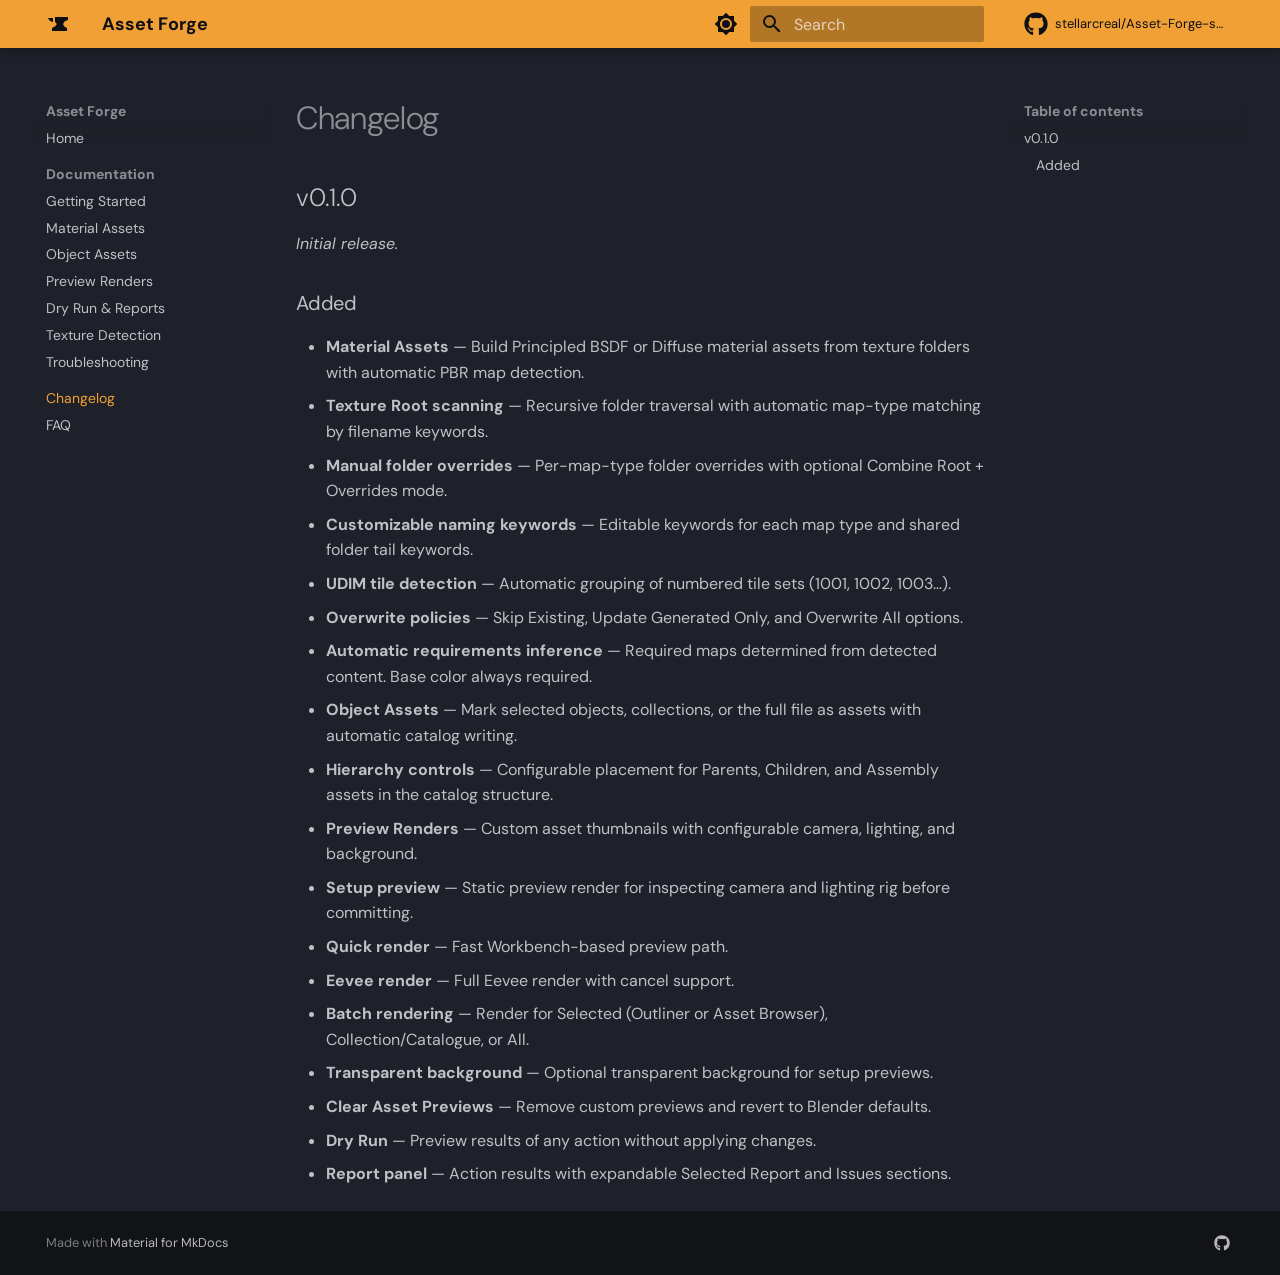
==== commit c8d1e514: "Refresh docs site branding and links" ====
--- a/changelog/index.html
+++ b/changelog/index.html
@@ -24,7 +24,7 @@
         
       
       
-      <link rel="icon" href="../assets/images/favicon.png">
+      <link rel="icon" href="../assets/favicon.png">
       <meta name="generator" content="mkdocs-1.6.1, mkdocs-material-9.7.6">
     
     
@@ -101,7 +101,7 @@
     <a href=".." title="Asset Forge" class="md-header__button md-logo" aria-label="Asset Forge" data-md-component="logo">
       
   
-  <svg xmlns="http://www.w3.org/2000/svg" viewBox="0 0 24 24"><path d="M12 8a3 3 0 0 0 3-3 3 3 0 0 0-3-3 3 3 0 0 0-3 3 3 3 0 0 0 3 3m0 3.54C9.64 9.35 6.5 8 3 8v11c3.5 0 6.64 1.35 9 3.54 2.36-2.19 5.5-3.54 9-3.54V8c-3.5 0-6.64 1.35-9 3.54"/></svg>
+  <svg xmlns="http://www.w3.org/2000/svg" viewBox="0 0 24 24"><path d="M9 5v5c4.03 2.47-.56 4.97-3 6v3h15v-3c-6.41-2.73-3.53-7 1-8V5zM2 6c.81 2.13 2.42 3.5 5 4V6z"/></svg>
 
     </a>
     <label class="md-header__button md-icon" for="__drawer">
@@ -239,7 +239,7 @@
     <a href=".." title="Asset Forge" class="md-nav__button md-logo" aria-label="Asset Forge" data-md-component="logo">
       
   
-  <svg xmlns="http://www.w3.org/2000/svg" viewBox="0 0 24 24"><path d="M12 8a3 3 0 0 0 3-3 3 3 0 0 0-3-3 3 3 0 0 0-3 3 3 3 0 0 0 3 3m0 3.54C9.64 9.35 6.5 8 3 8v11c3.5 0 6.64 1.35 9 3.54 2.36-2.19 5.5-3.54 9-3.54V8c-3.5 0-6.64 1.35-9 3.54"/></svg>
+  <svg xmlns="http://www.w3.org/2000/svg" viewBox="0 0 24 24"><path d="M9 5v5c4.03 2.47-.56 4.97-3 6v3h15v-3c-6.41-2.73-3.53-7 1-8V5zM2 6c.81 2.13 2.42 3.5 5 4V6z"/></svg>
 
     </a>
     Asset Forge
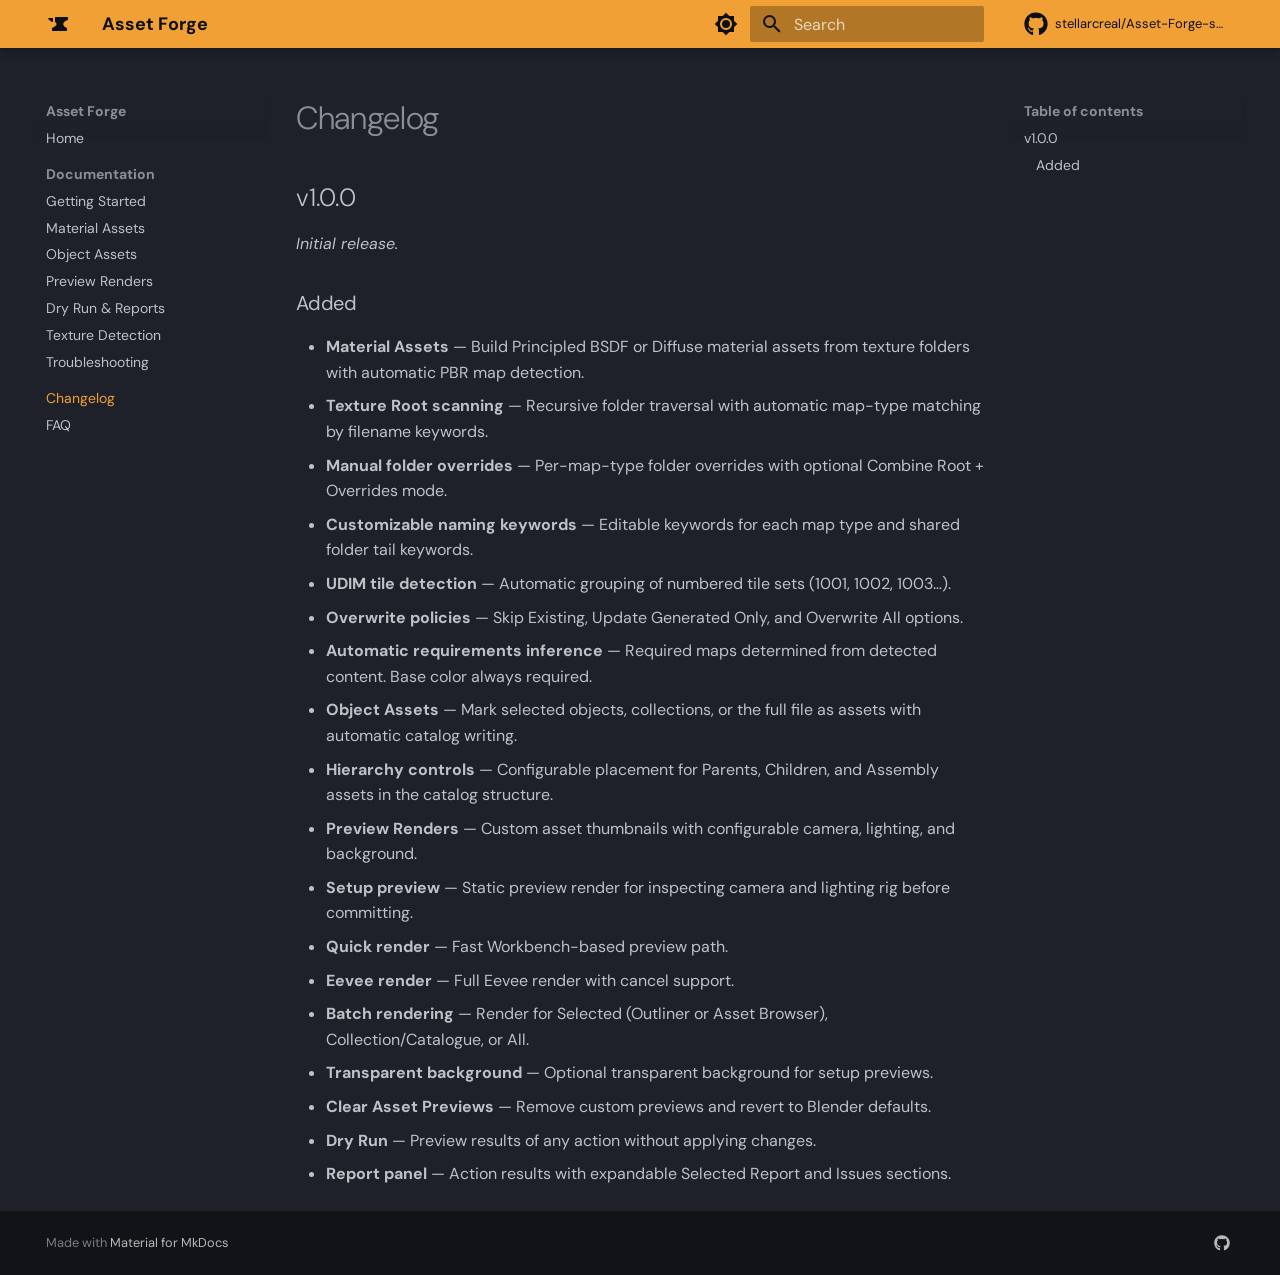
==== commit 2e4a07fe: "Update docs version notice and store status" ====
--- a/changelog/index.html
+++ b/changelog/index.html
@@ -610,15 +610,15 @@
     <ul class="md-nav__list" data-md-component="toc" data-md-scrollfix>
       
         <li class="md-nav__item">
-  <a href="#v010" class="md-nav__link">
+  <a href="#v100" class="md-nav__link">
     <span class="md-ellipsis">
       
-        v0.1.0
+        v1.0.0
       
     </span>
   </a>
   
-    <nav class="md-nav" aria-label="v0.1.0">
+    <nav class="md-nav" aria-label="v1.0.0">
       <ul class="md-nav__list">
         
           <li class="md-nav__item">
@@ -699,15 +699,15 @@
     <ul class="md-nav__list" data-md-component="toc" data-md-scrollfix>
       
         <li class="md-nav__item">
-  <a href="#v010" class="md-nav__link">
+  <a href="#v100" class="md-nav__link">
     <span class="md-ellipsis">
       
-        v0.1.0
+        v1.0.0
       
     </span>
   </a>
   
-    <nav class="md-nav" aria-label="v0.1.0">
+    <nav class="md-nav" aria-label="v1.0.0">
       <ul class="md-nav__list">
         
           <li class="md-nav__item">
@@ -747,7 +747,7 @@
 
 
 <h1 id="changelog">Changelog<a class="headerlink" href="#changelog" title="Permanent link">&para;</a></h1>
-<h2 id="v010">v0.1.0<a class="headerlink" href="#v010" title="Permanent link">&para;</a></h2>
+<h2 id="v100">v1.0.0<a class="headerlink" href="#v100" title="Permanent link">&para;</a></h2>
 <p><em>Initial release.</em></p>
 <h3 id="added">Added<a class="headerlink" href="#added" title="Permanent link">&para;</a></h3>
 <ul>
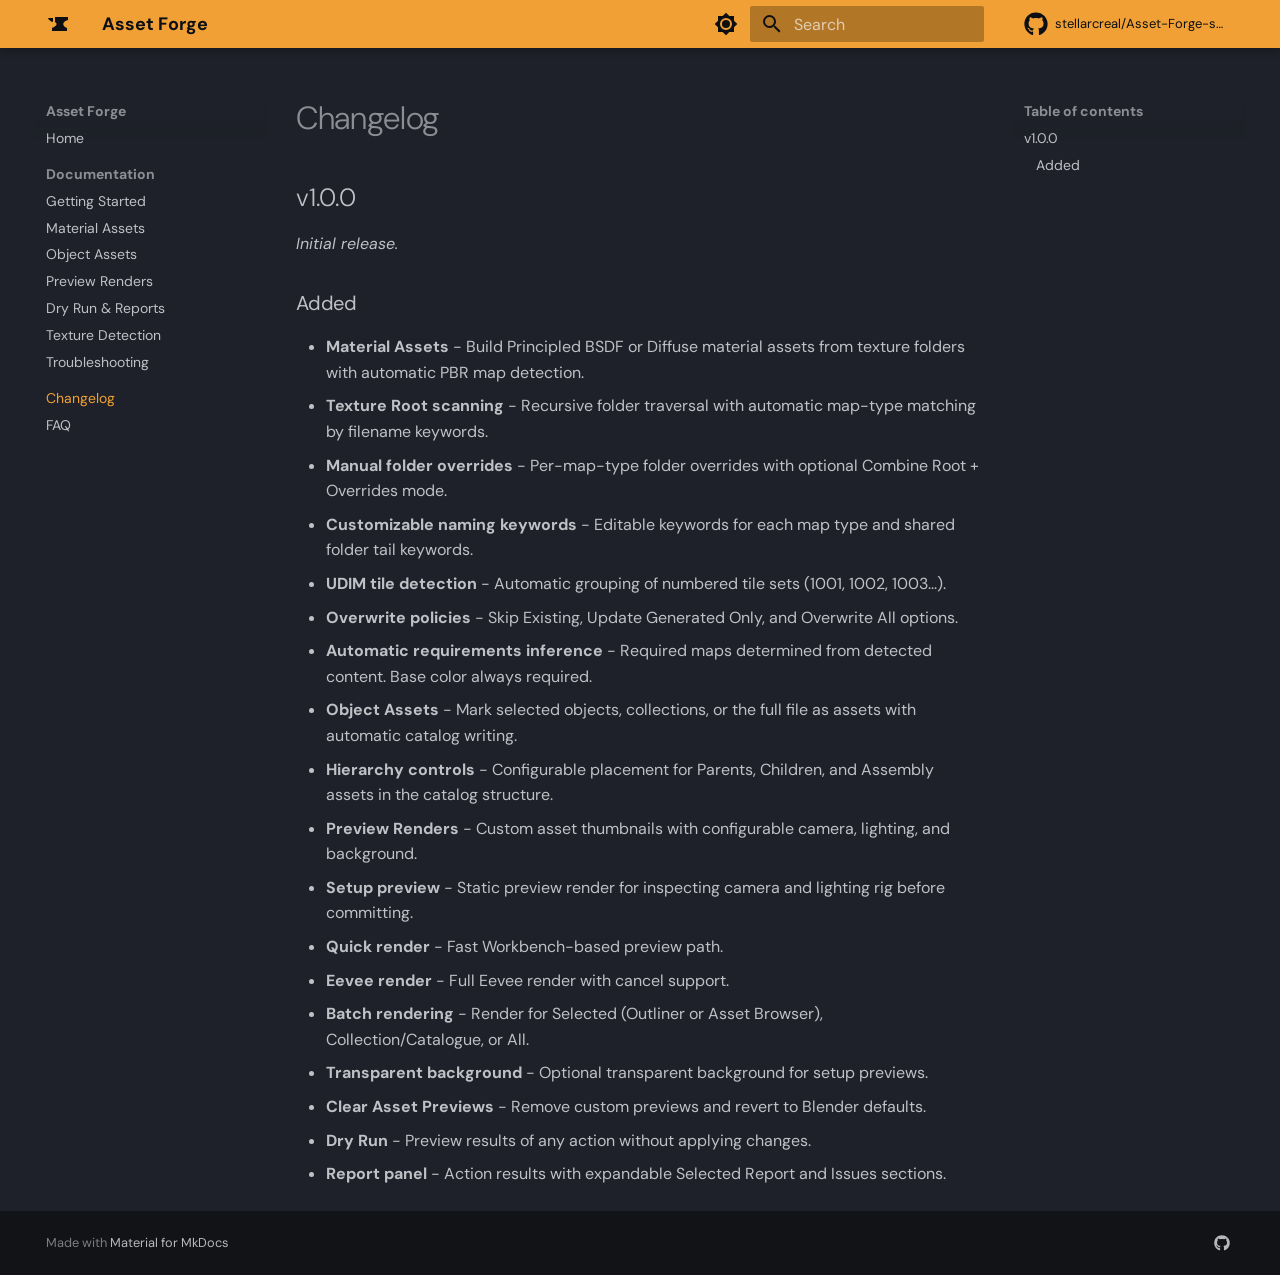
==== commit 693c66c0: "Clean docs site text encoding" ====
--- a/changelog/index.html
+++ b/changelog/index.html
@@ -6,7 +6,7 @@
       <meta charset="utf-8">
       <meta name="viewport" content="width=device-width,initial-scale=1">
       
-        <meta name="description" content="Build material assets, object assets, and preview renders from texture folders — directly inside Blender's Asset Browser.">
+        <meta name="description" content="Build material assets, object assets, and preview renders from texture folders directly inside Blender's Asset Browser.">
       
       
         <meta name="author" content="StellArc">
@@ -751,24 +751,24 @@
 <p><em>Initial release.</em></p>
 <h3 id="added">Added<a class="headerlink" href="#added" title="Permanent link">&para;</a></h3>
 <ul>
-<li><strong>Material Assets</strong> — Build Principled BSDF or Diffuse material assets from texture folders with automatic PBR map detection.</li>
-<li><strong>Texture Root scanning</strong> — Recursive folder traversal with automatic map-type matching by filename keywords.</li>
-<li><strong>Manual folder overrides</strong> — Per-map-type folder overrides with optional Combine Root + Overrides mode.</li>
-<li><strong>Customizable naming keywords</strong> — Editable keywords for each map type and shared folder tail keywords.</li>
-<li><strong>UDIM tile detection</strong> — Automatic grouping of numbered tile sets (1001, 1002, 1003…).</li>
-<li><strong>Overwrite policies</strong> — Skip Existing, Update Generated Only, and Overwrite All options.</li>
-<li><strong>Automatic requirements inference</strong> — Required maps determined from detected content. Base color always required.</li>
-<li><strong>Object Assets</strong> — Mark selected objects, collections, or the full file as assets with automatic catalog writing.</li>
-<li><strong>Hierarchy controls</strong> — Configurable placement for Parents, Children, and Assembly assets in the catalog structure.</li>
-<li><strong>Preview Renders</strong> — Custom asset thumbnails with configurable camera, lighting, and background.</li>
-<li><strong>Setup preview</strong> — Static preview render for inspecting camera and lighting rig before committing.</li>
-<li><strong>Quick render</strong> — Fast Workbench-based preview path.</li>
-<li><strong>Eevee render</strong> — Full Eevee render with cancel support.</li>
-<li><strong>Batch rendering</strong> — Render for Selected (Outliner or Asset Browser), Collection/Catalogue, or All.</li>
-<li><strong>Transparent background</strong> — Optional transparent background for setup previews.</li>
-<li><strong>Clear Asset Previews</strong> — Remove custom previews and revert to Blender defaults.</li>
-<li><strong>Dry Run</strong> — Preview results of any action without applying changes.</li>
-<li><strong>Report panel</strong> — Action results with expandable Selected Report and Issues sections.</li>
+<li><strong>Material Assets</strong> - Build Principled BSDF or Diffuse material assets from texture folders with automatic PBR map detection.</li>
+<li><strong>Texture Root scanning</strong> - Recursive folder traversal with automatic map-type matching by filename keywords.</li>
+<li><strong>Manual folder overrides</strong> - Per-map-type folder overrides with optional Combine Root + Overrides mode.</li>
+<li><strong>Customizable naming keywords</strong> - Editable keywords for each map type and shared folder tail keywords.</li>
+<li><strong>UDIM tile detection</strong> - Automatic grouping of numbered tile sets (1001, 1002, 1003...).</li>
+<li><strong>Overwrite policies</strong> - Skip Existing, Update Generated Only, and Overwrite All options.</li>
+<li><strong>Automatic requirements inference</strong> - Required maps determined from detected content. Base color always required.</li>
+<li><strong>Object Assets</strong> - Mark selected objects, collections, or the full file as assets with automatic catalog writing.</li>
+<li><strong>Hierarchy controls</strong> - Configurable placement for Parents, Children, and Assembly assets in the catalog structure.</li>
+<li><strong>Preview Renders</strong> - Custom asset thumbnails with configurable camera, lighting, and background.</li>
+<li><strong>Setup preview</strong> - Static preview render for inspecting camera and lighting rig before committing.</li>
+<li><strong>Quick render</strong> - Fast Workbench-based preview path.</li>
+<li><strong>Eevee render</strong> - Full Eevee render with cancel support.</li>
+<li><strong>Batch rendering</strong> - Render for Selected (Outliner or Asset Browser), Collection/Catalogue, or All.</li>
+<li><strong>Transparent background</strong> - Optional transparent background for setup previews.</li>
+<li><strong>Clear Asset Previews</strong> - Remove custom previews and revert to Blender defaults.</li>
+<li><strong>Dry Run</strong> - Preview results of any action without applying changes.</li>
+<li><strong>Report panel</strong> - Action results with expandable Selected Report and Issues sections.</li>
 </ul>
 
 
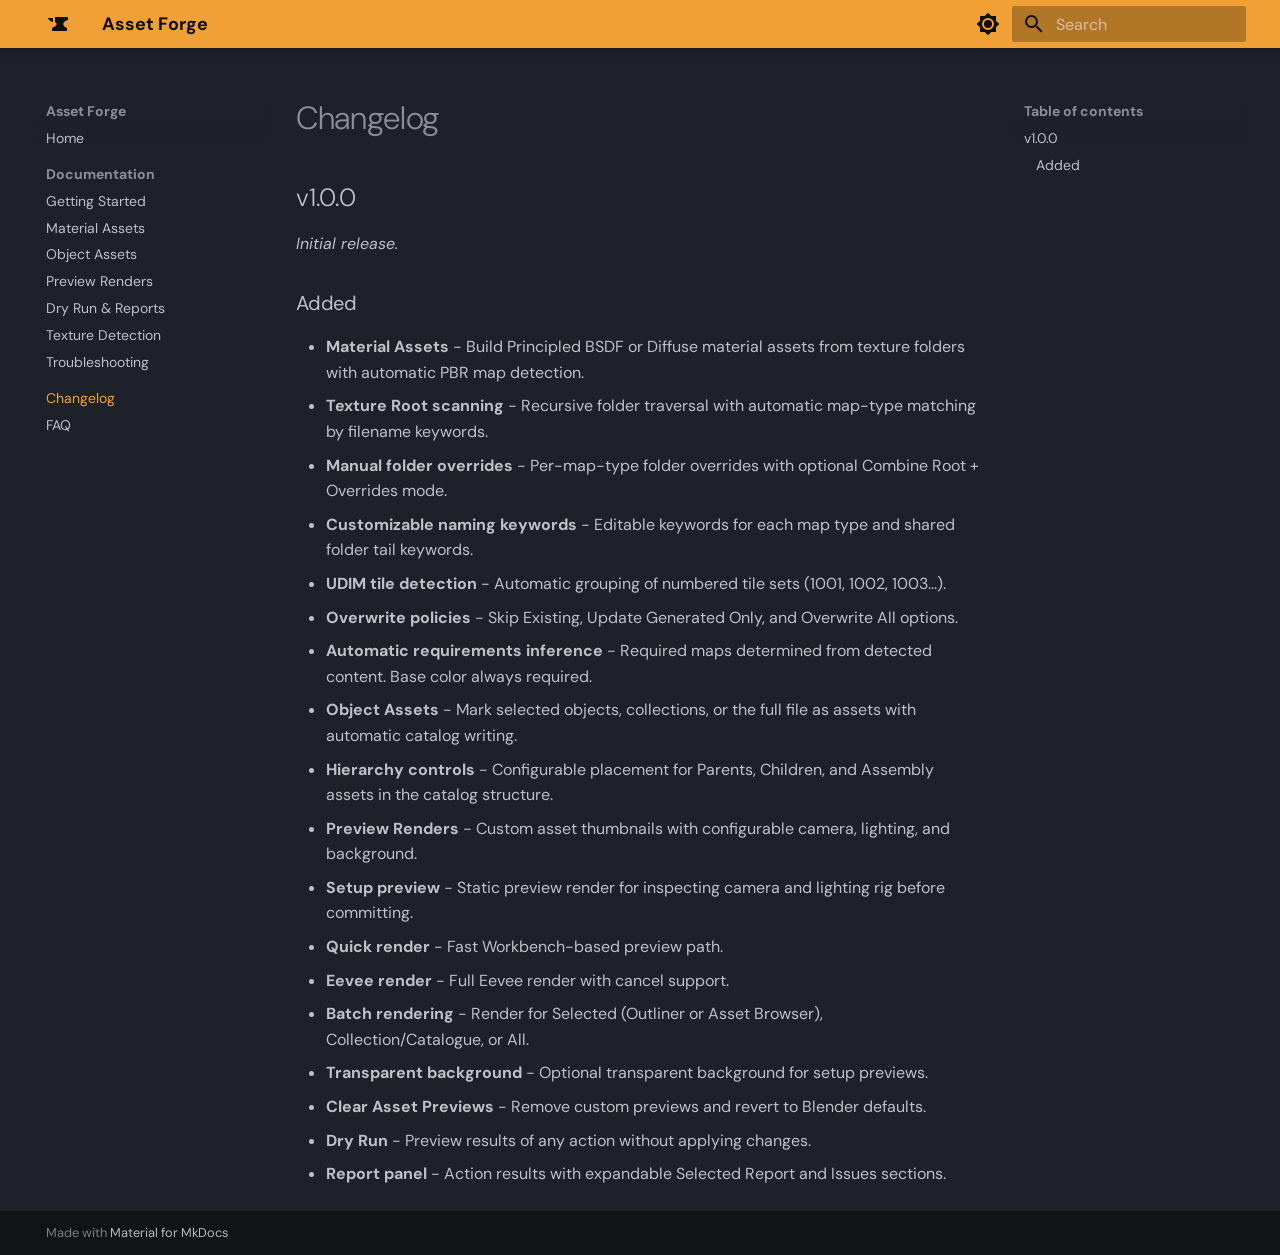
==== commit f8dd5cf4: "Remove GitHub links from site" ====
--- a/changelog/index.html
+++ b/changelog/index.html
@@ -196,21 +196,6 @@
     </div>
   </div>
 </div>
-      
-    
-    
-      <div class="md-header__source">
-        <a href="https://github.com/stellarcreal/Asset-Forge-site" title="Go to repository" class="md-source" data-md-component="source">
-  <div class="md-source__icon md-icon">
-    
-    <svg xmlns="http://www.w3.org/2000/svg" viewBox="0 0 512 512"><!--! Font Awesome Free 7.1.0 by @fontawesome - https://fontawesome.com License - https://fontawesome.com/license/free (Icons: CC BY 4.0, Fonts: SIL OFL 1.1, Code: MIT License) Copyright 2025 Fonticons, Inc.--><path d="M173.9 397.4c0 2-2.3 3.6-5.2 3.6-3.3.3-5.6-1.3-5.6-3.6 0-2 2.3-3.6 5.2-3.6 3-.3 5.6 1.3 5.6 3.6m-31.1-4.5c-.7 2 1.3 4.3 4.3 4.9 2.6 1 5.6 0 6.2-2s-1.3-4.3-4.3-5.2c-2.6-.7-5.5.3-6.2 2.3m44.2-1.7c-2.9.7-4.9 2.6-4.6 4.9.3 2 2.9 3.3 5.9 2.6 2.9-.7 4.9-2.6 4.6-4.6-.3-1.9-3-3.2-5.9-2.9M252.8 8C114.1 8 8 113.3 8 252c0 110.9 69.8 205.8 169.5 239.2 12.8 2.3 17.3-5.6 17.3-12.1 0-6.2-.3-40.4-.3-61.4 0 0-70 15-84.7-29.8 0 0-11.4-29.1-27.8-36.6 0 0-22.9-15.7 1.6-15.4 0 0 24.9 2 38.6 25.8 21.9 38.6 58.6 27.5 72.9 20.9 2.3-16 8.8-27.1 16-33.7-55.9-6.2-112.3-14.3-112.3-110.5 0-27.5 7.6-41.3 23.6-58.9-2.6-6.5-11.1-33.3 2.6-67.9 20.9-6.5 69 27 69 27 20-5.6 41.5-8.5 62.8-8.5s42.8 2.9 62.8 8.5c0 0 48.1-33.6 69-27 13.7 34.7 5.2 61.4 2.6 67.9 16 17.7 25.8 31.5 25.8 58.9 0 96.5-58.9 104.2-114.8 110.5 9.2 7.9 17 22.9 17 46.4 0 33.7-.3 75.4-.3 83.6 0 6.5 4.6 14.4 17.3 12.1C436.2 457.8 504 362.9 504 252 504 113.3 391.5 8 252.8 8M105.2 352.9c-1.3 1-1 3.3.7 5.2 1.6 1.6 3.9 2.3 5.2 1 1.3-1 1-3.3-.7-5.2-1.6-1.6-3.9-2.3-5.2-1m-10.8-8.1c-.7 1.3.3 2.9 2.3 3.9 1.6 1 3.6.7 4.3-.7.7-1.3-.3-2.9-2.3-3.9-2-.6-3.6-.3-4.3.7m32.4 35.6c-1.6 1.3-1 4.3 1.3 6.2 2.3 2.3 5.2 2.6 6.5 1 1.3-1.3.7-4.3-1.3-6.2-2.2-2.3-5.2-2.6-6.5-1m-11.4-14.7c-1.6 1-1.6 3.6 0 5.9s4.3 3.3 5.6 2.3c1.6-1.3 1.6-3.9 0-6.2-1.4-2.3-4-3.3-5.6-2"/></svg>
-  </div>
-  <div class="md-source__repository">
-    stellarcreal/Asset-Forge-site
-  </div>
-</a>
-      </div>
-    
   </nav>
   
 </header>
@@ -244,18 +229,6 @@
     </a>
     Asset Forge
   </label>
-  
-    <div class="md-nav__source">
-      <a href="https://github.com/stellarcreal/Asset-Forge-site" title="Go to repository" class="md-source" data-md-component="source">
-  <div class="md-source__icon md-icon">
-    
-    <svg xmlns="http://www.w3.org/2000/svg" viewBox="0 0 512 512"><!--! Font Awesome Free 7.1.0 by @fontawesome - https://fontawesome.com License - https://fontawesome.com/license/free (Icons: CC BY 4.0, Fonts: SIL OFL 1.1, Code: MIT License) Copyright 2025 Fonticons, Inc.--><path d="M173.9 397.4c0 2-2.3 3.6-5.2 3.6-3.3.3-5.6-1.3-5.6-3.6 0-2 2.3-3.6 5.2-3.6 3-.3 5.6 1.3 5.6 3.6m-31.1-4.5c-.7 2 1.3 4.3 4.3 4.9 2.6 1 5.6 0 6.2-2s-1.3-4.3-4.3-5.2c-2.6-.7-5.5.3-6.2 2.3m44.2-1.7c-2.9.7-4.9 2.6-4.6 4.9.3 2 2.9 3.3 5.9 2.6 2.9-.7 4.9-2.6 4.6-4.6-.3-1.9-3-3.2-5.9-2.9M252.8 8C114.1 8 8 113.3 8 252c0 110.9 69.8 205.8 169.5 239.2 12.8 2.3 17.3-5.6 17.3-12.1 0-6.2-.3-40.4-.3-61.4 0 0-70 15-84.7-29.8 0 0-11.4-29.1-27.8-36.6 0 0-22.9-15.7 1.6-15.4 0 0 24.9 2 38.6 25.8 21.9 38.6 58.6 27.5 72.9 20.9 2.3-16 8.8-27.1 16-33.7-55.9-6.2-112.3-14.3-112.3-110.5 0-27.5 7.6-41.3 23.6-58.9-2.6-6.5-11.1-33.3 2.6-67.9 20.9-6.5 69 27 69 27 20-5.6 41.5-8.5 62.8-8.5s42.8 2.9 62.8 8.5c0 0 48.1-33.6 69-27 13.7 34.7 5.2 61.4 2.6 67.9 16 17.7 25.8 31.5 25.8 58.9 0 96.5-58.9 104.2-114.8 110.5 9.2 7.9 17 22.9 17 46.4 0 33.7-.3 75.4-.3 83.6 0 6.5 4.6 14.4 17.3 12.1C436.2 457.8 504 362.9 504 252 504 113.3 391.5 8 252.8 8M105.2 352.9c-1.3 1-1 3.3.7 5.2 1.6 1.6 3.9 2.3 5.2 1 1.3-1 1-3.3-.7-5.2-1.6-1.6-3.9-2.3-5.2-1m-10.8-8.1c-.7 1.3.3 2.9 2.3 3.9 1.6 1 3.6.7 4.3-.7.7-1.3-.3-2.9-2.3-3.9-2-.6-3.6-.3-4.3.7m32.4 35.6c-1.6 1.3-1 4.3 1.3 6.2 2.3 2.3 5.2 2.6 6.5 1 1.3-1.3.7-4.3-1.3-6.2-2.2-2.3-5.2-2.6-6.5-1m-11.4-14.7c-1.6 1-1.6 3.6 0 5.9s4.3 3.3 5.6 2.3c1.6-1.3 1.6-3.9 0-6.2-1.4-2.3-4-3.3-5.6-2"/></svg>
-  </div>
-  <div class="md-source__repository">
-    stellarcreal/Asset-Forge-site
-  </div>
-</a>
-    </div>
   
   <ul class="md-nav__list" data-md-scrollfix>
     
@@ -811,23 +784,6 @@
     </a>
   
 </div>
-      
-        
-<div class="md-social">
-  
-    
-    
-    
-    
-      
-      
-    
-    <a href="https://github.com/stellarcreal" target="_blank" rel="noopener" title="github.com" class="md-social__link">
-      <svg xmlns="http://www.w3.org/2000/svg" viewBox="0 0 512 512"><!--! Font Awesome Free 7.1.0 by @fontawesome - https://fontawesome.com License - https://fontawesome.com/license/free (Icons: CC BY 4.0, Fonts: SIL OFL 1.1, Code: MIT License) Copyright 2025 Fonticons, Inc.--><path d="M173.9 397.4c0 2-2.3 3.6-5.2 3.6-3.3.3-5.6-1.3-5.6-3.6 0-2 2.3-3.6 5.2-3.6 3-.3 5.6 1.3 5.6 3.6m-31.1-4.5c-.7 2 1.3 4.3 4.3 4.9 2.6 1 5.6 0 6.2-2s-1.3-4.3-4.3-5.2c-2.6-.7-5.5.3-6.2 2.3m44.2-1.7c-2.9.7-4.9 2.6-4.6 4.9.3 2 2.9 3.3 5.9 2.6 2.9-.7 4.9-2.6 4.6-4.6-.3-1.9-3-3.2-5.9-2.9M252.8 8C114.1 8 8 113.3 8 252c0 110.9 69.8 205.8 169.5 239.2 12.8 2.3 17.3-5.6 17.3-12.1 0-6.2-.3-40.4-.3-61.4 0 0-70 15-84.7-29.8 0 0-11.4-29.1-27.8-36.6 0 0-22.9-15.7 1.6-15.4 0 0 24.9 2 38.6 25.8 21.9 38.6 58.6 27.5 72.9 20.9 2.3-16 8.8-27.1 16-33.7-55.9-6.2-112.3-14.3-112.3-110.5 0-27.5 7.6-41.3 23.6-58.9-2.6-6.5-11.1-33.3 2.6-67.9 20.9-6.5 69 27 69 27 20-5.6 41.5-8.5 62.8-8.5s42.8 2.9 62.8 8.5c0 0 48.1-33.6 69-27 13.7 34.7 5.2 61.4 2.6 67.9 16 17.7 25.8 31.5 25.8 58.9 0 96.5-58.9 104.2-114.8 110.5 9.2 7.9 17 22.9 17 46.4 0 33.7-.3 75.4-.3 83.6 0 6.5 4.6 14.4 17.3 12.1C436.2 457.8 504 362.9 504 252 504 113.3 391.5 8 252.8 8M105.2 352.9c-1.3 1-1 3.3.7 5.2 1.6 1.6 3.9 2.3 5.2 1 1.3-1 1-3.3-.7-5.2-1.6-1.6-3.9-2.3-5.2-1m-10.8-8.1c-.7 1.3.3 2.9 2.3 3.9 1.6 1 3.6.7 4.3-.7.7-1.3-.3-2.9-2.3-3.9-2-.6-3.6-.3-4.3.7m32.4 35.6c-1.6 1.3-1 4.3 1.3 6.2 2.3 2.3 5.2 2.6 6.5 1 1.3-1.3.7-4.3-1.3-6.2-2.2-2.3-5.2-2.6-6.5-1m-11.4-14.7c-1.6 1-1.6 3.6 0 5.9s4.3 3.3 5.6 2.3c1.6-1.3 1.6-3.9 0-6.2-1.4-2.3-4-3.3-5.6-2"/></svg>
-    </a>
-  
-</div>
-      
     </div>
   </div>
 </footer>
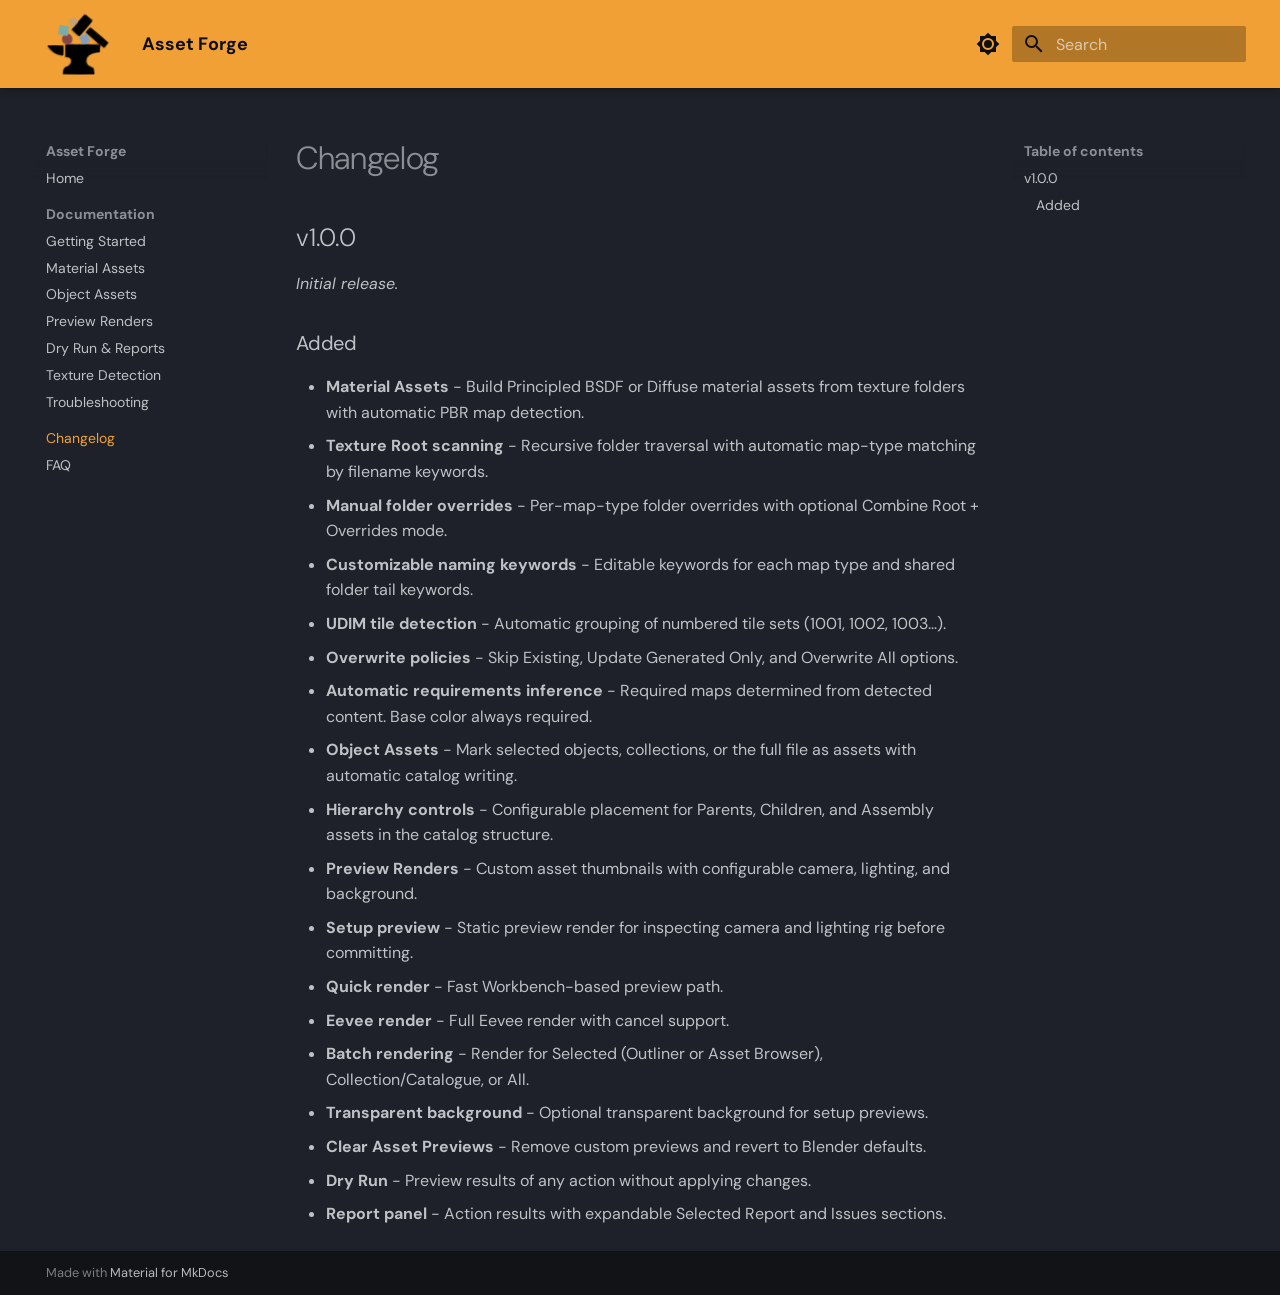
==== commit 93a22d72: "Replace site logo with favicon image" ====
--- a/changelog/index.html
+++ b/changelog/index.html
@@ -101,7 +101,7 @@
     <a href=".." title="Asset Forge" class="md-header__button md-logo" aria-label="Asset Forge" data-md-component="logo">
       
   
-  <svg xmlns="http://www.w3.org/2000/svg" viewBox="0 0 24 24"><path d="M9 5v5c4.03 2.47-.56 4.97-3 6v3h15v-3c-6.41-2.73-3.53-7 1-8V5zM2 6c.81 2.13 2.42 3.5 5 4V6z"/></svg>
+  <img src="../assets/images/favicon.png" alt="Asset Forge logo" style="width:100%;height:100%;object-fit:contain;">
 
     </a>
     <label class="md-header__button md-icon" for="__drawer">
@@ -224,7 +224,7 @@
     <a href=".." title="Asset Forge" class="md-nav__button md-logo" aria-label="Asset Forge" data-md-component="logo">
       
   
-  <svg xmlns="http://www.w3.org/2000/svg" viewBox="0 0 24 24"><path d="M9 5v5c4.03 2.47-.56 4.97-3 6v3h15v-3c-6.41-2.73-3.53-7 1-8V5zM2 6c.81 2.13 2.42 3.5 5 4V6z"/></svg>
+  <img src="../assets/images/favicon.png" alt="Asset Forge logo" style="width:100%;height:100%;object-fit:contain;">
 
     </a>
     Asset Forge
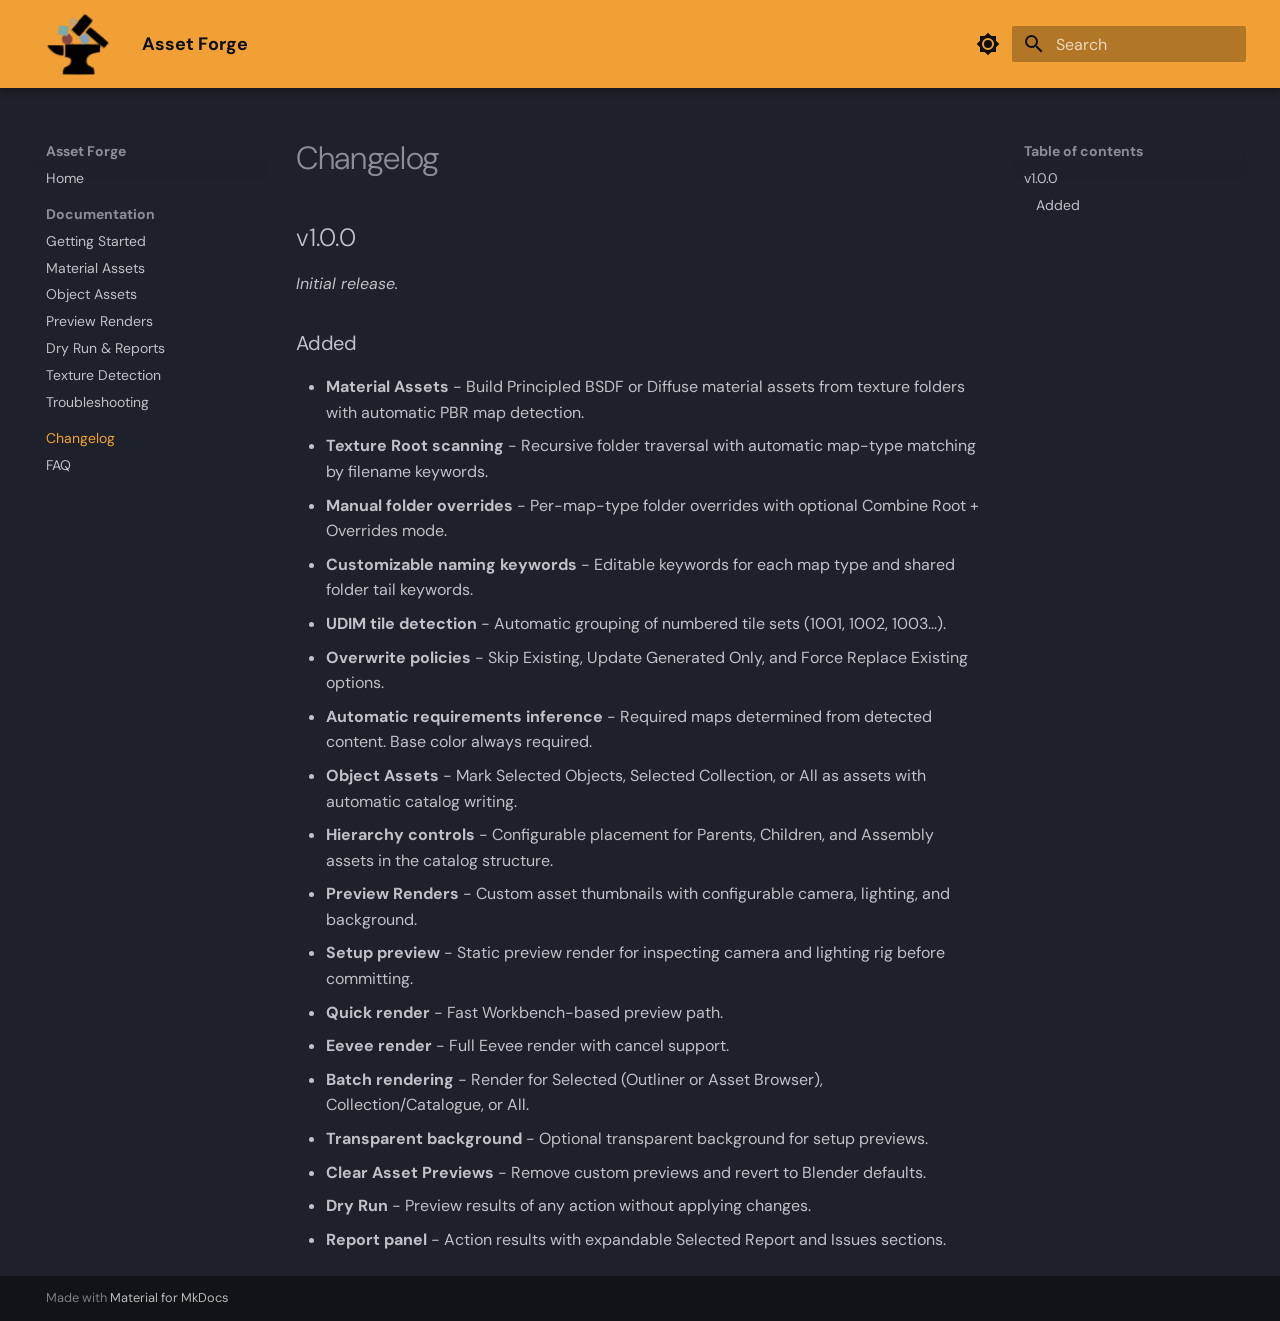
==== commit 333e1e61: "Improve docs accuracy and detail" ====
--- a/changelog/index.html
+++ b/changelog/index.html
@@ -729,9 +729,9 @@
 <li><strong>Manual folder overrides</strong> - Per-map-type folder overrides with optional Combine Root + Overrides mode.</li>
 <li><strong>Customizable naming keywords</strong> - Editable keywords for each map type and shared folder tail keywords.</li>
 <li><strong>UDIM tile detection</strong> - Automatic grouping of numbered tile sets (1001, 1002, 1003...).</li>
-<li><strong>Overwrite policies</strong> - Skip Existing, Update Generated Only, and Overwrite All options.</li>
+<li><strong>Overwrite policies</strong> - Skip Existing, Update Generated Only, and Force Replace Existing options.</li>
 <li><strong>Automatic requirements inference</strong> - Required maps determined from detected content. Base color always required.</li>
-<li><strong>Object Assets</strong> - Mark selected objects, collections, or the full file as assets with automatic catalog writing.</li>
+<li><strong>Object Assets</strong> - Mark Selected Objects, Selected Collection, or All as assets with automatic catalog writing.</li>
 <li><strong>Hierarchy controls</strong> - Configurable placement for Parents, Children, and Assembly assets in the catalog structure.</li>
 <li><strong>Preview Renders</strong> - Custom asset thumbnails with configurable camera, lighting, and background.</li>
 <li><strong>Setup preview</strong> - Static preview render for inspecting camera and lighting rig before committing.</li>
@@ -804,4 +804,4 @@
       
     
   </body>
-</html>+</html>
